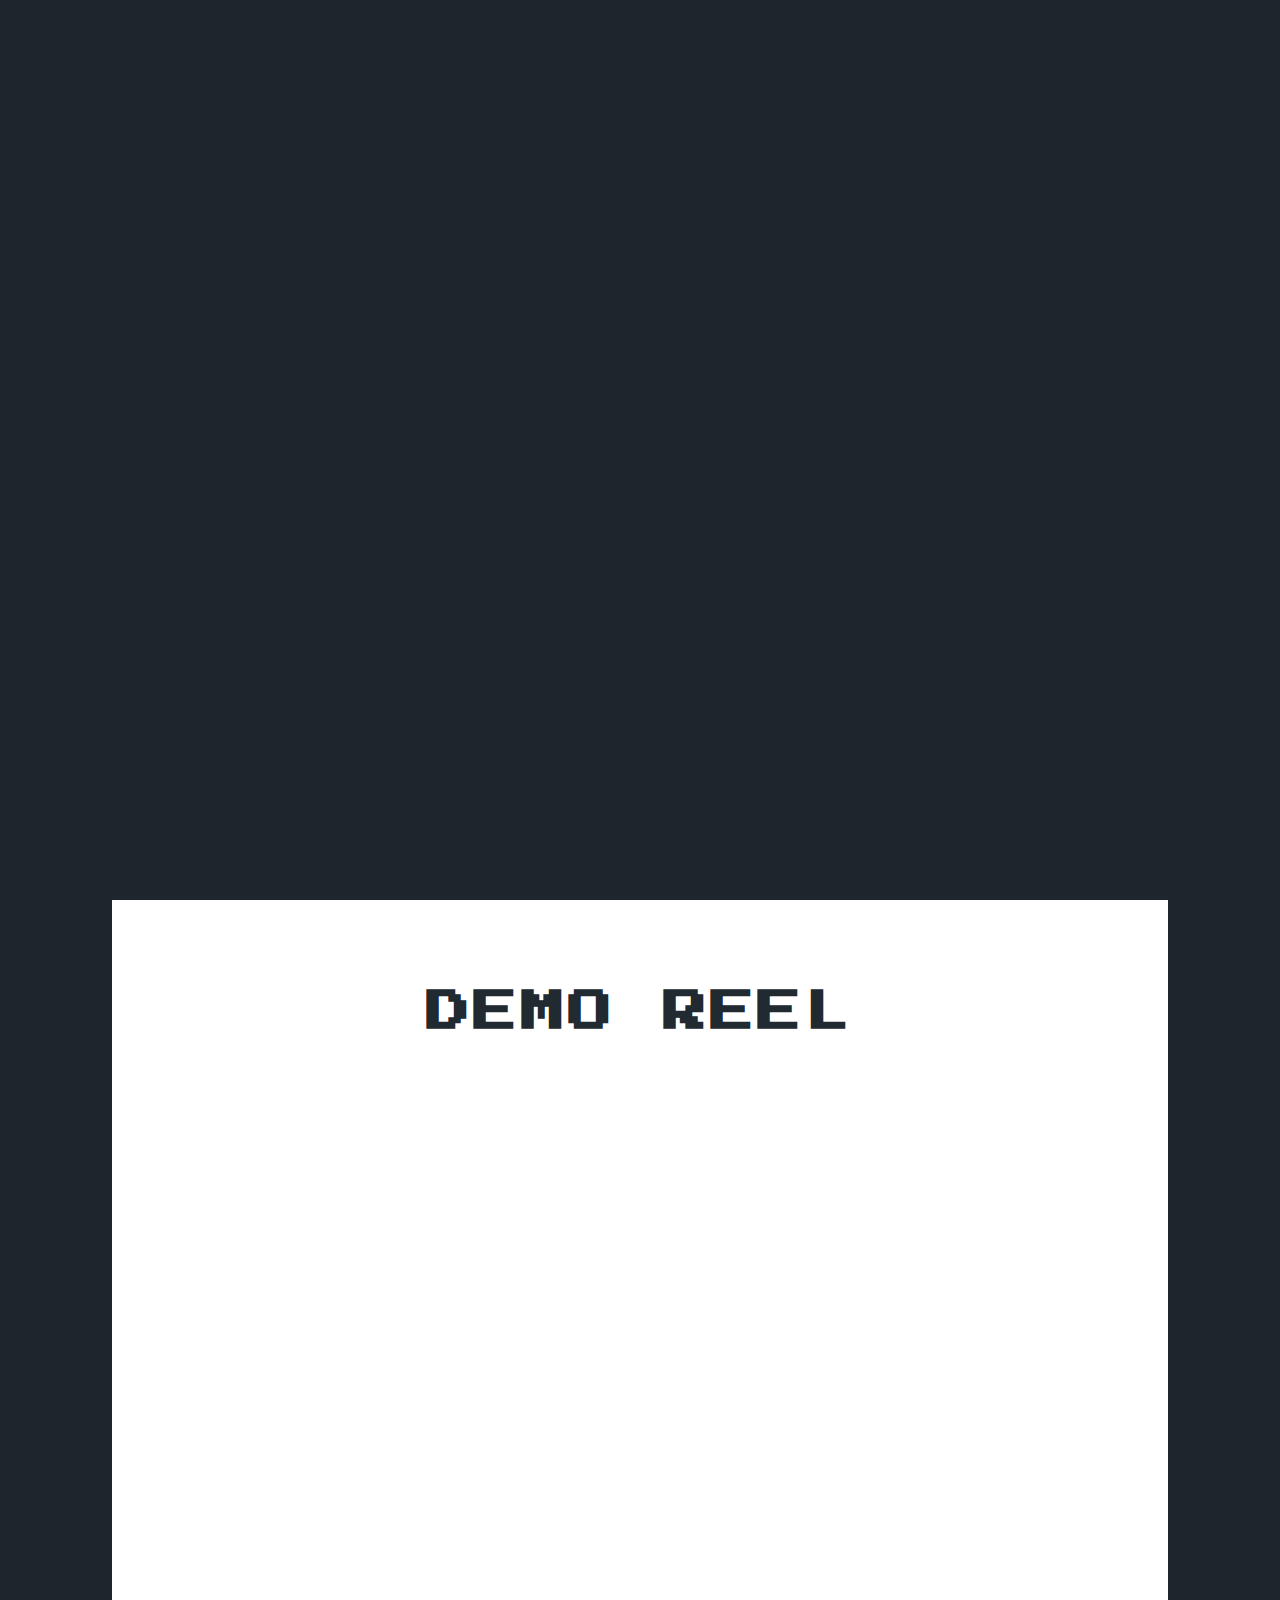
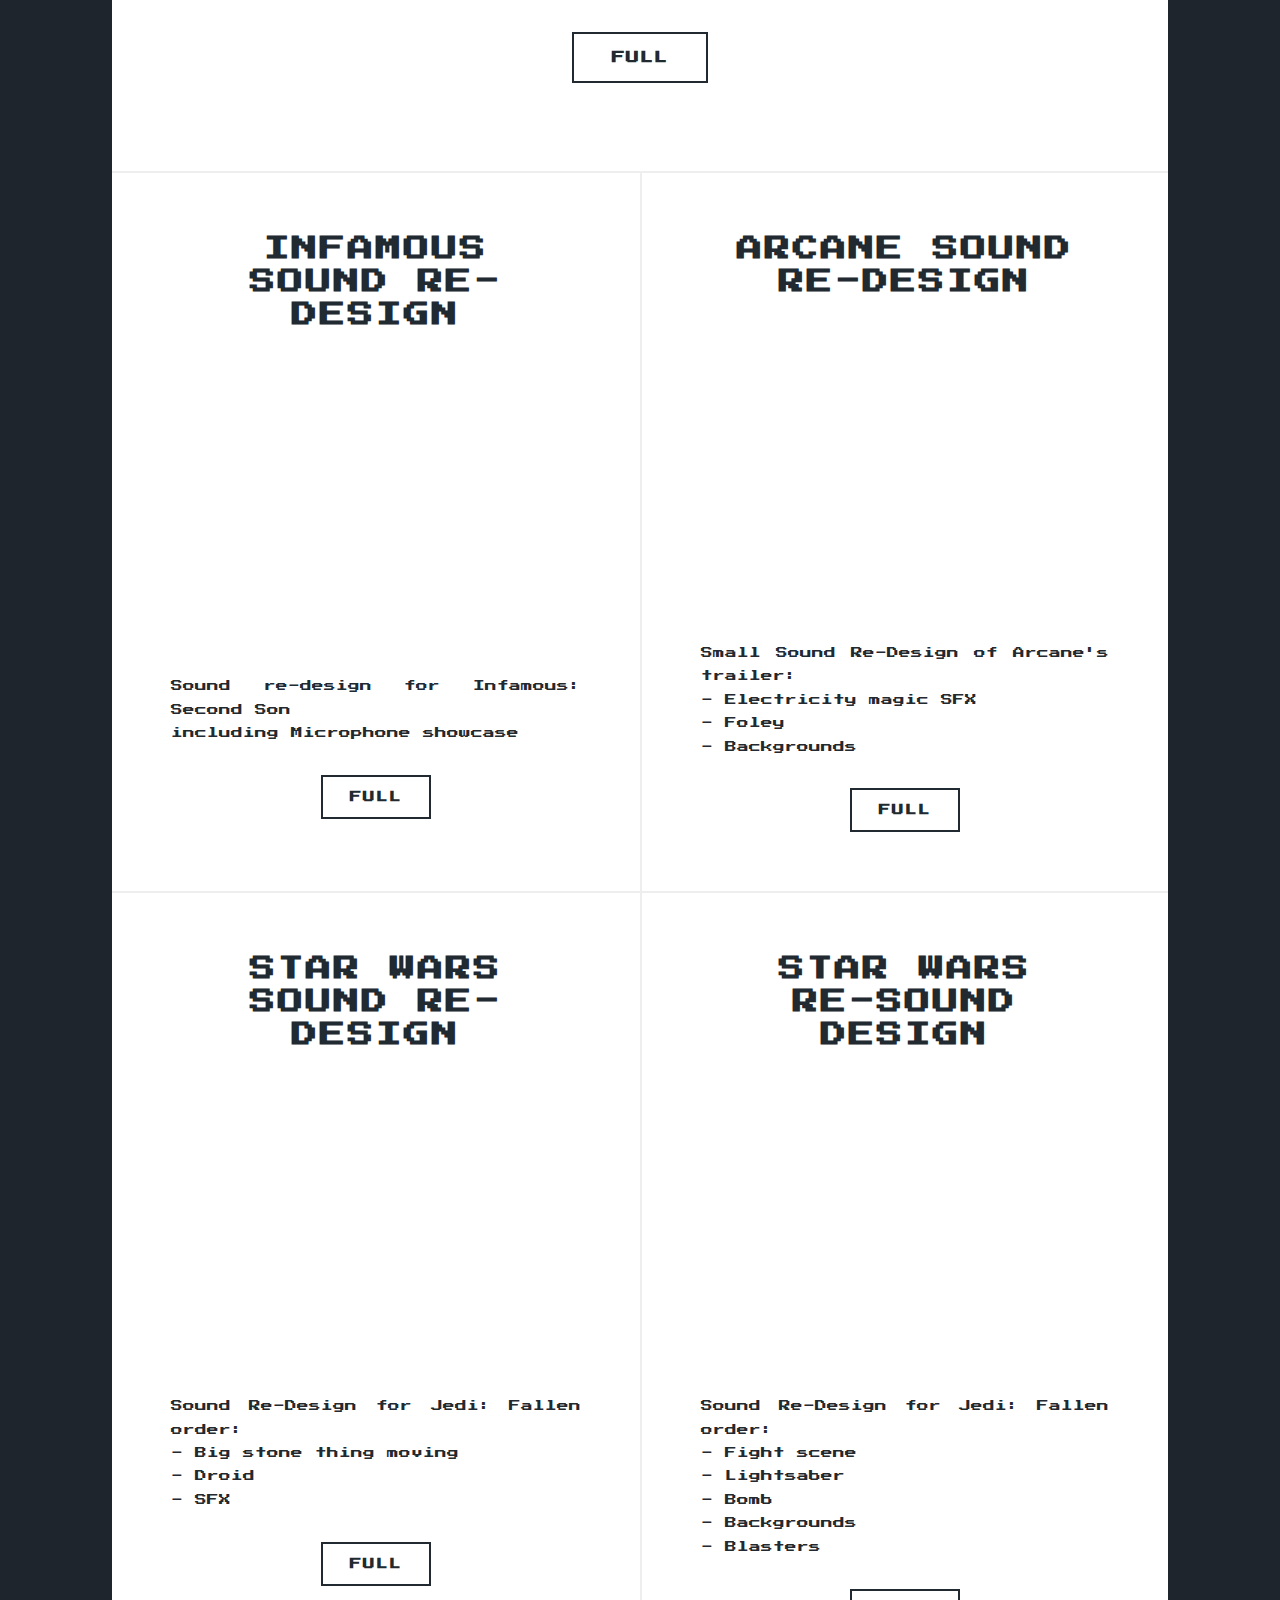
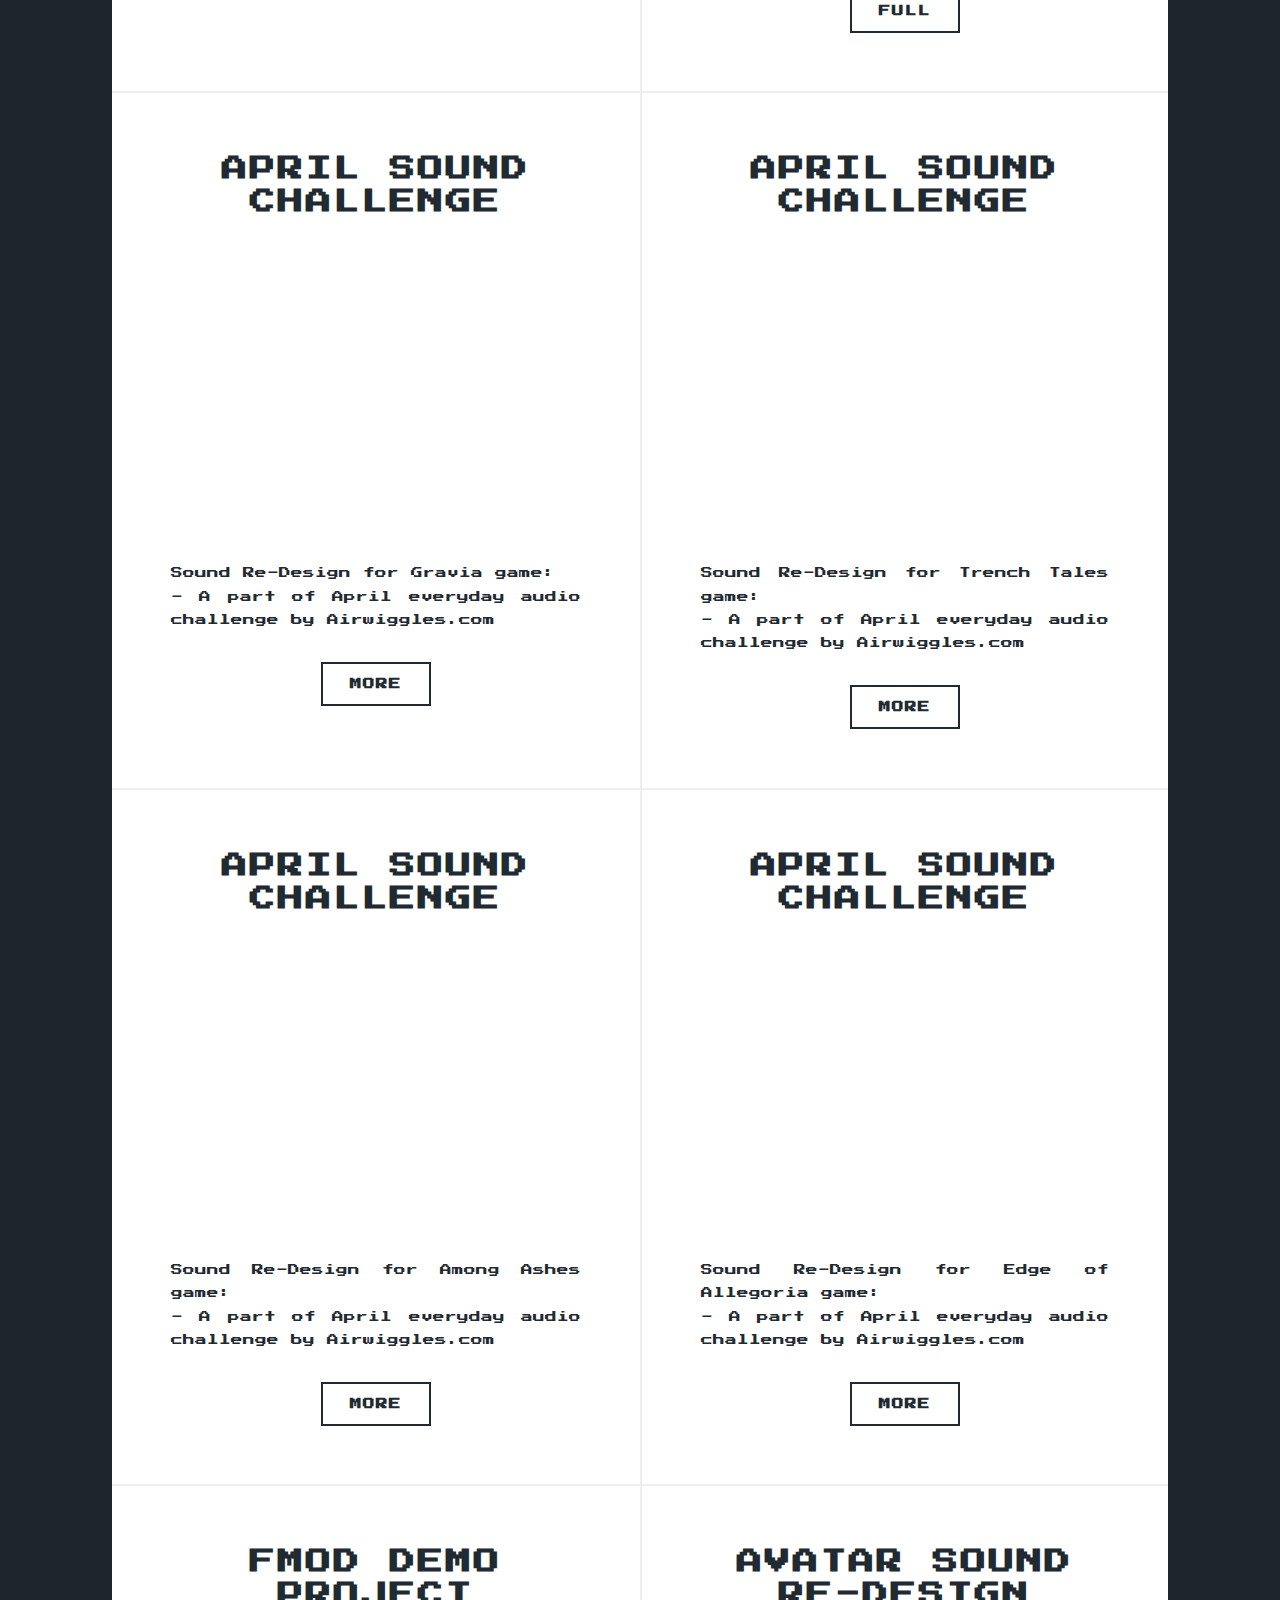
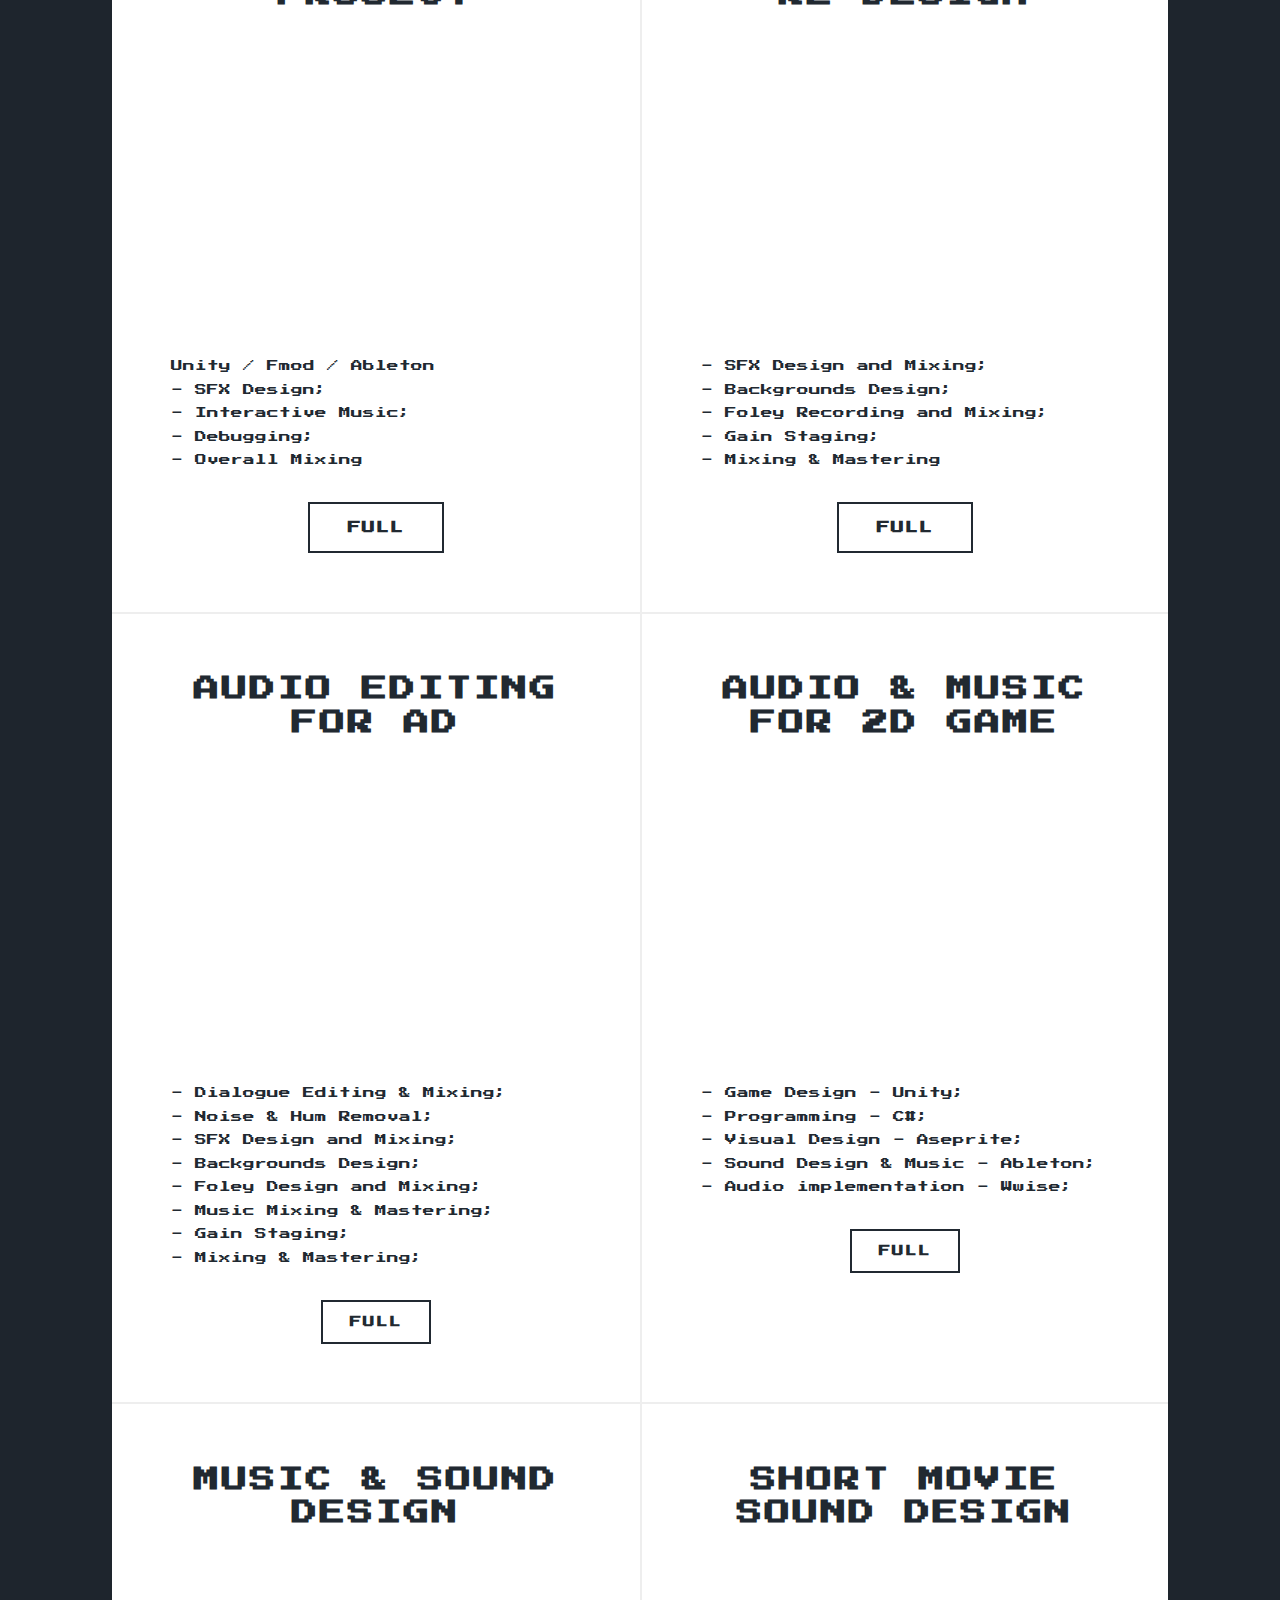
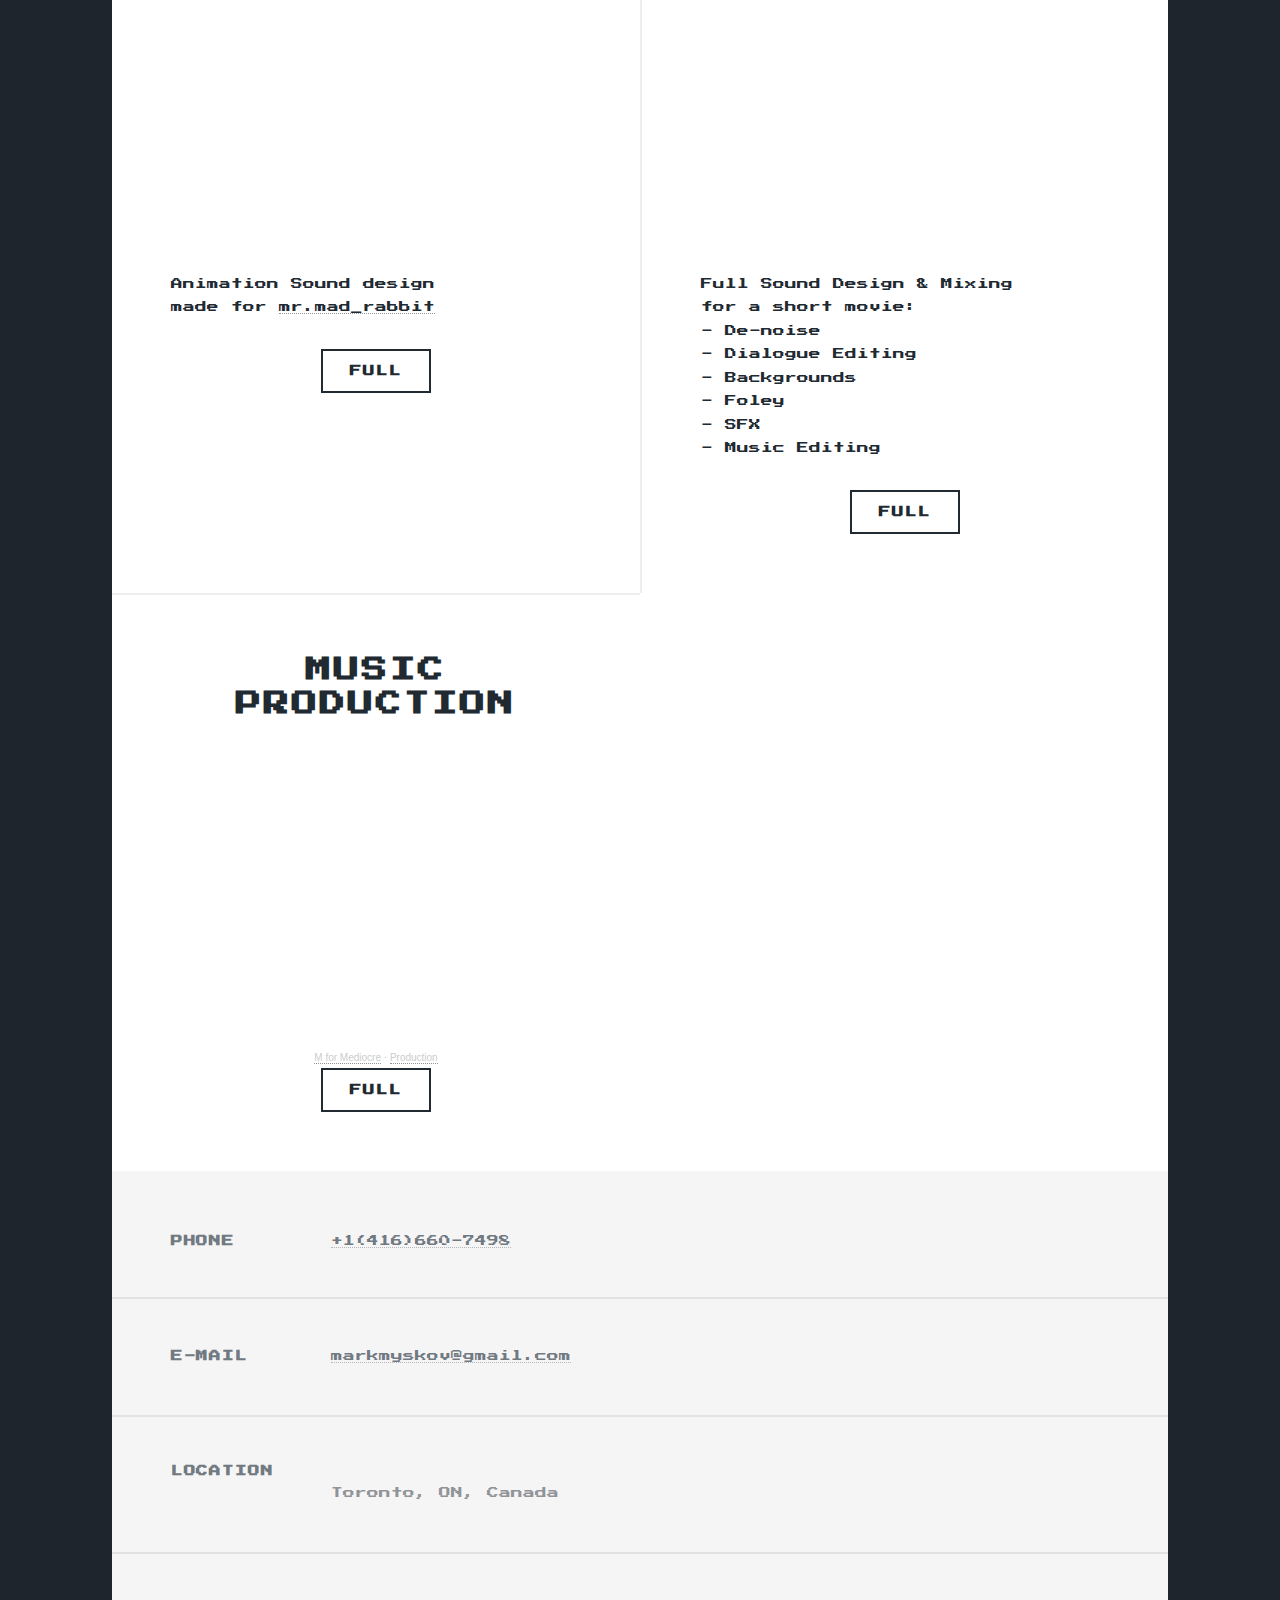
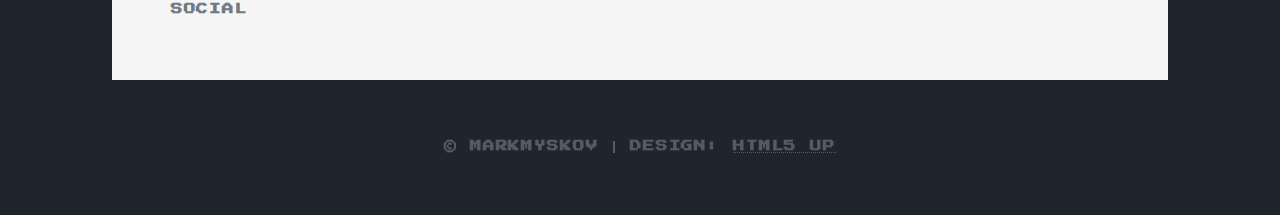
==== index.html @ c13c2633 "Update index.html" ====
<!DOCTYPE HTML>
<!--
	Massively by HTML5 UP
	html5up.net | @ajlkn
	Free for personal and commercial use under the CCA 3.0 license (html5up.net/license)
-->
<html>
	<head>
		<title>Mark Myskov - Portfolio</title>
		<meta charset="utf-8" />
		<meta name="viewport" content="width=device-width, initial-scale=1, user-scalable=no" />
		<link rel="stylesheet" href="assets/css/main.css" />
		<noscript><link rel="stylesheet" href="assets/css/noscript.css" /></noscript>

		<link rel="icon" href="images/favicon.ico">

	</head>
	
	
	<body class="is-preload">

		<div class="loader-wrapper">
	    	<span class="loader"><span class="loader-inner"></span></span>
		</div>
		
	<script> 
		$(window).on("load",function(){
     		$(".loader-wrapper").fadeOut("slow");
		});
	</script>

		<!-- Wrapper -->
			<div id="wrapper" class="fade-in">

				<!-- Intro -->
					<div id="intro">
						
						<div class="box alt">
							<div class="row gtr-50 gtr-uniform">
								<div class="col-16"><span class="image fit">
									<!--<img src="images/Ant - Logo.png" alt="" /> -->
									<img src="images/WS - Logo.gif"></span></div>

							</div>
						</div>

						<!--<h1>Mark Myskov Portfolio</h1> -->
						<p> <br /><br />- Sound Designer, <br />
						- Audio Editor, <br />
						- Music Composer <br />
						for Games, Movies, Commercials etc. <br /><br />
						<p>Social medias: <a href="https://www.youtube.com/@m_for_mediocre">@LinkedIn</a>, <a href="https://www.instagram.com/mediocre_for_m">@Instagram</a><br />
						</p>

						<br />

					</div>

				<!-- Header -->
					<header id="header">
						<a href="index.html" class="logo">Mark Myskov</a>
					</header>

				<!-- Nav -->
					<nav id="nav">
						<ul class="links">
							<li class="active"><a href="index.html">Main Page</a></li>
							<li><a href="generic.html">About</a></li>
							<!-- <li><a href="elements.html">Portfolio</a></li> -->
						</ul>
						<ul class="icons">
							<li><a href="https://www.linkedin.com/in/m-for-marker/" target="_blank" class="icon brands alt fa-linkedin"><span class="label">LinkedIn</span></a></li>
							<li><a href="https://www.instagram.com/mediocre_for_m" target="_blank" class="icon brands alt fa-instagram"><span class="label">Instagram</span></a></li>
							<li><a href="https://soundcloud.com/mformediocre" target="_blank" class="icon brands fa-soundcloud"><span class="label">Soundcloud</span></a></li>
							<li><a href="https://www.youtube.com/@m_for_mediocre" target="_blank" class="icon brands fa-youtube"><span class="label">YouTube</span></a></li>
						</ul>
					</nav>

				<!-- Main -->
					<div id="main">

						<!-- Featured Post -->
							<article class="post featured">
								<header class="major">
									<h2><a href="https://youtu.be/Gf3z07dYaqI" target="_blank"> DEMO REEL
									</a></h2>
									
								</header>
								<iframe width="550" height="500" src="https://www.youtube.com/embed/Gf3z07dYaqI?si=U8fes_Unmnzzo9aJ" 
									title="YouTube video player" class="image fit" frameborder="0" allow="accelerometer; autoplay; clipboard-write; encrypted-media; 
									gyroscope; picture-in-picture; web-share" allowfullscreen></iframe>
								<ul class="actions special">
									<li><a href="https://youtu.be/Gf3z07dYaqI" class="button large">Full</a></li>
								</ul>
							</article>

						<!-- Posts -->
							<section class="posts">


								<article>
									<header>
										<h2><a href="https://youtu.be/3Yk06qGANCY?si=nbRmwtzm5vBft8_8" target="_blank">Infamous<br />Sound Re-Design<br /></a></h2>
									</header>
									<iframe width="540" height="270" 
										src="https://www.youtube.com/embed/3Yk06qGANCY?si=6d_b17hlmGg92qpz" 
										title="YouTube video player" class="image fit" frameborder="0" 
										allow="accelerometer; autoplay; clipboard-write; encrypted-media; gyroscope; 
										picture-in-picture; web-share" referrerpolicy="strict-origin-when-cross-origin" allowfullscreen></iframe>
									<p> Sound re-design for Infamous: Second Son <br /> 
										including Microphone showcase </p> 

									<ul class="actions special">
										<li><a href="https://youtu.be/3Yk06qGANCY?si=nbRmwtzm5vBft8_8" class="button">Full</a></li>
									</ul>

								</article>



								<article>
									<header>
										<h2><a href="https://www.youtube.com/watch?v=94mz-i6hAmQ" target="_blank">Arcane Sound Re-Design<br /></a></h2>
									</header>
									<iframe width="540" height="270" 
										src="https://www.youtube.com/embed/94mz-i6hAmQ?si=uqdMTEoDfqq6mfr0" 
										title="YouTube video player" class="image fit" frameborder="0" allow="accelerometer; autoplay; clipboard-write; 
										encrypted-media; gyroscope; picture-in-picture; web-share" allowfullscreen></iframe>
									<p> Small Sound Re-Design of Arcane's trailer: <br /> 
										- Electricity magic SFX <br />
										- Foley <br /> 
										- Backgrounds </p> 

									<ul class="actions special">
										<li><a href="https://www.youtube.com/watch?v=94mz-i6hAmQ" class="button">Full</a></li>
									</ul>

								</article>


								<article>
									<header>
										<h2><a href="https://youtu.be/UJfOR7g4fzs" target="_blank">Star Wars <br /> Sound Re-Design<br /></a></h2>
									</header>
									<iframe width="540" height="270" 
										src="https://www.youtube.com/embed/UJfOR7g4fzs?si=wPtbk8WCMcp4vnsv" 
										title="YouTube video player" class="image fit" frameborder="0" allow="accelerometer; autoplay; clipboard-write; encrypted-media; gyroscope; picture-in-picture; web-share" 
										referrerpolicy="strict-origin-when-cross-origin" allowfullscreen></iframe>
									<p> Sound Re-Design for Jedi: Fallen order: <br /> 
										- Big stone thing moving <br />
										- Droid <br /> 
										- SFX </p> 

									<ul class="actions special">
										<li><a href="https://youtu.be/UJfOR7g4fzs" class="button">Full</a></li>
									</ul>

								</article>

								<article>
									<header>
										<h2><a href="https://www.youtube.com/watch?v=5lks3eFYEZA" target="_blank">Star Wars <br /> Re-Sound Design<br /></a></h2>
									</header>
									<iframe width="540" height="270" 
										src="https://www.youtube.com/embed/5lks3eFYEZA?si=2S-1kGTycQHIDoxo" 
										title="YouTube video player" class="image fit" frameborder="0" allow="accelerometer; autoplay; clipboard-write; encrypted-media; gyroscope; picture-in-picture; web-share" 
										referrerpolicy="strict-origin-when-cross-origin" allowfullscreen></iframe>
									<p> Sound Re-Design for Jedi: Fallen order: <br /> 
										- Fight scene <br />
										- Lightsaber <br /> 
										- Bomb <br /> 
										- Backgrounds <br /> 
										- Blasters </p> 

									<ul class="actions special">
										<li><a href="https://www.youtube.com/watch?v=5lks3eFYEZA" class="button">Full</a></li>
									</ul>

								</article>

								<article>
									<header>
										<h2><a href="https://www.youtube.com/watch?v=Yeqjdy5Ejvk" target="_blank">April Sound Challenge<br /></a></h2>
									</header>
									<iframe width="540" height="270" 
										src="https://www.youtube.com/embed/Yeqjdy5Ejvk?si=fagrvzE1E0T574yW" 
										title="YouTube video player" class="image fit" frameborder="0" 
										allow="accelerometer; autoplay; clipboard-write; encrypted-media; gyroscope; 
										picture-in-picture; web-share" referrerpolicy="strict-origin-when-cross-origin" 
										allowfullscreen></iframe>
									
									<p> Sound Re-Design for Gravia game: <br /> 
										- A part of April everyday audio challenge by Airwiggles.com</p> 

									<ul class="actions special">
										<li><a href="elements.html" class="button">More</a></li>
									</ul>

								</article>

								<article>
									<header>
										<h2><a href="https://youtu.be/KRTMqo6UpNg?si=Um5Na-A4zWJ4TQmq" target="_blank">April Sound Challenge<br /></a></h2>
									</header>
									<iframe width="540" height="270" 
										src="https://www.youtube.com/embed/KRTMqo6UpNg?si=R110t56ayvsbQlNb" 
										title="YouTube video player" class="image fit" 
										frameborder="0" allow="accelerometer; autoplay; clipboard-write; 
										encrypted-media; gyroscope; picture-in-picture; web-share" 
										referrerpolicy="strict-origin-when-cross-origin" allowfullscreen></iframe>
					
									<p> Sound Re-Design for Trench Tales game: <br /> 
										- A part of April everyday audio challenge by Airwiggles.com</p>

									<ul class="actions special">
										<li><a href="elements.html" class="button">More</a></li>
									</ul>

								</article>

								<article>
									<header>
										<h2><a href="https://youtu.be/XWH0tAIz9No?si=CcJMWWS2WwvlGvyv" target="_blank">April Sound Challenge<br /></a></h2>
									</header>
									<iframe width="540" height="270" 
										src="https://www.youtube.com/embed/XWH0tAIz9No?si=CcJMWWS2WwvlGvyv" 
										title="YouTube video player" class="image fit" frameborder="0" 
										allow="accelerometer; autoplay; clipboard-write; encrypted-media; gyroscope; picture-in-picture; web-share" referrerpolicy="strict-origin-when-cross-origin" allowfullscreen></iframe>
									<p> Sound Re-Design for Among Ashes game: <br /> 
										- A part of April everyday audio challenge by Airwiggles.com</p>

									<ul class="actions special">
										<li><a href="elements.html" class="button">More</a></li>
									</ul>

								</article>

								<article>
									<header>
										<h2><a href="https://www.youtube.com/watch?v=1_CtXa8rZtw" target="_blank">April Sound Challenge<br /></a></h2>
									</header>
									<iframe width="540" height="270" 
										src="https://www.youtube.com/embed/1_CtXa8rZtw?si=MDbhwyNx1BVtyqDA" 
										title="YouTube video player" class="image fit" 
										frameborder="0" allow="accelerometer; autoplay; clipboard-write; 
										encrypted-media; gyroscope; picture-in-picture; web-share" referrerpolicy="strict-origin-when-cross-origin" allowfullscreen></iframe>
									
									<p> Sound Re-Design for Edge of Allegoria game: <br /> 
										- A part of April everyday audio challenge by Airwiggles.com</p>

									<ul class="actions special">
										<li><a href="elements.html" class="button">More</a></li>
									</ul>

								</article>




							<article>
									<header>
										<h2><a href="https://youtu.be/fPdwKwg0I5A" target="_blank"> FMOD Demo Project</a></h2>
									</header>
								<iframe width="540" height="270" src="https://www.youtube.com/embed/fPdwKwg0I5A?si=wc7KH7UZB1mLA1ck" 
									title="YouTube video player" class="image fit" frameborder="0" allow="accelerometer; autoplay; 
									clipboard-write; encrypted-media; gyroscope; picture-in-picture; web-share" allowfullscreen></iframe>
								<p> Unity / Fmod / Ableton <br />
									- SFX Design; <br />
									- Interactive Music; <br />
									- Debugging; <br />
									- Overall Mixing </p>
								<ul class="actions special">
									<li><a href="https://youtu.be/fPdwKwg0I5A" class="button large">Full</a></li>
								</ul>
							</article>

								<article>
									<header>
										<h2><a href="https://www.youtube.com/watch?v=Qeri-d8htPk" target="_blank"> Avatar Sound re-Design</a></h2>
									</header>
								<iframe width="540" height="270" 
								src="https://www.youtube.com/embed/Qeri-d8htPk?si=_JJajwvX5MRz1ANp" title="YouTube video player" class="image fit" frameborder="0" 
								allow="accelerometer; autoplay; clipboard-write; encrypted-media; gyroscope; picture-in-picture; web-share" allowfullscreen></iframe>
								<p> - SFX Design and Mixing;<br />
									- Backgrounds Design;<br />
									- Foley Recording and Mixing;<br />
									- Gain Staging;<br />
									- Mixing & Mastering</p>
								<ul class="actions special">
									<li><a href="https://www.youtube.com/watch?v=Qeri-d8htPk" class="button large">Full</a></li>
								</ul>
							</article>
								
								<article>
									<header>
										<h2><a href="https://www.youtube.com/watch?v=aAzw39KhE2o" target="_blank">Audio Editing<br />
										for Ad</a></h2>
									</header>
									<iframe width="540" height="270" 
									src="https://www.youtube.com/embed/aAzw39KhE2o?si=97_gex2vHK7SC_pE" 
									title="YouTube video player" class="image fit" frameborder="0" 
									allow="accelerometer; autoplay; clipboard-write; encrypted-media; gyroscope; picture-in-picture; web-share" allowfullscreen>

									</iframe>
									<!--<a href="https://www.youtube.com/watch?v=aAzw39KhE2o" class="image fit"><img src="images/pic06.jpg" alt="" /></a>-->
									<p> - Dialogue Editing & Mixing;<br />
										- Noise & Hum Removal;<br />
										- SFX Design and Mixing;<br />
										- Backgrounds Design;<br />
										- Foley Design and Mixing;<br />
										- Music Mixing & Mastering;<br />
										- Gain Staging;<br />
										- Mixing & Mastering;</p>
									<ul class="actions special">
										<li><a href="https://www.youtube.com/watch?v=aAzw39KhE2o"  target="_blank"class="button">Full</a></li>
									</ul>
								</article>

								

								<article>
									<header>
										<h2><a href="https://youtu.be/jq-F1LZaBwI" target="_blank">Audio & Music<br />
										 For 2D Game</a></h2>
									</header>
									<iframe width="540" height="270" 
									src="https://www.youtube.com/embed/jq-F1LZaBwI?si=8vllPFaZeam-f4Mw" 
									title="YouTube video player" class="image fit" frameborder="0" 
									allow="accelerometer; autoplay; clipboard-write; encrypted-media; gyroscope; picture-in-picture; web-share" allowfullscreen>
									</iframe>
									<!--<a href="https://youtu.be/jq-F1LZaBwI" class="image fit"><img src="images/Pong Cover.jpg" alt="" /></a> -->
									<p> - Game Design - Unity;<br />
										- Programming - C#;<br />
										- Visual Design - Aseprite;<br />
										- Sound Design & Music - Ableton;<br />
										- Audio implementation - Wwise;</p>
									<ul class="actions special">
										<li><a href="https://youtu.be/jq-F1LZaBwI"  target="_blank"class="button">Full</a></li>
									</ul>
								</article>

								

								<article>
									<header>
										<h2><a href="https://youtu.be/DW571a-dSkw" target="_blank">Music & Sound Design</a></h2>
									</header>
									<iframe width="540" height="270" 
										src="https://www.youtube.com/embed/DW571a-dSkw?si=7NE7k8UT_LYe7d0r" title="YouTube video player" class="image fit"
										frameborder="0" allow="accelerometer; autoplay; clipboard-write; encrypted-media; gyroscope; 
										picture-in-picture; web-share" allowfullscreen></iframe>
									<!--<a href="https://www.youtube.com/watch?v=aAzw39KhE2o" class="image fit"><img src="images/pic06.jpg" alt="" /></a>-->
									<p> 
										Animation Sound design <br /> 
										made for <a https://www.instagram.com/mr.mad_rabbit/?hl=en" target="_blank">mr.mad_rabbit </a><br />
									</p>
									<ul class="actions special">
										<li><a href="https://youtu.be/DW571a-dSkw"  target="_blank"class="button">Full</a></li>
									</ul>
								</article>

								<article>
									<header>
										<h2><a href="https://youtu.be/BUNSN1qW990?si=sknQ72afEhShILvK">Short Movie<br /> Sound Design</a></h2>
									</header>
									<iframe width="540" height="270" 
										src="https://www.youtube.com/embed/BUNSN1qW990?si=ScBpgIgjzUwa-SDA" title="YouTube video player" 
										class="image fit"
									frameborder="0" allow="accelerometer; autoplay; 
									clipboard-write; encrypted-media; gyroscope; picture-in-picture; web-share" allowfullscreen></iframe>
									<p> Full Sound Design & Mixing <br />
										for a short movie: <br /> 
										- De-noise <br />
										- Dialogue Editing <br />
										- Backgrounds <br />
										- Foley <br /> 
										- SFX <br />
										- Music Editing </p> 

									<ul class="actions special">
										<li><a href="https://youtu.be/BUNSN1qW990?si=sknQ72afEhShILvK" class="button">Full</a></li>
									</ul>

								</article>

								<article>
									<header>
										<h2><a href="https://on.soundcloud.com/4dh9h" target="_blank">Music Production<br />
										 </a></h2>
									</header>
									<iframe width="100%" height="300" scrolling="no" frameborder="no" allow="autoplay" src="https://w.soundcloud.com/player/?url=https%3A//api.soundcloud.com/playlists/1574930332&color=%23ff5500&auto_play=false&hide_related=false&show_comments=true&show_user=true&show_reposts=false&show_teaser=true&visual=true"></iframe><div style="font-size: 10px; color: #cccccc;line-break: anywhere;word-break: normal;overflow: hidden;white-space: nowrap;text-overflow: ellipsis; font-family: Interstate,Lucida Grande,Lucida Sans Unicode,Lucida Sans,Garuda,Verdana,Tahoma,sans-serif;font-weight: 100;">
										<a href="https://soundcloud.com/mformediocre" title="M for Mediocre" target="_blank" style="color: #cccccc; text-decoration: none;">M for Mediocre</a> · <a href="https://soundcloud.com/mformediocre/sets/production" title="Production" target="_blank" style="color: #cccccc; text-decoration: none;">Production</a></div>
									<ul class="actions special">
										<li><a href="https://youtu.be/jq-F1LZaBwI" class="button">Full</a></li>
									</ul>
								</article>
								
							</section>


					</div>

				<!-- Footer -->
					<footer id="footer">

						<section class="split contact">

							<section>
								<h3>Phone</h3>
								<p>&#160; &#160; &#160; <a href="#">+1(416)660-7498</a></p>
							</section>
							<section>
								<h3>E-mail</h3>
								<p>&#160; &#160; &#160; <a href="#">markmyskov@gmail.com</a></p>
							</section>
							<section class="alt">
								<h3>Location</h3>
								<p><br />
									&#160; &#160; &#160; Toronto, ON, Canada</p>
							</section>
							<section>
								<h3>Social</h3>
								&#160; &#160; &#160; 
								<ul class="icons alt">
									<li><a href="https://www.linkedin.com/in/m-for-marker/" target="_blank" class="icon brands alt fa-linkedin"><span class="label">LinkedIn</span></a></li>
									<li><a href="https://www.instagram.com/m_for_marker/" target="_blank" class="icon brands alt fa-instagram"><span class="label">Instagram</span></a></li>
									<li><a href="https://soundcloud.com/mformediocre" target="_blank" class="icon brands fa-soundcloud"><span class="label">Soundcloud</span></a></li>
									<li><a href="https://www.youtube.com/@m_for_marker" target="_blank" class="icon brands fa-youtube"><span class="label">YouTube</span></a></li>
								</ul>
							</section>
						</section>
					</footer>

				<!-- Copyright -->
					<div id="copyright">
						<ul><li>&copy; Markmyskov</li><li>Design: <a href="https://html5up.net">HTML5 UP</a></li></ul>
					</div>

			</div>

		<!-- Scripts -->
			<script src="assets/js/jquery.min.js"></script>
			<script src="assets/js/jquery.scrollex.min.js"></script>
			<script src="assets/js/jquery.scrolly.min.js"></script>
			<script src="assets/js/browser.min.js"></script>
			<script src="assets/js/breakpoints.min.js"></script>
			<script src="assets/js/util.js"></script>
			<script src="assets/js/main.js"></script>

	</body>
</html>
---- assets/css/main.css ----
@import url(fontawesome-all.min.css);
@import url("https://fonts.googleapis.com/css?family=Merriweather:300,700,300italic,700italic|Source+Sans+Pro:900");
@import url("https://fonts.googleapis.com/css?family=Press Start 2P");

/*
	Massively by HTML5 UP
	html5up.net | @ajlkn
	Free for personal and commercial use under the CCA 3.0 license (html5up.net/license)
*/

/* 
	#ffa1f2
*/

html, body, div, span, applet, object,
iframe, h1, h2, h3, h4, h5, h6, p, blockquote,
pre, a, abbr, acronym, address, big, cite,
code, del, dfn, em, img, ins, kbd, q, s, samp,
small, strike, strong, sub, sup, tt, var, b,
u, i, center, dl, dt, dd, ol, ul, li, fieldset,
form, label, legend, table, caption, tbody,
tfoot, thead, tr, th, td, article, aside,
canvas, details, embed, figure, figcaption,
footer, header, hgroup, menu, nav, output, ruby,
section, summary, time, mark, audio, video {
	margin: 0;
	padding: 0;
	border: 0;
	font-size: 100%;
	font: inherit;
	vertical-align: baseline;}

article, aside, details, figcaption, figure,
footer, header, hgroup, menu, nav, section {
	display: block;}

/* HTML: <div class="loader"></div> */

.loader-wrapper {
  width: 100%;
  height: 100%;
  position: absolute;
  top: 0;
  left: 0;
  background-color: #242f3f;
  display:flex;
  justify-content: center;
  align-items: center;
}

.loader {
  display: inline-block;
  width: 30px;
  height: 30px;
  position: relative;
  border: 4px solid #Fff;
  animation: loader 2s infinite ease;
}

body {
	line-height: 1;
}

ol, ul {
	list-style: none;
}

blockquote, q {
	quotes: none;
}

	blockquote:before, blockquote:after, q:before, q:after {
		content: '';
		content: none;
	}

table {
	border-collapse: collapse;
	border-spacing: 0;
}

body {
	-webkit-text-size-adjust: none;
}

mark {
	background-color: transparent;
	color: inherit;
}

input::-moz-focus-inner {
	border: 0;
	padding: 0;
}

input, select, textarea {
	-moz-appearance: none;
	-webkit-appearance: none;
	-ms-appearance: none;
	appearance: none;
}

/* Basic */

	@-ms-viewport {
		width: device-width;
	}

	body {
		-ms-overflow-style: scrollbar;
	}

	@media screen and (max-width: 480px) {

		html, body {
			min-width: 320px;
		}

	}

	html {
		box-sizing: border-box;
	}

	*, *:before, *:after {
		box-sizing: inherit;
	}

	body {
		background-color: #1e252d;
	}

		body.is-preload *, body.is-preload *:before, body.is-preload *:after {
			-moz-animation: none !important;
			-webkit-animation: none !important;
			-ms-animation: none !important;
			animation: none !important;
			-moz-transition: none !important;
			-webkit-transition: none !important;
			-ms-transition: none !important;
			transition: none !important;
		}

/* Type */

	html {
		font-size: 16pt;
	}

		@media screen and (max-width: 1680px) {

			html {
				font-size: 12pt; /* 12 - Size of whole page*/
			}

		}

		@media screen and (max-width: 1280px) {

			html {
				font-size: 11pt; /* 11 - arrow size ???*/
			}

		}

		@media screen and (max-width: 360px) {

			html {
				font-size: 10pt; /* 10 */
			}

		}

	body {
		color: #212931;
	}


	/* MAIN TEXT */
	
	body, input, select, textarea {
		font-family: "Press Start 2P";
		font-weight: 300;
		font-size: 0.8rem;/* 1rem */
		line-height: 2;
	}

	a {
		-moz-transition: color 0.2s ease-in-out, background-color 0.2s ease-in-out, border-color 0.2s ease-in-out, box-shadow 0.2s ease-in-out;
		-webkit-transition: color 0.2s ease-in-out, background-color 0.2s ease-in-out, border-color 0.2s ease-in-out, box-shadow 0.2s ease-in-out;
		-ms-transition: color 0.2s ease-in-out, background-color 0.2s ease-in-out, border-color 0.2s ease-in-out, box-shadow 0.2s ease-in-out;
		transition: color 0.2s ease-in-out, background-color 0.2s ease-in-out, border-color 0.2s ease-in-out, box-shadow 0.2s ease-in-out;
		border-bottom: dotted 1px;
		text-decoration: none;
	}

		a:hover {
			border-bottom-color: transparent;
		}

	strong, b {
		font-weight: 600;
	}

	em, i {
		font-style: italic;
	}

	p {
		text-align: justify;
		margin: 0 0 2rem 0;
	}

	h1, h2, h3, h4, h5, h6 {
		
		/* - Bottom of the page - */

		font-family: "Press Start 2P";
		font-weight: 900;
		line-height: 1.5;
		letter-spacing: 0.075em;
		text-transform: uppercase;
		margin: 0 0 1rem 0;
	}

		h1 a, h2 a, h3 a, h4 a, h5 a, h6 a {
			border-bottom: 0;
			color: inherit;
			text-decoration: none;
		}

	h1 {
		font-size: 4rem;
		line-height: 1.1;
		margin: 0 0 2rem 0;
	}

	h2 {
		font-size: 1.75rem;
		line-height: 1.3;
		margin: 0 0 1.5rem 0;
	}

	h3 {
		font-size: 1.25rem;
		margin: 0 0 1.5rem 0;
	}

	h4 {
		font-size: 1rem;
	}

	h5 {
		font-size: 0.9rem;
	}

	h6 {
		font-size: 0.8rem;
	}

	sub {
		font-size: 0.8rem;
		position: relative;
		top: 0.5rem;
	}

	sup {
		font-size: 0.8rem;
		position: relative;
		top: -0.5rem;
	}

	blockquote {
		border-left: solid 4px;
		font-style: italic;
		margin: 0 0 2rem 0;
		padding: 0.5rem 0 0.5rem 2rem;
	}

	code {
		border: solid 2px;
		font-family: "Press Start 2P", monospace;
		font-size: 0.9rem;
		margin: 0 0.25rem;
		padding: 0.25rem 0.65rem;
	}

	pre {
		-webkit-overflow-scrolling: touch;
		font-family: "Press Start 2P", monospace;
		font-size: 0.9rem;
		margin: 0 0 2rem 0;
	}

		pre code {
			display: block;
			line-height: 1.75;
			padding: 1rem 1.5rem;
			overflow-x: auto;
		}

	hr {
		border: 0;
		border-bottom: solid 2px;
		margin: 3rem 0;
	}

		hr.major {
			margin: 5rem 0;
		}

	.align-left {
		text-align: left;
	}

	.align-center {
		text-align: center;
	}

	.align-right {
		text-align: right;
	}

	input, select, textarea {
		color: #212931;
	}

	a {
		color: #212931;
		border-bottom-color: rgba(33, 41, 49, 0.5);
	}

		a:hover {
			border-bottom-color: transparent;
			color: #ffa1f2 !important;
		}

	strong, b {
		color: #212931;
	}

	h1, h2, h3, h4, h5, h6 {
		color: #212931;
	}

	blockquote {
		border-left-color: #eeeeee;
	}

	code {
		background: rgba(220, 220, 220, 0.25);
		border-color: #eeeeee;
	}

	hr {
		border-bottom-color: #eeeeee;
	}

/* Row */

	.row {
		display: flex;
		flex-wrap: wrap;
		box-sizing: border-box;
		align-items: stretch;
	}

		.row > * {
			box-sizing: border-box;
		}

		.row.gtr-uniform > * > :last-child {
			margin-bottom: 0;
		}

		.row.aln-left {
			justify-content: flex-start;
		}

		.row.aln-center {
			justify-content: center;
		}

		.row.aln-right {
			justify-content: flex-end;
		}

		.row.aln-top {
			align-items: flex-start;
		}

		.row.aln-middle {
			align-items: center;
		}

		.row.aln-bottom {
			align-items: flex-end;
		}

		.row > .imp {
			order: -1;
		}

		.row > .col-1 {
			width: 8.33333%;
		}

		.row > .off-1 {
			margin-left: 8.33333%;
		}

		.row > .col-2 {
			width: 16.66667%;
		}

		.row > .off-2 {
			margin-left: 16.66667%;
		}

		.row > .col-3 {
			width: 25%;
		}

		.row > .off-3 {
			margin-left: 25%;
		}

		.row > .col-4 {
			width: 33.33333%;
		}

		.row > .off-4 {
			margin-left: 33.33333%;
		}

		.row > .col-5 {
			width: 41.66667%;
		}

		.row > .off-5 {
			margin-left: 41.66667%;
		}

		.row > .col-6 {
			width: 50%;
		}

		.row > .off-6 {
			margin-left: 50%;
		}

		.row > .col-7 {
			width: 58.33333%;
		}

		.row > .off-7 {
			margin-left: 58.33333%;
		}

		.row > .col-8 {
			width: 66.66667%;
		}

		.row > .off-8 {
			margin-left: 66.66667%;
		}

		.row > .col-9 {
			width: 75%;
		}

		.row > .off-9 {
			margin-left: 75%;
		}

		.row > .col-10 {
			width: 83.33333%;
		}

		.row > .off-10 {
			margin-left: 83.33333%;
		}

		.row > .col-11 {
			width: 91.66667%;
		}

		.row > .off-11 {
			margin-left: 91.66667%;
		}

		.row > .col-12 {
			width: 100%;
		}

		.row > .off-12 {
			margin-left: 100%;
		}

		.row.gtr-0 {
			margin-top: 0;
			margin-left: 0rem;
		}

			.row.gtr-0 > * {
				padding: 0 0 0 0rem;
			}

			.row.gtr-0.gtr-uniform {
				margin-top: 0rem;
			}

				.row.gtr-0.gtr-uniform > * {
					padding-top: 0rem;
				}

		.row.gtr-25 {
			margin-top: 0;
			margin-left: -0.375rem;
		}

			.row.gtr-25 > * {
				padding: 0 0 0 0.375rem;
			}

			.row.gtr-25.gtr-uniform {
				margin-top: -0.375rem;
			}

				.row.gtr-25.gtr-uniform > * {
					padding-top: 0.375rem;
				}

		.row.gtr-50 {
			margin-top: 0;
			margin-left: -0.75rem;
		}

			.row.gtr-50 > * {
				padding: 0 0 0 0.75rem;
			}

			.row.gtr-50.gtr-uniform {
				margin-top: -0.75rem;
			}

				.row.gtr-50.gtr-uniform > * {
					padding-top: 0.75rem;
				}

		.row {
			margin-top: 0;
			margin-left: -1.5rem;
		}

			.row > * {
				padding: 0 0 0 1.5rem;
			}

			.row.gtr-uniform {
				margin-top: -1.5rem;
			}

				.row.gtr-uniform > * {
					padding-top: 1.5rem;
				}

		.row.gtr-150 {
			margin-top: 0;
			margin-left: -2.25rem;
		}

			.row.gtr-150 > * {
				padding: 0 0 0 2.25rem;
			}

			.row.gtr-150.gtr-uniform {
				margin-top: -2.25rem;
			}

				.row.gtr-150.gtr-uniform > * {
					padding-top: 2.25rem;
				}

		.row.gtr-200 {
			margin-top: 0;
			margin-left: -3rem;
		}

			.row.gtr-200 > * {
				padding: 0 0 0 3rem;
			}

			.row.gtr-200.gtr-uniform {
				margin-top: -3rem;
			}

				.row.gtr-200.gtr-uniform > * {
					padding-top: 3rem;
				}

		@media screen and (max-width: 1680px) {

			.row {
				display: flex;
				flex-wrap: wrap;
				box-sizing: border-box;
				align-items: stretch;
			}

				.row > * {
					box-sizing: border-box;
				}

				.row.gtr-uniform > * > :last-child {
					margin-bottom: 0;
				}

				.row.aln-left {
					justify-content: flex-start;
				}

				.row.aln-center {
					justify-content: center;
				}

				.row.aln-right {
					justify-content: flex-end;
				}

				.row.aln-top {
					align-items: flex-start;
				}

				.row.aln-middle {
					align-items: center;
				}

				.row.aln-bottom {
					align-items: flex-end;
				}

				.row > .imp-xlarge {
					order: -1;
				}

				.row > .col-1-xlarge {
					width: 8.33333%;
				}

				.row > .off-1-xlarge {
					margin-left: 8.33333%;
				}

				.row > .col-2-xlarge {
					width: 16.66667%;
				}

				.row > .off-2-xlarge {
					margin-left: 16.66667%;
				}

				.row > .col-3-xlarge {
					width: 25%;
				}

				.row > .off-3-xlarge {
					margin-left: 25%;
				}

				.row > .col-4-xlarge {
					width: 33.33333%;
				}

				.row > .off-4-xlarge {
					margin-left: 33.33333%;
				}

				.row > .col-5-xlarge {
					width: 41.66667%;
				}

				.row > .off-5-xlarge {
					margin-left: 41.66667%;
				}

				.row > .col-6-xlarge {
					width: 50%;
				}

				.row > .off-6-xlarge {
					margin-left: 50%;
				}

				.row > .col-7-xlarge {
					width: 58.33333%;
				}

				.row > .off-7-xlarge {
					margin-left: 58.33333%;
				}

				.row > .col-8-xlarge {
					width: 66.66667%;
				}

				.row > .off-8-xlarge {
					margin-left: 66.66667%;
				}

				.row > .col-9-xlarge {
					width: 75%;
				}

				.row > .off-9-xlarge {
					margin-left: 75%;
				}

				.row > .col-10-xlarge {
					width: 83.33333%;
				}

				.row > .off-10-xlarge {
					margin-left: 83.33333%;
				}

				.row > .col-11-xlarge {
					width: 91.66667%;
				}

				.row > .off-11-xlarge {
					margin-left: 91.66667%;
				}

				.row > .col-12-xlarge {
					width: 100%;
				}

				.row > .off-12-xlarge {
					margin-left: 100%;
				}

				.row.gtr-0 {
					margin-top: 0;
					margin-left: 0rem;
				}

					.row.gtr-0 > * {
						padding: 0 0 0 0rem;
					}

					.row.gtr-0.gtr-uniform {
						margin-top: 0rem;
					}

						.row.gtr-0.gtr-uniform > * {
							padding-top: 0rem;
						}

				.row.gtr-25 {
					margin-top: 0;
					margin-left: -0.375rem;
				}

					.row.gtr-25 > * {
						padding: 0 0 0 0.375rem;
					}

					.row.gtr-25.gtr-uniform {
						margin-top: -0.375rem;
					}

						.row.gtr-25.gtr-uniform > * {
							padding-top: 0.375rem;
						}

				.row.gtr-50 {
					margin-top: 0;
					margin-left: -0.75rem;
				}

					.row.gtr-50 > * {
						padding: 0 0 0 0.75rem;
					}

					.row.gtr-50.gtr-uniform {
						margin-top: -0.75rem;
					}

						.row.gtr-50.gtr-uniform > * {
							padding-top: 0.75rem;
						}

				.row {
					margin-top: 0;
					margin-left: -1.5rem;
				}

					.row > * {
						padding: 0 0 0 1.5rem;
					}

					.row.gtr-uniform {
						margin-top: -1.5rem;
					}

						.row.gtr-uniform > * {
							padding-top: 1.5rem;
						}

				.row.gtr-150 {
					margin-top: 0;
					margin-left: -2.25rem;
				}

					.row.gtr-150 > * {
						padding: 0 0 0 2.25rem;
					}

					.row.gtr-150.gtr-uniform {
						margin-top: -2.25rem;
					}

						.row.gtr-150.gtr-uniform > * {
							padding-top: 2.25rem;
						}

				.row.gtr-200 {
					margin-top: 0;
					margin-left: -3rem;
				}

					.row.gtr-200 > * {
						padding: 0 0 0 3rem;
					}

					.row.gtr-200.gtr-uniform {
						margin-top: -3rem;
					}

						.row.gtr-200.gtr-uniform > * {
							padding-top: 3rem;
						}

		}

		@media screen and (max-width: 1280px) {

			.row {
				display: flex;
				flex-wrap: wrap;
				box-sizing: border-box;
				align-items: stretch;
			}

				.row > * {
					box-sizing: border-box;
				}

				.row.gtr-uniform > * > :last-child {
					margin-bottom: 0;
				}

				.row.aln-left {
					justify-content: flex-start;
				}

				.row.aln-center {
					justify-content: center;
				}

				.row.aln-right {
					justify-content: flex-end;
				}

				.row.aln-top {
					align-items: flex-start;
				}

				.row.aln-middle {
					align-items: center;
				}

				.row.aln-bottom {
					align-items: flex-end;
				}

				.row > .imp-large {
					order: -1;
				}

				.row > .col-1-large {
					width: 8.33333%;
				}

				.row > .off-1-large {
					margin-left: 8.33333%;
				}

				.row > .col-2-large {
					width: 16.66667%;
				}

				.row > .off-2-large {
					margin-left: 16.66667%;
				}

				.row > .col-3-large {
					width: 25%;
				}

				.row > .off-3-large {
					margin-left: 25%;
				}

				.row > .col-4-large {
					width: 33.33333%;
				}

				.row > .off-4-large {
					margin-left: 33.33333%;
				}

				.row > .col-5-large {
					width: 41.66667%;
				}

				.row > .off-5-large {
					margin-left: 41.66667%;
				}

				.row > .col-6-large {
					width: 50%;
				}

				.row > .off-6-large {
					margin-left: 50%;
				}

				.row > .col-7-large {
					width: 58.33333%;
				}

				.row > .off-7-large {
					margin-left: 58.33333%;
				}

				.row > .col-8-large {
					width: 66.66667%;
				}

				.row > .off-8-large {
					margin-left: 66.66667%;
				}

				.row > .col-9-large {
					width: 75%;
				}

				.row > .off-9-large {
					margin-left: 75%;
				}

				.row > .col-10-large {
					width: 83.33333%;
				}

				.row > .off-10-large {
					margin-left: 83.33333%;
				}

				.row > .col-11-large {
					width: 91.66667%;
				}

				.row > .off-11-large {
					margin-left: 91.66667%;
				}

				.row > .col-12-large {
					width: 100%;
				}

				.row > .off-12-large {
					margin-left: 100%;
				}

				.row.gtr-0 {
					margin-top: 0;
					margin-left: 0rem;
				}

					.row.gtr-0 > * {
						padding: 0 0 0 0rem;
					}

					.row.gtr-0.gtr-uniform {
						margin-top: 0rem;
					}

						.row.gtr-0.gtr-uniform > * {
							padding-top: 0rem;
						}

				.row.gtr-25 {
					margin-top: 0;
					margin-left: -0.375rem;
				}

					.row.gtr-25 > * {
						padding: 0 0 0 0.375rem;
					}

					.row.gtr-25.gtr-uniform {
						margin-top: -0.375rem;
					}

						.row.gtr-25.gtr-uniform > * {
							padding-top: 0.375rem;
						}

				.row.gtr-50 {
					margin-top: 0;
					margin-left: -0.75rem;
				}

					.row.gtr-50 > * {
						padding: 0 0 0 0.75rem;
					}

					.row.gtr-50.gtr-uniform {
						margin-top: -0.75rem;
					}

						.row.gtr-50.gtr-uniform > * {
							padding-top: 0.75rem;
						}

				.row {
					margin-top: 0;
					margin-left: -1.5rem;
				}

					.row > * {
						padding: 0 0 0 1.5rem;
					}

					.row.gtr-uniform {
						margin-top: -1.5rem;
					}

						.row.gtr-uniform > * {
							padding-top: 1.5rem;
						}

				.row.gtr-150 {
					margin-top: 0;
					margin-left: -2.25rem;
				}

					.row.gtr-150 > * {
						padding: 0 0 0 2.25rem;
					}

					.row.gtr-150.gtr-uniform {
						margin-top: -2.25rem;
					}

						.row.gtr-150.gtr-uniform > * {
							padding-top: 2.25rem;
						}

				.row.gtr-200 {
					margin-top: 0;
					margin-left: -3rem;
				}

					.row.gtr-200 > * {
						padding: 0 0 0 3rem;
					}

					.row.gtr-200.gtr-uniform {
						margin-top: -3rem;
					}

						.row.gtr-200.gtr-uniform > * {
							padding-top: 3rem;
						}

		}

		@media screen and (max-width: 980px) {

			.row {
				display: flex;
				flex-wrap: wrap;
				box-sizing: border-box;
				align-items: stretch;
			}

				.row > * {
					box-sizing: border-box;
				}

				.row.gtr-uniform > * > :last-child {
					margin-bottom: 0;
				}

				.row.aln-left {
					justify-content: flex-start;
				}

				.row.aln-center {
					justify-content: center;
				}

				.row.aln-right {
					justify-content: flex-end;
				}

				.row.aln-top {
					align-items: flex-start;
				}

				.row.aln-middle {
					align-items: center;
				}

				.row.aln-bottom {
					align-items: flex-end;
				}

				.row > .imp-medium {
					order: -1;
				}

				.row > .col-1-medium {
					width: 8.33333%;
				}

				.row > .off-1-medium {
					margin-left: 8.33333%;
				}

				.row > .col-2-medium {
					width: 16.66667%;
				}

				.row > .off-2-medium {
					margin-left: 16.66667%;
				}

				.row > .col-3-medium {
					width: 25%;
				}

				.row > .off-3-medium {
					margin-left: 25%;
				}

				.row > .col-4-medium {
					width: 33.33333%;
				}

				.row > .off-4-medium {
					margin-left: 33.33333%;
				}

				.row > .col-5-medium {
					width: 41.66667%;
				}

				.row > .off-5-medium {
					margin-left: 41.66667%;
				}

				.row > .col-6-medium {
					width: 50%;
				}

				.row > .off-6-medium {
					margin-left: 50%;
				}

				.row > .col-7-medium {
					width: 58.33333%;
				}

				.row > .off-7-medium {
					margin-left: 58.33333%;
				}

				.row > .col-8-medium {
					width: 66.66667%;
				}

				.row > .off-8-medium {
					margin-left: 66.66667%;
				}

				.row > .col-9-medium {
					width: 75%;
				}

				.row > .off-9-medium {
					margin-left: 75%;
				}

				.row > .col-10-medium {
					width: 83.33333%;
				}

				.row > .off-10-medium {
					margin-left: 83.33333%;
				}

				.row > .col-11-medium {
					width: 91.66667%;
				}

				.row > .off-11-medium {
					margin-left: 91.66667%;
				}

				.row > .col-12-medium {
					width: 100%;
				}

				.row > .off-12-medium {
					margin-left: 100%;
				}

				.row.gtr-0 {
					margin-top: 0;
					margin-left: 0rem;
				}

					.row.gtr-0 > * {
						padding: 0 0 0 0rem;
					}

					.row.gtr-0.gtr-uniform {
						margin-top: 0rem;
					}

						.row.gtr-0.gtr-uniform > * {
							padding-top: 0rem;
						}

				.row.gtr-25 {
					margin-top: 0;
					margin-left: -0.375rem;
				}

					.row.gtr-25 > * {
						padding: 0 0 0 0.375rem;
					}

					.row.gtr-25.gtr-uniform {
						margin-top: -0.375rem;
					}

						.row.gtr-25.gtr-uniform > * {
							padding-top: 0.375rem;
						}

				.row.gtr-50 {
					margin-top: 0;
					margin-left: -0.75rem;
				}

					.row.gtr-50 > * {
						padding: 0 0 0 0.75rem;
					}

					.row.gtr-50.gtr-uniform {
						margin-top: -0.75rem;
					}

						.row.gtr-50.gtr-uniform > * {
							padding-top: 0.75rem;
						}

				.row {
					margin-top: 0;
					margin-left: -1.5rem;
				}

					.row > * {
						padding: 0 0 0 1.5rem;
					}

					.row.gtr-uniform {
						margin-top: -1.5rem;
					}

						.row.gtr-uniform > * {
							padding-top: 1.5rem;
						}

				.row.gtr-150 {
					margin-top: 0;
					margin-left: -2.25rem;
				}

					.row.gtr-150 > * {
						padding: 0 0 0 2.25rem;
					}

					.row.gtr-150.gtr-uniform {
						margin-top: -2.25rem;
					}

						.row.gtr-150.gtr-uniform > * {
							padding-top: 2.25rem;
						}

				.row.gtr-200 {
					margin-top: 0;
					margin-left: -3rem;
				}

					.row.gtr-200 > * {
						padding: 0 0 0 3rem;
					}

					.row.gtr-200.gtr-uniform {
						margin-top: -3rem;
					}

						.row.gtr-200.gtr-uniform > * {
							padding-top: 3rem;
						}

		}

		@media screen and (max-width: 736px) {

			.row {
				display: flex;
				flex-wrap: wrap;
				box-sizing: border-box;
				align-items: stretch;
			}

				.row > * {
					box-sizing: border-box;
				}

				.row.gtr-uniform > * > :last-child {
					margin-bottom: 0;
				}

				.row.aln-left {
					justify-content: flex-start;
				}

				.row.aln-center {
					justify-content: center;
				}

				.row.aln-right {
					justify-content: flex-end;
				}

				.row.aln-top {
					align-items: flex-start;
				}

				.row.aln-middle {
					align-items: center;
				}

				.row.aln-bottom {
					align-items: flex-end;
				}

				.row > .imp-small {
					order: -1;
				}

				.row > .col-1-small {
					width: 8.33333%;
				}

				.row > .off-1-small {
					margin-left: 8.33333%;
				}

				.row > .col-2-small {
					width: 16.66667%;
				}

				.row > .off-2-small {
					margin-left: 16.66667%;
				}

				.row > .col-3-small {
					width: 25%;
				}

				.row > .off-3-small {
					margin-left: 25%;
				}

				.row > .col-4-small {
					width: 33.33333%;
				}

				.row > .off-4-small {
					margin-left: 33.33333%;
				}

				.row > .col-5-small {
					width: 41.66667%;
				}

				.row > .off-5-small {
					margin-left: 41.66667%;
				}

				.row > .col-6-small {
					width: 50%;
				}

				.row > .off-6-small {
					margin-left: 50%;
				}

				.row > .col-7-small {
					width: 58.33333%;
				}

				.row > .off-7-small {
					margin-left: 58.33333%;
				}

				.row > .col-8-small {
					width: 66.66667%;
				}

				.row > .off-8-small {
					margin-left: 66.66667%;
				}

				.row > .col-9-small {
					width: 75%;
				}

				.row > .off-9-small {
					margin-left: 75%;
				}

				.row > .col-10-small {
					width: 83.33333%;
				}

				.row > .off-10-small {
					margin-left: 83.33333%;
				}

				.row > .col-11-small {
					width: 91.66667%;
				}

				.row > .off-11-small {
					margin-left: 91.66667%;
				}

				.row > .col-12-small {
					width: 100%;
				}

				.row > .off-12-small {
					margin-left: 100%;
				}

				.row.gtr-0 {
					margin-top: 0;
					margin-left: 0rem;
				}

					.row.gtr-0 > * {
						padding: 0 0 0 0rem;
					}

					.row.gtr-0.gtr-uniform {
						margin-top: 0rem;
					}

						.row.gtr-0.gtr-uniform > * {
							padding-top: 0rem;
						}

				.row.gtr-25 {
					margin-top: 0;
					margin-left: -0.375rem;
				}

					.row.gtr-25 > * {
						padding: 0 0 0 0.375rem;
					}

					.row.gtr-25.gtr-uniform {
						margin-top: -0.375rem;
					}

						.row.gtr-25.gtr-uniform > * {
							padding-top: 0.375rem;
						}

				.row.gtr-50 {
					margin-top: 0;
					margin-left: -0.75rem;
				}

					.row.gtr-50 > * {
						padding: 0 0 0 0.75rem;
					}

					.row.gtr-50.gtr-uniform {
						margin-top: -0.75rem;
					}

						.row.gtr-50.gtr-uniform > * {
							padding-top: 0.75rem;
						}

				.row {
					margin-top: 0;
					margin-left: -1.5rem;
				}

					.row > * {
						padding: 0 0 0 1.5rem;
					}

					.row.gtr-uniform {
						margin-top: -1.5rem;
					}

						.row.gtr-uniform > * {
							padding-top: 1.5rem;
						}

				.row.gtr-150 {
					margin-top: 0;
					margin-left: -2.25rem;
				}

					.row.gtr-150 > * {
						padding: 0 0 0 2.25rem;
					}

					.row.gtr-150.gtr-uniform {
						margin-top: -2.25rem;
					}

						.row.gtr-150.gtr-uniform > * {
							padding-top: 2.25rem;
						}

				.row.gtr-200 {
					margin-top: 0;
					margin-left: -3rem;
				}

					.row.gtr-200 > * {
						padding: 0 0 0 3rem;
					}

					.row.gtr-200.gtr-uniform {
						margin-top: -3rem;
					}

						.row.gtr-200.gtr-uniform > * {
							padding-top: 3rem;
						}

		}

		@media screen and (max-width: 480px) {

			.row {
				display: flex;
				flex-wrap: wrap;
				box-sizing: border-box;
				align-items: stretch;
			}

				.row > * {
					box-sizing: border-box;
				}

				.row.gtr-uniform > * > :last-child {
					margin-bottom: 0;
				}

				.row.aln-left {
					justify-content: flex-start;
				}

				.row.aln-center {
					justify-content: center;
				}

				.row.aln-right {
					justify-content: flex-end;
				}

				.row.aln-top {
					align-items: flex-start;
				}

				.row.aln-middle {
					align-items: center;
				}

				.row.aln-bottom {
					align-items: flex-end;
				}

				.row > .imp-xsmall {
					order: -1;
				}

				.row > .col-1-xsmall {
					width: 8.33333%;
				}

				.row > .off-1-xsmall {
					margin-left: 8.33333%;
				}

				.row > .col-2-xsmall {
					width: 16.66667%;
				}

				.row > .off-2-xsmall {
					margin-left: 16.66667%;
				}

				.row > .col-3-xsmall {
					width: 25%;
				}

				.row > .off-3-xsmall {
					margin-left: 25%;
				}

				.row > .col-4-xsmall {
					width: 33.33333%;
				}

				.row > .off-4-xsmall {
					margin-left: 33.33333%;
				}

				.row > .col-5-xsmall {
					width: 41.66667%;
				}

				.row > .off-5-xsmall {
					margin-left: 41.66667%;
				}

				.row > .col-6-xsmall {
					width: 50%;
				}

				.row > .off-6-xsmall {
					margin-left: 50%;
				}

				.row > .col-7-xsmall {
					width: 58.33333%;
				}

				.row > .off-7-xsmall {
					margin-left: 58.33333%;
				}

				.row > .col-8-xsmall {
					width: 66.66667%;
				}

				.row > .off-8-xsmall {
					margin-left: 66.66667%;
				}

				.row > .col-9-xsmall {
					width: 75%;
				}

				.row > .off-9-xsmall {
					margin-left: 75%;
				}

				.row > .col-10-xsmall {
					width: 83.33333%;
				}

				.row > .off-10-xsmall {
					margin-left: 83.33333%;
				}

				.row > .col-11-xsmall {
					width: 91.66667%;
				}

				.row > .off-11-xsmall {
					margin-left: 91.66667%;
				}

				.row > .col-12-xsmall {
					width: 100%;
				}

				.row > .off-12-xsmall {
					margin-left: 100%;
				}

				.row.gtr-0 {
					margin-top: 0;
					margin-left: 0rem;
				}

					.row.gtr-0 > * {
						padding: 0 0 0 0rem;
					}

					.row.gtr-0.gtr-uniform {
						margin-top: 0rem;
					}

						.row.gtr-0.gtr-uniform > * {
							padding-top: 0rem;
						}

				.row.gtr-25 {
					margin-top: 0;
					margin-left: -0.375rem;
				}

					.row.gtr-25 > * {
						padding: 0 0 0 0.375rem;
					}

					.row.gtr-25.gtr-uniform {
						margin-top: -0.375rem;
					}

						.row.gtr-25.gtr-uniform > * {
							padding-top: 0.375rem;
						}

				.row.gtr-50 {
					margin-top: 0;
					margin-left: -0.75rem;
				}

					.row.gtr-50 > * {
						padding: 0 0 0 0.75rem;
					}

					.row.gtr-50.gtr-uniform {
						margin-top: -0.75rem;
					}

						.row.gtr-50.gtr-uniform > * {
							padding-top: 0.75rem;
						}

				.row {
					margin-top: 0;
					margin-left: -1.5rem;
				}

					.row > * {
						padding: 0 0 0 1.5rem;
					}

					.row.gtr-uniform {
						margin-top: -1.5rem;
					}

						.row.gtr-uniform > * {
							padding-top: 1.5rem;
						}

				.row.gtr-150 {
					margin-top: 0;
					margin-left: -2.25rem;
				}

					.row.gtr-150 > * {
						padding: 0 0 0 2.25rem;
					}

					.row.gtr-150.gtr-uniform {
						margin-top: -2.25rem;
					}

						.row.gtr-150.gtr-uniform > * {
							padding-top: 2.25rem;
						}

				.row.gtr-200 {
					margin-top: 0;
					margin-left: -3rem;
				}

					.row.gtr-200 > * {
						padding: 0 0 0 3rem;
					}

					.row.gtr-200.gtr-uniform {
						margin-top: -3rem;
					}

						.row.gtr-200.gtr-uniform > * {
							padding-top: 3rem;
						}

		}

		@media screen and (max-width: 360px) {

			.row {
				display: flex;
				flex-wrap: wrap;
				box-sizing: border-box;
				align-items: stretch;
			}

				.row > * {
					box-sizing: border-box;
				}

				.row.gtr-uniform > * > :last-child {
					margin-bottom: 0;
				}

				.row.aln-left {
					justify-content: flex-start;
				}

				.row.aln-center {
					justify-content: center;
				}

				.row.aln-right {
					justify-content: flex-end;
				}

				.row.aln-top {
					align-items: flex-start;
				}

				.row.aln-middle {
					align-items: center;
				}

				.row.aln-bottom {
					align-items: flex-end;
				}

				.row > .imp-xxsmall {
					order: -1;
				}

				.row > .col-1-xxsmall {
					width: 8.33333%;
				}

				.row > .off-1-xxsmall {
					margin-left: 8.33333%;
				}

				.row > .col-2-xxsmall {
					width: 16.66667%;
				}

				.row > .off-2-xxsmall {
					margin-left: 16.66667%;
				}

				.row > .col-3-xxsmall {
					width: 25%;
				}

				.row > .off-3-xxsmall {
					margin-left: 25%;
				}

				.row > .col-4-xxsmall {
					width: 33.33333%;
				}

				.row > .off-4-xxsmall {
					margin-left: 33.33333%;
				}

				.row > .col-5-xxsmall {
					width: 41.66667%;
				}

				.row > .off-5-xxsmall {
					margin-left: 41.66667%;
				}

				.row > .col-6-xxsmall {
					width: 50%;
				}

				.row > .off-6-xxsmall {
					margin-left: 50%;
				}

				.row > .col-7-xxsmall {
					width: 58.33333%;
				}

				.row > .off-7-xxsmall {
					margin-left: 58.33333%;
				}

				.row > .col-8-xxsmall {
					width: 66.66667%;
				}

				.row > .off-8-xxsmall {
					margin-left: 66.66667%;
				}

				.row > .col-9-xxsmall {
					width: 75%;
				}

				.row > .off-9-xxsmall {
					margin-left: 75%;
				}

				.row > .col-10-xxsmall {
					width: 83.33333%;
				}

				.row > .off-10-xxsmall {
					margin-left: 83.33333%;
				}

				.row > .col-11-xxsmall {
					width: 91.66667%;
				}

				.row > .off-11-xxsmall {
					margin-left: 91.66667%;
				}

				.row > .col-12-xxsmall {
					width: 100%;
				}

				.row > .off-12-xxsmall {
					margin-left: 100%;
				}

				.row.gtr-0 {
					margin-top: 0;
					margin-left: 0rem;
				}

					.row.gtr-0 > * {
						padding: 0 0 0 0rem;
					}

					.row.gtr-0.gtr-uniform {
						margin-top: 0rem;
					}

						.row.gtr-0.gtr-uniform > * {
							padding-top: 0rem;
						}

				.row.gtr-25 {
					margin-top: 0;
					margin-left: -0.375rem;
				}

					.row.gtr-25 > * {
						padding: 0 0 0 0.375rem;
					}

					.row.gtr-25.gtr-uniform {
						margin-top: -0.375rem;
					}

						.row.gtr-25.gtr-uniform > * {
							padding-top: 0.375rem;
						}

				.row.gtr-50 {
					margin-top: 0;
					margin-left: -0.75rem;
				}

					.row.gtr-50 > * {
						padding: 0 0 0 0.75rem;
					}

					.row.gtr-50.gtr-uniform {
						margin-top: -0.75rem;
					}

						.row.gtr-50.gtr-uniform > * {
							padding-top: 0.75rem;
						}

				.row {
					margin-top: 0;
					margin-left: -1.5rem;
				}

					.row > * {
						padding: 0 0 0 1.5rem;
					}

					.row.gtr-uniform {
						margin-top: -1.5rem;
					}

						.row.gtr-uniform > * {
							padding-top: 1.5rem;
						}

				.row.gtr-150 {
					margin-top: 0;
					margin-left: -2.25rem;
				}

					.row.gtr-150 > * {
						padding: 0 0 0 2.25rem;
					}

					.row.gtr-150.gtr-uniform {
						margin-top: -2.25rem;
					}

						.row.gtr-150.gtr-uniform > * {
							padding-top: 2.25rem;
						}

				.row.gtr-200 {
					margin-top: 0;
					margin-left: -3rem;
				}

					.row.gtr-200 > * {
						padding: 0 0 0 3rem;
					}

					.row.gtr-200.gtr-uniform {
						margin-top: -3rem;
					}

						.row.gtr-200.gtr-uniform > * {
							padding-top: 3rem;
						}

		}

/* Box */

	.box {
		border: solid 2px;
		margin-bottom: 2rem;
		padding: 1.5rem;
	}

		.box > :last-child,
		.box > :last-child > :last-child,
		.box > :last-child > :last-child > :last-child {
			margin-bottom: 0;
		}

		.box.alt {
			border: 0;
			border-radius: 0;
			padding: 0;
		}

	.box {
		border-color: #eeeeee;
	}

/* Button */

	input[type="submit"],
	input[type="reset"],
	input[type="button"],
	button,
	.button {
		-moz-appearance: none;
		-webkit-appearance: none;
		-ms-appearance: none;
		appearance: none;
		-moz-transition: background-color 0.2s ease-in-out, box-shadow 0.2s ease-in-out, color 0.2s ease-in-out;
		-webkit-transition: background-color 0.2s ease-in-out, box-shadow 0.2s ease-in-out, color 0.2s ease-in-out;
		-ms-transition: background-color 0.2s ease-in-out, box-shadow 0.2s ease-in-out, color 0.2s ease-in-out;
		transition: background-color 0.2s ease-in-out, box-shadow 0.2s ease-in-out, color 0.2s ease-in-out;
		border: 0;
		border-radius: 0;
		cursor: pointer;
		display: inline-block;
		font-family: "Press Start 2P";
		font-size: 0.8rem;
		font-weight: 900;
		letter-spacing: 0.075em;
		height: 3rem;
		line-height: 3rem;
		padding: 0 2rem;
		text-align: center;
		text-decoration: none;
		text-transform: uppercase;
		white-space: nowrap;
	}

		input[type="submit"].icon:before,
		input[type="reset"].icon:before,
		input[type="button"].icon:before,
		button.icon:before,
		.button.icon:before {
			margin-right: 0.5rem;
		}

		input[type="submit"].icon.solo,
		input[type="reset"].icon.solo,
		input[type="button"].icon.solo,
		button.icon.solo,
		.button.icon.solo {
			position: relative;
			width: 4rem;
			height: 4rem;
			line-height: 4rem;
			border-radius: 4rem;
			text-indent: 4rem;
			overflow: hidden;
			padding: 0;
			white-space: nowrap;
		}

			input[type="submit"].icon.solo:before,
			input[type="reset"].icon.solo:before,
			input[type="button"].icon.solo:before,
			button.icon.solo:before,
			.button.icon.solo:before {
				position: absolute;
				display: block;
				top: 0;
				left: 0;
				width: inherit;
				height: inherit;
				line-height: inherit;
				font-size: 1.25rem;
				margin-right: 0;
				text-align: center;
				text-indent: 0;
			}

		input[type="submit"].fit,
		input[type="reset"].fit,
		input[type="button"].fit,
		button.fit,
		.button.fit {
			width: 100%;
		}

		input[type="submit"].small,
		input[type="reset"].small,
		input[type="button"].small,
		button.small,
		.button.small {
			font-size: 0.7rem;
			height: 2.5rem;
			line-height: 2.5rem;
			padding: 0 1.5rem;
		}

		input[type="submit"].large,
		input[type="reset"].large,
		input[type="button"].large,
		button.large,
		.button.large {
			font-size: 0.9rem;
			height: 3.5rem;
			line-height: 3.5rem;
			padding: 0 2.75rem;
		}

		@media screen and (max-width: 980px) {

			input[type="submit"],
			input[type="reset"],
			input[type="button"],
			button,
			.button {
				font-size: 0.9rem;
				height: 3.25rem;
				line-height: 3.25rem;
			}

				input[type="submit"].large,
				input[type="reset"].large,
				input[type="button"].large,
				button.large,
				/* Mark Myskov Button*/
				.button.large {
					font-size: 0.75rem;
					height: 3.75rem;
					line-height: 3.75rem;
				}

		}

		input[type="submit"].disabled, input[type="submit"]:disabled,
		input[type="reset"].disabled,
		input[type="reset"]:disabled,
		input[type="button"].disabled,
		input[type="button"]:disabled,
		button.disabled,
		button:disabled,
		.button.disabled,
		.button:disabled {
			pointer-events: none;
			opacity: 0.25;
		}

	input[type="submit"],
	input[type="reset"],
	input[type="button"],
	button,
	.button {
		background-color: transparent;
		box-shadow: inset 0 0 0 2px #212931;
		color: #212931 !important;
	}

		input[type="submit"]:hover,
		input[type="reset"]:hover,
		input[type="button"]:hover,
		button:hover,
		.button:hover {
			box-shadow: inset 0 0 0 2px #ffa1f2;
			color: #ffa1f2 !important;
		}

		input[type="submit"].primary,
		input[type="reset"].primary,
		input[type="button"].primary,
		button.primary,
		.button.primary {
			background-color: #212931;
			box-shadow: none;
			color: #ffffff !important;
		}

			input[type="submit"].primary:hover,
			input[type="reset"].primary:hover,
			input[type="button"].primary:hover,
			button.primary:hover,
			.button.primary:hover {
				background-color: #ffa1f2;
			}

/* Form */

	form {
		margin: 0 0 2rem 0;
	}

		form > :last-child {
			margin-bottom: 0;
		}

		form > .fields {
			display: -moz-flex;
			display: -webkit-flex;
			display: -ms-flex;
			display: flex;
			-moz-flex-wrap: wrap;
			-webkit-flex-wrap: wrap;
			-ms-flex-wrap: wrap;
			flex-wrap: wrap;
			width: calc(100% + 3rem);
			margin: -1.5rem 0 2rem -1.5rem;
		}

			form > .fields > .field {
				-moz-flex-grow: 0;
				-webkit-flex-grow: 0;
				-ms-flex-grow: 0;
				flex-grow: 0;
				-moz-flex-shrink: 0;
				-webkit-flex-shrink: 0;
				-ms-flex-shrink: 0;
				flex-shrink: 0;
				padding: 1.5rem 0 0 1.5rem;
				width: calc(100% - 1.5rem);
			}

				form > .fields > .field.half {
					width: calc(50% - 0.75rem);
				}

				form > .fields > .field.third {
					width: calc(100%/3 - 0.5rem);
				}

				form > .fields > .field.quarter {
					width: calc(25% - 0.375rem);
				}

		@media screen and (max-width: 480px) {

			form > .fields {
				width: calc(100% + 3rem);
				margin: -1.5rem 0 2rem -1.5rem;
			}

				form > .fields > .field {
					padding: 1.5rem 0 0 1.5rem;
					width: calc(100% - 1.5rem);
				}

					form > .fields > .field.half {
						width: calc(100% - 1.5rem);
					}

					form > .fields > .field.third {
						width: calc(100% - 1.5rem);
					}

					form > .fields > .field.quarter {
						width: calc(100% - 1.5rem);
					}

		}

	label {
		display: block;
		font-family: "Press Start 2P";
		font-weight: 900;
		line-height: 1.5;
		letter-spacing: 0.075em;
		font-size: 0.8rem;
		text-transform: uppercase;
		margin: 0 0 0.75rem 0;
	}

		@media screen and (max-width: 980px) {

			label {
				font-size: 0.9rem;
			}

		}

	input[type="text"],
	input[type="password"],
	input[type="email"],
	select,
	textarea {
		-moz-appearance: none;
		-webkit-appearance: none;
		-ms-appearance: none;
		appearance: none;
		background: transparent;
		border-radius: 0;
		border: solid 2px;
		color: inherit;
		display: block;
		outline: 0;
		padding: 0 1rem;
		text-decoration: none;
		width: 100%;
	}

		input[type="text"]:invalid,
		input[type="password"]:invalid,
		input[type="email"]:invalid,
		select:invalid,
		textarea:invalid {
			box-shadow: none;
		}

	select {
		background-size: 1.25rem;
		background-repeat: no-repeat;
		background-position: calc(100% - 1rem) center;
		height: 3rem;
		padding-right: 3rem;
		text-overflow: ellipsis;
	}

		select:focus::-ms-value {
			background-color: transparent;
		}

		select::-ms-expand {
			display: none;
		}

	input[type="text"],
	input[type="password"],
	input[type="email"],
	select {
		height: 3rem;
	}

	textarea {
		padding: 0.75rem 1rem;
	}

	input[type="checkbox"],
	input[type="radio"] {
		-moz-appearance: none;
		-webkit-appearance: none;
		-ms-appearance: none;
		appearance: none;
		display: block;
		float: left;
		margin-right: -2rem;
		opacity: 0;
		width: 1rem;
		z-index: -1;
	}

		input[type="checkbox"] + label,
		input[type="radio"] + label {
			text-decoration: none;
			cursor: pointer;
			display: inline-block;
			font-size: 1rem;
			letter-spacing: 0;
			font-family: "Press Start 2P";
			text-transform: none;
			font-weight: 300;
			padding-left: 2.8rem;
			padding-right: 1rem;
			position: relative;
		}

			input[type="checkbox"] + label:before,
			input[type="radio"] + label:before {
				-moz-osx-font-smoothing: grayscale;
				-webkit-font-smoothing: antialiased;
				display: inline-block;
				font-style: normal;
				font-variant: normal;
				text-rendering: auto;
				line-height: 1;
				text-transform: none !important;
				font-family: "Press Start 2P";
				font-weight: 900;
			}

			input[type="checkbox"] + label:before,
			input[type="radio"] + label:before {
				border-radius: 0;
				border: solid 2px;
				content: '';
				display: inline-block;
				font-size: 0.8rem;
				height: 1.8rem;
				left: 0;
				line-height: 1.65rem;
				position: absolute;
				text-align: center;
				top: -0.125rem;
				width: 1.8rem;
			}

		input[type="checkbox"]:checked + label:before,
		input[type="radio"]:checked + label:before {
			content: '\f00c';
		}

	input[type="checkbox"] + label:before {
		border-radius: 0;
	}

	input[type="radio"] + label:before {
		border-radius: 100%;
	}

	::-webkit-input-placeholder {
		opacity: 1.0;
	}

	:-moz-placeholder {
		opacity: 1.0;
	}

	::-moz-placeholder {
		opacity: 1.0;
	}

	:-ms-input-placeholder {
		opacity: 1.0;
	}

	label {
		color: #212931;
	}

	input[type="text"],
	input[type="password"],
	input[type="email"],
	select,
	textarea {
		border-color: #eeeeee;
	}

		input[type="text"]:focus,
		input[type="password"]:focus,
		input[type="email"]:focus,
		select:focus,
		textarea:focus {
			border-color: #ffa1f2;
		}

	select {
		background-image: url("data:image/svg+xml;charset=utf8,%3Csvg xmlns='http://www.w3.org/2000/svg' width='40' height='40' preserveAspectRatio='none' viewBox='0 0 40 40'%3E%3Cpath d='M9.4,12.3l10.4,10.4l10.4-10.4c0.2-0.2,0.5-0.4,0.9-0.4c0.3,0,0.6,0.1,0.9,0.4l3.3,3.3c0.2,0.2,0.4,0.5,0.4,0.9 c0,0.4-0.1,0.6-0.4,0.9L20.7,31.9c-0.2,0.2-0.5,0.4-0.9,0.4c-0.3,0-0.6-0.1-0.9-0.4L4.3,17.3c-0.2-0.2-0.4-0.5-0.4-0.9 c0-0.4,0.1-0.6,0.4-0.9l3.3-3.3c0.2-0.2,0.5-0.4,0.9-0.4S9.1,12.1,9.4,12.3z' fill='%23eeeeee' /%3E%3C/svg%3E");
	}

		select option {
			background-color: #ffffff;
			color: #212931;
		}

	.select-wrapper:before {
		color: #eeeeee;
	}

	input[type="checkbox"] + label,
	input[type="radio"] + label {
		color: #212931;
	}

		input[type="checkbox"] + label:before,
		input[type="radio"] + label:before {
			border-color: #eeeeee;
		}

	input[type="checkbox"]:checked + label:before,
	input[type="radio"]:checked + label:before {
		background-color: #212931;
		border-color: #212931;
		color: #ffffff;
	}

	input[type="checkbox"]:focus + label:before,
	input[type="radio"]:focus + label:before {
		border-color: #ffa1f2;
	}

	::-webkit-input-placeholder {
		color: #909498 !important;
	}

	:-moz-placeholder {
		color: #909498 !important;
	}

	::-moz-placeholder {
		color: #909498 !important;
	}

	:-ms-input-placeholder {
		color: #909498 !important;
	}

	.formerize-placeholder {
		color: #909498 !important;
	}

/* Icon */

	.icon {
		text-decoration: none;
		border-bottom: none;
		position: relative;
	}

		.icon:before {
			-moz-osx-font-smoothing: grayscale;
			-webkit-font-smoothing: antialiased;
			display: inline-block;
			font-style: normal;
			font-variant: normal;
			text-rendering: auto;
			line-height: 1;
			text-transform: none !important;
			font-family: 'Font Awesome 5 Free' /*  fucking arrow */;
			font-weight: 400;
		}

		.icon > .label {
			display: none;
		}

		.icon:before {
			line-height: inherit;
		}

		.icon.solid:before {
			font-weight: 900;
		}

		.icon.brands:before {
			font-family: 'Font Awesome 5 Brands';
		}

/* Image */

	.image {
		border: 0;
		display: inline-block;
		position: relative;
	}

		.image img {
			display: block;
		}

		.image.left, .image.right {
			max-width: 40%;
		}

			.image.left img, .image.right img {
				width: 100%;
			}

		.image.left {
			float: left;
			margin: 0 2rem 2rem 0;
			top: 0.75rem;
		}

		.image.right {
			float: right;
			margin: 0 0 2rem 2rem;
			top: 0.75rem;
		}

		.image.fit {
			display: block;
			margin: 2.5rem 0;
			width: 100%;
		}

			.image.fit:first-child {
				margin-top: 0;
			}

			.image.fit img {
				width: 100%;
			}

		.image.main {
			display: block;
			margin: 4rem 0;
			width: 100%;
		}

			.image.main:first-child {
				margin-top: 0;
			}

			.image.main img {
				width: 100%;
			}

		@media screen and (max-width: 736px) {

			.image.fit {
				margin: 2rem 0;
			}

			.image.main {
				margin: 2rem 0;
			}

		}

	a.image {
		overflow: hidden;
	}

		a.image img {
			-moz-transition: -moz-transform 0.2s ease-out;
			-webkit-transition: -webkit-transform 0.2s ease-out;
			-ms-transition: -ms-transform 0.2s ease-out;
			transition: transform 0.2s ease-out;
		}

		a.image:hover img {
			-moz-transform: scale(1.05);
			-webkit-transform: scale(1.05);
			-ms-transform: scale(1.05);
			transform: scale(1.05);
		}

/* Actions */

	ul.actions {
		display: -moz-flex;
		display: -webkit-flex;
		display: -ms-flex;
		display: flex;
		cursor: default;
		list-style: none;
		margin-left: -1rem;
		padding-left: 0;
	}

		ul.actions li {
			padding: 0 0 0 1rem;
			vertical-align: middle;
		}

		ul.actions.special {
			-moz-justify-content: center;
			-webkit-justify-content: center;
			-ms-justify-content: center;
			justify-content: center;
			width: 100%;
			margin-left: 0;
		}

			ul.actions.special li:first-child {
				padding-left: 0;
			}

		ul.actions.stacked {
			-moz-flex-direction: column;
			-webkit-flex-direction: column;
			-ms-flex-direction: column;
			flex-direction: column;
			margin-left: 0;
		}

			ul.actions.stacked li {
				padding: 1.3rem 0 0 0;
			}

				ul.actions.stacked li:first-child {
					padding-top: 0;
				}

		ul.actions.fit {
			width: calc(100% + 1rem);
		}

			ul.actions.fit li {
				-moz-flex-grow: 1;
				-webkit-flex-grow: 1;
				-ms-flex-grow: 1;
				flex-grow: 1;
				-moz-flex-shrink: 1;
				-webkit-flex-shrink: 1;
				-ms-flex-shrink: 1;
				flex-shrink: 1;
				width: 100%;
			}

				ul.actions.fit li > * {
					width: 100%;
				}

			ul.actions.fit.stacked {
				width: 100%;
			}

		@media screen and (max-width: 480px) {

			ul.actions:not(.fixed) {
				-moz-flex-direction: column;
				-webkit-flex-direction: column;
				-ms-flex-direction: column;
				flex-direction: column;
				margin-left: 0;
				width: 100% !important;
			}

				ul.actions:not(.fixed) li {
					-moz-flex-grow: 1;
					-webkit-flex-grow: 1;
					-ms-flex-grow: 1;
					flex-grow: 1;
					-moz-flex-shrink: 1;
					-webkit-flex-shrink: 1;
					-ms-flex-shrink: 1;
					flex-shrink: 1;
					padding: 1rem 0 0 0;
					text-align: center;
					width: 100%;
				}

					ul.actions:not(.fixed) li > * {
						width: 100%;
					}

					ul.actions:not(.fixed) li:first-child {
						padding-top: 0;
					}

					ul.actions:not(.fixed) li input[type="submit"],
					ul.actions:not(.fixed) li input[type="reset"],
					ul.actions:not(.fixed) li input[type="button"],
					ul.actions:not(.fixed) li button,
					ul.actions:not(.fixed) li .button {
						width: 100%;
					}

						ul.actions:not(.fixed) li input[type="submit"].icon:before,
						ul.actions:not(.fixed) li input[type="reset"].icon:before,
						ul.actions:not(.fixed) li input[type="button"].icon:before,
						ul.actions:not(.fixed) li button.icon:before,
						ul.actions:not(.fixed) li .button.icon:before {
							margin-left: -0.5rem;
						}

		}

/* Icons */

	ul.icons {
		cursor: default;
		list-style: none;
		padding-left: 0;
	}

		ul.icons li {
			display: inline-block;
			padding: 0 0.5rem 0 0;
			vertical-align: middle;
		}

			ul.icons li:last-child {
				padding-right: 0;
			}

			ul.icons li .icon:before {
				width: 2.25rem;
				height: 2.25rem;
				line-height: 2.25rem;
				display: inline-block;
				text-align: center;
				border-radius: 100%;
				font-size: 1.25rem;
			}

		ul.icons.alt li .icon:before {
			-moz-transition: color 0.2s ease-in-out, background-color 0.2s ease-in-out, border-color 0.2s ease-in-out, box-shadow 0.2s ease-in-out;
			-webkit-transition: color 0.2s ease-in-out, background-color 0.2s ease-in-out, border-color 0.2s ease-in-out, box-shadow 0.2s ease-in-out;
			-ms-transition: color 0.2s ease-in-out, background-color 0.2s ease-in-out, border-color 0.2s ease-in-out, box-shadow 0.2s ease-in-out;
			transition: color 0.2s ease-in-out, background-color 0.2s ease-in-out, border-color 0.2s ease-in-out, box-shadow 0.2s ease-in-out;
			font-size: 1rem;
		}

/* List */

	ol {
		list-style: decimal;
		margin: 0 0 2rem 0;
		padding-left: 1.25rem;
	}

		ol li {
			padding-left: 0.25rem;
		}

	ul {
		list-style: disc;
		margin: 0 0 2rem 0;
		padding-left: 1rem;
	}

		ul li {
			padding-left: 0.5rem;
		}

		ul.divided {
			list-style: none;
			padding-left: 0;
		}

			ul.divided li {
				border-top: solid 1px;
				padding: 0.5rem 0;
			}

				ul.divided li:first-child {
					border-top: 0;
					padding-top: 0;
				}

	dl {
		margin: 0 0 2rem 0;
	}

		dl dt {
			display: block;
			font-weight: 600;
			margin: 0 0 1rem 0;
		}

		dl dd {
			margin-left: 2rem;
		}

	ul.divided li {
		border-top-color: #eeeeee;
	}

	ul.icons li a.icon:hover:before {
		color: #ffa1f2;
	}

	ul.icons.alt li .icon:before {
		box-shadow: inset 0 0 0 2px #eeeeee;
	}

	ul.icons.alt li a.icon:hover:before {
		box-shadow: inset 0 0 0 2px #ffa1f2;
	}

/* Section/Article */

	section.special, article.special {
		text-align: center;
	}

	header {
		cursor: default;
	}

		header > .date {
			display: block;
			font-size: 0.8rem;
			height: 1;
			margin: 0 0 1rem 0;
			position: relative;
		}

		header > p {
			font-style: bold;
		}

		header > h1 + p {
			font-size: 1.1rem;
			margin-top: -0.5rem;
			line-height: 2;
		}

		header > h2 + p {
			font-size: 1rem;
			margin-top: -0.75rem;
		}

		header > h3 + p {
			font-size: 0.9rem;
			margin-top: -0.75rem;
		}

		header > h4 + p {
			font-size: 0.8rem;
			margin-top: -0.75rem;
		}

		header.major {
			margin: 0 0 4rem 0;
			text-align: center;
		}

			header.major > :last-child {
				margin-bottom: 0;
			}

			header.major > p {
				margin-top: 0;
				text-align: center;
			}

			header.major > .date {
				font-size: 1rem;
				margin: 0 0 4rem 0;
			}

				header.major > .date:before, header.major > .date:after {
					content: '';
					display: block;
					position: absolute;
					top: 50%;
					width: calc(50% - 6rem);
					border-top: solid 2px;
				}

				header.major > .date:before {
					left: 0;
				}

				header.major > .date:after {
					right: 0;
				}

		@media screen and (max-width: 980px) {

			header br {
				display: none;
			}

		}

		@media screen and (max-width: 736px) {

			header.major {
				margin: 0 0 2rem 0;
			}

		}

	header.major .date:before, header.major .date:after {
		border-top-color: #eeeeee;
	}

/* Table */

	.table-wrapper {
		-webkit-overflow-scrolling: touch;
		overflow-x: auto;
	}

	table {
		margin: 0 0 2rem 0;
		width: 100%;
	}

		table tbody tr {
			border: solid 1px;
			border-left: 0;
			border-right: 0;
			text-align: center;
		}

		table td {
			padding: 0.75rem 0.75rem;
		}

		table th {
			font-family: "Press Start 2P";
			font-size: 0.8rem;
			font-weight: 900;
			letter-spacing: 0.075em;
			line-height: 1.5;
			padding: 0 0.75rem 0.75rem 0.75rem;
			text-align: left;
			text-transform: uppercase;
		}

			@media screen and (max-width: 980px) {

				table th {
					font-size: 0.9rem;
				}

			}

		table thead {
			border-bottom: solid 2px;
		}

		table tfoot {
			border-top: solid 2px;
		}

		table.alt {
			border-collapse: separate;
		}

			table.alt tbody tr td {
				border: solid 1px;
				border-left-width: 0;
				border-top-width: 0;
			}

				table.alt tbody tr td:first-child {
					border-left-width: 1px;
				}

			table.alt tbody tr:first-child td {
				border-top-width: 1px;
			}

			table.alt thead {
				border-bottom: 0;
			}

			table.alt tfoot {
				border-top: 0;
			}

	table tbody tr {
		border-color: #eeeeee;
	}

		table tbody tr:nth-child(2n + 1) {
			background-color: rgba(220, 220, 220, 0.25);
		}

	table th {
		color: #212931;
	}

	table thead {
		border-bottom-color: #eeeeee;
	}

	table tfoot {
		border-top-color: #eeeeee;
	}

	table.alt tbody tr td {
		border-color: #eeeeee;
	}

/* Pagination */

	.pagination {
		display: -moz-inline-flex;
		display: -webkit-inline-flex;
		display: -ms-inline-flex;
		display: inline-flex;
		-moz-user-select: none;
		-webkit-user-select: none;
		-ms-user-select: none;
		user-select: none;
		cursor: default;
		list-style: none;
		margin: 0 0 2rem 2px;
		padding: 0;
	}

		.pagination a, .pagination span {
			-moz-transition: background-color 0.2s ease-in-out, border-color 0.2s ease-in-out, box-shadow 0.2s ease-in-out, color 0.2s ease-in-out;
			-webkit-transition: background-color 0.2s ease-in-out, border-color 0.2s ease-in-out, box-shadow 0.2s ease-in-out, color 0.2s ease-in-out;
			-ms-transition: background-color 0.2s ease-in-out, border-color 0.2s ease-in-out, box-shadow 0.2s ease-in-out, color 0.2s ease-in-out;
			transition: background-color 0.2s ease-in-out, border-color 0.2s ease-in-out, box-shadow 0.2s ease-in-out, color 0.2s ease-in-out;
			border: solid 2px;
			display: inline-block;
			font-family: "Press Start 2P";
			font-size: 0.8rem;
			font-weight: 900;
			height: 3rem;
			letter-spacing: 0.075em;
			line-height: calc(3rem - 4px);
			margin-left: -2px;
			min-width: 3rem;
			position: relative;
			text-align: center;
			text-decoration: none;
			text-transform: uppercase;
		}

		.pagination .next, .pagination .previous {
			text-decoration: none;
			padding: 0 1.75rem;
		}

			.pagination .next:before, .pagination .previous:before {
				-moz-osx-font-smoothing: grayscale;
				-webkit-font-smoothing: antialiased;
				display: inline-block;
				font-style: normal;
				font-variant: normal;
				text-rendering: auto;
				line-height: 1;
				text-transform: none !important;
				font-family: "Press Start 2P";
				font-weight: 900;
			}

			.pagination .next:before, .pagination .previous:before {
				display: inline-block;
				color: inherit !important;
				line-height: inherit;
			}

		.pagination .previous:before {
			content: '\f104';
			margin-right: 0.9375em;
		}

		.pagination .next:before {
			content: '\f105';
			float: right;
			margin-left: 0.9375em;
		}

		@media screen and (max-width: 980px) {

			.pagination a, .pagination span {
				font-size: 0.9rem;
			}

		}

		@media screen and (max-width: 480px) {

			.pagination .page, .pagination .extra {
				display: none;
			}

		}

	.pagination a, .pagination span {
		border-color: #eeeeee;
	}

	.pagination a {
		color: #212931 !important;
	}

		.pagination a:hover {
			color: #ffa1f2 !important;
			border-color: #ffa1f2;
			z-index: 1;
		}

			.pagination a:hover + a,
			.pagination a:hover + span {
				border-left-color: #ffa1f2;
			}

		.pagination a.active {
			background-color: #eeeeee;
		}

	.pagination span {
		color: #eeeeee;
	}

/* Wrapper */

	#wrapper {
		-moz-transition: opacity 0.5s ease;
		-webkit-transition: opacity 0.5s ease;
		-ms-transition: opacity 0.5s ease;
		transition: opacity 0.5s ease;
		position: relative;
		z-index: 1;
		overflow: hidden;
	}

		#wrapper > .bg {
			position: absolute;
			top: 0;
			left: 0;
			width: 100%;
			height: 100%;
			background-color: #212931;
			background-image: url("../../images/overlay.png"), linear-gradient(0deg, rgba(0, 0, 0, 0.1), rgba(0, 0, 0, 0.1)), url("../../images/Website BG.jpg");
			background-size: auto,								auto,														100% auto;
			background-position: center,								center,														top center;
			background-repeat: repeat,								no-repeat,													no-repeat;
			background-attachment: scroll,								scroll,														scroll;
			z-index: -1;
		}

			#wrapper > .bg.fixed {
				position: fixed;
				width: 100vw;
				height: 100vh;
			}

		#wrapper.fade-in:before {
			pointer-events: none;
			-moz-transition: opacity 1s ease-in-out;
			-webkit-transition: opacity 1s ease-in-out;
			-ms-transition: opacity 1s ease-in-out;
			transition: opacity 1s ease-in-out;
			-moz-transition-delay: 0.75s;
			-webkit-transition-delay: 0.75s;
			-ms-transition-delay: 0.75s;
			transition-delay: 0.75s;
			background: #1e252d;
			content: '';
			display: block;
			height: 100%;
			left: 0;
			opacity: 0;
			position: fixed;
			top: 0;
			width: 100%;
		}

		body.is-preload #wrapper.fade-in:before {
			opacity: 1;
		}

		@media screen and (orientation: portrait) {

			#wrapper > .bg {
				background-size: auto,								auto,														auto 175%;
			}

		}

/* Intro */

	#intro {
		color: #ffffff;
		padding: 8rem 4rem 6rem 4rem ;
		-moz-align-items: center;
		-webkit-align-items: center;
		-ms-align-items: center;
		align-items: center;
		display: -moz-flex;
		display: -webkit-flex;
		display: -ms-flex;
		display: flex;
		-moz-flex-direction: column;
		-webkit-flex-direction: column;
		-ms-flex-direction: column;
		flex-direction: column;
		-moz-justify-content: -moz-flex-end;
		-webkit-justify-content: -webkit-flex-end;
		-ms-justify-content: -ms-flex-end;
		justify-content: flex-end;
		-moz-transition: opacity 1s ease, -moz-transform 1s ease;
		-webkit-transition: opacity 1s ease, -webkit-transform 1s ease;
		-ms-transition: opacity 1s ease, -ms-transform 1s ease;
		transition: opacity 1s ease, transform 1s ease;
		position: relative;
		cursor: default;
		text-align: center;
		z-index: 1;
		min-height: 100vh;
	}

		#intro input, #intro select, #intro textarea {
			color: #ffffff;
		}

		#intro a {
			color: #ffffff;
			border-bottom-color: rgba(255, 255, 255, 0.5);
		}

			#intro a:hover {
				border-bottom-color: transparent;
				color: #ffa1f2 !important;
			}

		#intro strong, #intro b {
			color: #ffffff;
		}

		#intro h1, #intro h2, #intro h3, #intro h4, #intro h5, #intro h6 {
			color: #ffffff;
		}

		#intro blockquote {
			border-left-color: #ffffff;
		}

		#intro code {
			background: rgba(255, 255, 255, 0.075);
			border-color: #ffffff;
		}

		#intro hr {
			border-bottom-color: #ffffff;
		}

		#intro input[type="submit"],
		#intro input[type="reset"],
		#intro input[type="button"],
		#intro button,
		#intro .button {
			background-color: transparent;
			box-shadow: inset 0 0 0 2px #ffffff;
			color: #ffffff !important;
		}

			#intro input[type="submit"]:hover,
			#intro input[type="reset"]:hover,
			#intro input[type="button"]:hover,
			#intro button:hover,
			#intro .button:hover {
				box-shadow: inset 0 0 0 2px #ffa1f2;
				color: #ffa1f2 !important;
			}

			#intro input[type="submit"].primary,
			#intro input[type="reset"].primary,
			#intro input[type="button"].primary,
			#intro button.primary,
			#intro .button.primary {
				background-color: #ffffff;
				box-shadow: none;
				color: #1e252d !important;
			}

				#intro input[type="submit"].primary:hover,
				#intro input[type="reset"].primary:hover,
				#intro input[type="button"].primary:hover,
				#intro button.primary:hover,
				#intro .button.primary:hover {
					background-color: #ffa1f2;
				}

		#intro h1 {
			font-size: 5rem;
			line-height: 1;
		}

		#intro p { 
			/* - Intro under title - */
			font-size: 1.25rem;
			/* font-style: italic; */
			margin-top: -0.25rem;
			text-align: center;
		}

		#intro + #header {
			margin-top: -20rem;
		}

			#intro + #header .logo {
				-moz-transform: translateY(2rem);
				-webkit-transform: translateY(2rem);
				-ms-transform: translateY(2rem);
				transform: translateY(2rem);
				opacity: 0;
				visibility: hidden;
			}

		#intro.hidden {
			pointer-events: none;
			-moz-transform: translateY(2rem);
			-webkit-transform: translateY(2rem);
			-ms-transform: translateY(2rem);
			transform: translateY(2rem);
			-moz-transition: opacity 0.5s ease, -moz-transform 0.5s ease, visibility 0.5s;
			-webkit-transition: opacity 0.5s ease, -webkit-transform 0.5s ease, visibility 0.5s;
			-ms-transition: opacity 0.5s ease, -ms-transform 0.5s ease, visibility 0.5s;
			transition: opacity 0.5s ease, transform 0.5s ease, visibility 0.5s;
			opacity: 0;
			visibility: hidden;
		}

			#intro.hidden + #header .logo {
				-moz-transform: translateY(0);
				-webkit-transform: translateY(0);
				-ms-transform: translateY(0);
				transform: translateY(0);
				opacity: 1;
				visibility: visible;
			}

		body.is-preload #intro {
			-moz-transform: translateY(2rem);
			-webkit-transform: translateY(2rem);
			-ms-transform: translateY(2rem);
			transform: translateY(2rem);
			opacity: 0;
		}

			body.is-preload #intro:not(.hidden) + #header + #nav {
				-moz-transform: translateY(4rem);
				-webkit-transform: translateY(4rem);
				-ms-transform: translateY(4rem);
				transform: translateY(4rem);
				opacity: 0;
			}

		@media screen and (max-width: 980px) {

			#intro {
				padding: 4rem 4rem 2rem 4rem ;
				min-height: 90vh;
			}

				#intro p br {
					display: none;
				}

				#intro + #header {
					margin-top: -14rem;
				}

		}

		@media screen and (max-width: 736px) {

			#intro {
				padding: 3rem 2rem 1rem 2rem ;
				min-height: 80vh;
			}

				#intro h1 {
					font-size: 3.25rem;
					line-height: 1.1;
					margin-bottom: 1rem;
				}

				#intro p {
					font-size: 1rem;
					margin-top: 0rem;
				}

				#intro .actions {
					display: none;
				}

		}

/* Header */

	#header {
		color: #ffffff;
		-moz-align-items: center;
		-webkit-align-items: center;
		-ms-align-items: center;
		align-items: center;
		display: -moz-flex;
		display: -webkit-flex;
		display: -ms-flex;
		display: flex;
		-moz-flex-direction: column;
		-webkit-flex-direction: column;
		-ms-flex-direction: column;
		flex-direction: column;
		-moz-justify-content: -moz-flex-end;
		-webkit-justify-content: -webkit-flex-end;
		-ms-justify-content: -ms-flex-end;
		justify-content: flex-end;
		pointer-events: none;
		-moz-user-select: none;
		-webkit-user-select: none;
		-ms-user-select: none;
		user-select: none;
		height: 20rem;
		padding-bottom: 8rem;
		position: relative;
		text-align: center;
		z-index: 2;
	}

		#header input, #header select, #header textarea {
			color: #ffffff;
		}

		#header a {
			color: #ffffff;
			border-bottom-color: rgba(255, 255, 255, 0.5);
		}

			#header a:hover {
				border-bottom-color: transparent;
				color: #ffa1f2 !important;
			}

		#header strong, #header b {
			color: #ffffff;
		}

		#header h1, #header h2, #header h3, #header h4, #header h5, #header h6 {
			color: #ffffff;
		}

		#header blockquote {
			border-left-color: #ffffff;
		}

		#header code {
			background: rgba(255, 255, 255, 0.075);
			border-color: #ffffff;
		}

		#header hr {
			border-bottom-color: #ffffff;
		}

		#header .logo {
			-moz-transition: border-color 0.2s ease-in-out, color 0.2s ease-in-out, opacity 0.5s ease, -moz-transform 0.5s ease, visibility 0.5s;
			-webkit-transition: border-color 0.2s ease-in-out, color 0.2s ease-in-out, opacity 0.5s ease, -webkit-transform 0.5s ease, visibility 0.5s;
			-ms-transition: border-color 0.2s ease-in-out, color 0.2s ease-in-out, opacity 0.5s ease, -ms-transform 0.5s ease, visibility 0.5s;
			transition: border-color 0.2s ease-in-out, color 0.2s ease-in-out, opacity 0.5s ease, transform 0.5s ease, visibility 0.5s;
			pointer-events: auto;
			border-style: solid;
			border-color: #ffffff;
			border-width: 5px !important;
			font-family: "Press Start 2P";
			font-size: 2rem;
			font-weight: 900;
			letter-spacing: 0.075em;
			line-height: 1;
			padding: 1rem 1.75rem;
			text-transform: uppercase;
			visibility: visible;
		}

			#header .logo:hover {
				border-color: #ffa1f2 !important;
				color: #ffa1f2 !important;
			}

		@media screen and (max-width: 980px) {

			#header {
				height: 20rem; /* 14 */
				padding-bottom: 4rem;
			}

		}

		@media screen and (max-width: 736px) {

			#header {
				padding-bottom: 3rem;
			}

				#header .logo {
					font-size: 1.75rem;
					border-width: 3px !important;
				}

		}

/* Nav */

	#nav {
		color: #ffffff;
		display: -moz-flex;
		display: -webkit-flex;
		display: -ms-flex;
		display: flex;
		-moz-transition: -moz-transform 1s ease, opacity 1s ease;
		-webkit-transition: -webkit-transform 1s ease, opacity 1s ease;
		-ms-transition: -ms-transform 1s ease, opacity 1s ease;
		transition: transform 1s ease, opacity 1s ease;
		background: rgba(255, 255, 255, 0.175);
		height: 4rem;
		line-height: 4rem;
		margin: -4rem auto 0 auto;
		overflow: hidden;
		padding: 0 2rem 0 0;
		position: relative;
		width: calc(100% - 4rem);
		max-width: 72rem;
		z-index: 2;
	}

		#nav ul.divided li {
			border-top-color: #ffffff;
		}

		#nav ul.icons li a.icon:hover:before {
			color: #ffa1f2;
		}

		#nav ul.icons.alt li .icon:before {
			box-shadow: inset 0 0 0 2px #ffffff;
		}

		#nav ul.icons.alt li a.icon:hover:before {
			box-shadow: inset 0 0 0 2px #ffa1f2;
		}

		#nav input, #nav select, #nav textarea {
			color: #ffffff;
		}

		#nav a {
			color: #ffffff;
			border-bottom-color: rgba(255, 255, 255, 0.5);
		}

			#nav a:hover {
				border-bottom-color: transparent;
				color: #ffa1f2 !important;
			}

		#nav strong, #nav b {
			color: #ffffff;
		}

		#nav h1, #nav h2, #nav h3, #nav h4, #nav h5, #nav h6 {
			color: #ffffff;
		}

		#nav blockquote {
			border-left-color: #ffffff;
		}

		#nav code {
			background: rgba(255, 255, 255, 0.075);
			border-color: #ffffff;
		}

		#nav hr {
			border-bottom-color: #ffffff;
		}

		#nav ul.links {
			/* - Navigation - */
			display: -moz-flex;
			display: -webkit-flex;
			display: -ms-flex;
			display: flex;
			-moz-flex-grow: 1;
			-webkit-flex-grow: 1;
			-ms-flex-grow: 1;
			flex-grow: 1;
			-moz-flex-shrink: 1;
			-webkit-flex-shrink: 1;
			-ms-flex-shrink: 1;
			flex-shrink: 1;
			font-family: "Press Start 2P";
			font-weight: 900;
			letter-spacing: 0.075em;
			list-style: none;
			margin-bottom: 0;
			padding-left: 0;
			text-transform: uppercase;
		}

			#nav ul.links li {
				display: block;
				padding-left: 0;
			}

				#nav ul.links li a {
					-moz-transition: background-color 0.2s ease-in-out, color 0.2s ease-in-out;
					-webkit-transition: background-color 0.2s ease-in-out, color 0.2s ease-in-out;
					-ms-transition: background-color 0.2s ease-in-out, color 0.2s ease-in-out;
					transition: background-color 0.2s ease-in-out, color 0.2s ease-in-out;
					display: block;
					font-size: 0.8rem;
					outline: none;
					padding: 0 2rem;
				}

					#nav ul.links li a:hover {
						color: inherit !important;
						background-color: rgba(255, 255, 255, 0.1);
					}

				#nav ul.links li.active {
					background-color: #ffffff;
				}

					#nav ul.links li.active a {
						color: #1e252d;
					}

						#nav ul.links li.active a:hover {
							color: #ffa1f2 !important;
						}

		#nav ul.icons {
			-moz-flex-grow: 0;
			-webkit-flex-grow: 0;
			-ms-flex-grow: 0;
			flex-grow: 0;
			-moz-flex-shrink: 0;
			-webkit-flex-shrink: 0;
			-ms-flex-shrink: 0;
			flex-shrink: 0;
			margin-bottom: 0;
		}

		@media screen and (max-width: 980px) {

			#nav {
				display: none;
			}

		}

/* Main */

	#main {
		/* - Main body - */
		background-color: #ffffff;
		position: relative;
		margin: 0 auto;
		width: calc(100% - 4rem);
		max-width: 72rem;
		z-index: 2;
	}

		#main > * {
			padding: 4rem 4rem 2rem 4rem ;
			border-top: solid 2px #eeeeee;
			margin: 0;
		}

			#main > *:first-child {
				border-top: 0;
			}

		#main > footer {
			text-align: center;
		}

		#main > .post {
			padding: 6rem 8rem 3rem 8rem ;
		}

			#main > .post header.major > .date {
				margin-top: -2rem;
			}

			#main > .post header.major > h1, #main > .post header.major h2 {
				font-size: 3rem; /* That's the size of first post (3)*/
				line-height: 1.1;
				margin: 0 0 2rem 0;
			}

			#main > .post.featured {
				text-align: center;
			}

			@media screen and (max-width: 1280px) {

				#main > .post {
					padding: 6rem 4rem 4rem 4rem ;
				}

			}

			@media screen and (max-width: 736px) {

				#main > .post {
					padding: 4rem 2rem 2rem 2rem ;
				}

					#main > .post header.major > .date {
						margin-top: -1rem;
						margin-bottom: 2rem;
					}

					#main > .post header.major > h1, #main > .post header.major h2 {
						font-size: 2.5rem;
						line-height: 1.2;
						margin: 0 0 1.5rem 0;
					}

			}

		#main > .posts {
			display: -moz-flex;
			display: -webkit-flex;
			display: -ms-flex;
			display: flex;
			-moz-flex-wrap: wrap;
			-webkit-flex-wrap: wrap;
			-ms-flex-wrap: wrap;
			flex-wrap: wrap;
			-moz-align-items: -moz-stretch;
			-webkit-align-items: -webkit-stretch;
			-ms-align-items: -ms-stretch;
			align-items: stretch;
			text-align: center;
			width: 100%;
			padding: 0;
		}

			#main > .posts > * {
				-moz-flex-shrink: 1;
				-webkit-flex-shrink: 1;
				-ms-flex-shrink: 1;
				flex-shrink: 1;
				-moz-flex-grow: 0;
				-webkit-flex-grow: 0;
				-ms-flex-grow: 0;
				flex-grow: 0;
			}

			#main > .posts > * {
				width: 50%;
			}

			#main > .posts > * {
				padding: 4rem;
				width: 50%;
			}

			#main > .posts > article {
				border-color: #eeeeee;
				border-left-width: 2px;
				border-style: solid;
				border-top-width: 2px;
				text-align: center;
			}

				#main > .posts > article > :last-child {
					margin-bottom: 0;
				}

				#main > .posts > article:nth-child(2n - 1) {
					border-left-width: 0;
				}

				#main > .posts > article:nth-child(-n + 2) {
					border-top-width: 0;
				}

			@media screen and (max-width: 980px) {

				#main > .posts > * {
					width: 50%;
				}

				#main > .posts > * {
					padding: 2.5rem;
					width: 50%;
				}

			}

			@media screen and (max-width: 736px) {

				#main > .posts > * {
					width: 100%;
				}

				#main > .posts > * {
					padding: 2rem;
					width: 100%;
				}

				#main > .posts > article:nth-child(2n - 1) {
					border-left-width: 2px;
				}

				#main > .posts > article:nth-child(-n + 2) {
					border-top-width: 2px;
				}

				#main > .posts > article:nth-child(n) {
					border-left-width: 0;
				}

				#main > .posts > article:nth-child(-n + 1) {
					border-top-width: 0;
				}

				#main > .posts > article .image {
					max-width: 25rem;
					margin-left: auto;
					margin-right: auto;
				}

			}

		@media screen and (max-width: 736px) {

			#main > * {
				padding: 2rem 2rem 0.1rem 2rem ;
			}

		}

		@media screen and (max-width: 480px) {

			#main {
				width: 100%;
			}

		}

/* Footer */

	#footer {
		color: #717981;
		display: -moz-flex;
		display: -webkit-flex;
		display: -ms-flex;
		display: flex;
		background-color: #f5f5f5;
		color: #909498;
		cursor: default;
		position: relative;
		margin: 0 auto;
		width: calc(100% - 4rem);
		max-width: 72rem;
		z-index: 2;
	}

		#footer input, #footer select, #footer textarea {
			color: #717981;
		}

		#footer a {
			color: #717981;
			border-bottom-color: rgba(113, 121, 129, 0.5);
		}

			#footer a:hover {
				border-bottom-color: transparent;
				color: #ffa1f2 !important;
			}

		#footer strong, #footer b {
			color: #717981;
		}

		#footer h1, #footer h2, #footer h3, #footer h4, #footer h5, #footer h6 {
			color: #717981;
		}

		#footer blockquote {
			border-left-color: #e2e2e2;
		}

		#footer code {
			background: rgba(220, 220, 220, 0.5);
			border-color: #e2e2e2;
		}

		#footer hr {
			border-bottom-color: #e2e2e2;
		}

		#footer .box {
			border-color: #e2e2e2;
		}

		#footer input[type="submit"],
		#footer input[type="reset"],
		#footer input[type="button"],
		#footer button,
		#footer .button {
			background-color: transparent;
			box-shadow: inset 0 0 0 2px #717981;
			color: #717981 !important;
		}

			#footer input[type="submit"]:hover,
			#footer input[type="reset"]:hover,
			#footer input[type="button"]:hover,
			#footer button:hover,
			#footer .button:hover {
				box-shadow: inset 0 0 0 2px #ffa1f2;
				color: #ffa1f2 !important;
			}

			#footer input[type="submit"].primary,
			#footer input[type="reset"].primary,
			#footer input[type="button"].primary,
			#footer button.primary,
			#footer .button.primary {
				background-color: #717981;
				box-shadow: none;
				color: #f5f5f5 !important;
			}

				#footer input[type="submit"].primary:hover,
				#footer input[type="reset"].primary:hover,
				#footer input[type="button"].primary:hover,
				#footer button.primary:hover,
				#footer .button.primary:hover {
					background-color: #ffa1f2;
				}

		#footer label {
			color: #717981;
		}

		#footer input[type="text"],
		#footer input[type="password"],
		#footer input[type="email"],
		#footer select,
		#footer textarea {
			border-color: #e2e2e2;
		}

			#footer input[type="text"]:focus,
			#footer input[type="password"]:focus,
			#footer input[type="email"]:focus,
			#footer select:focus,
			#footer textarea:focus {
				border-color: #ffa1f2;
			}

		#footer select {
			background-image: url("data:image/svg+xml;charset=utf8,%3Csvg xmlns='http://www.w3.org/2000/svg' width='40' height='40' preserveAspectRatio='none' viewBox='0 0 40 40'%3E%3Cpath d='M9.4,12.3l10.4,10.4l10.4-10.4c0.2-0.2,0.5-0.4,0.9-0.4c0.3,0,0.6,0.1,0.9,0.4l3.3,3.3c0.2,0.2,0.4,0.5,0.4,0.9 c0,0.4-0.1,0.6-0.4,0.9L20.7,31.9c-0.2,0.2-0.5,0.4-0.9,0.4c-0.3,0-0.6-0.1-0.9-0.4L4.3,17.3c-0.2-0.2-0.4-0.5-0.4-0.9 c0-0.4,0.1-0.6,0.4-0.9l3.3-3.3c0.2-0.2,0.5-0.4,0.9-0.4S9.1,12.1,9.4,12.3z' fill='%23e2e2e2' /%3E%3C/svg%3E");
		}

			#footer select option {
				background-color: #f5f5f5;
				color: #717981;
			}

		#footer .select-wrapper:before {
			color: #e2e2e2;
		}

		#footer input[type="checkbox"] + label,
		#footer input[type="radio"] + label {
			color: #717981;
		}

			#footer input[type="checkbox"] + label:before,
			#footer input[type="radio"] + label:before {
				border-color: #e2e2e2;
			}

		#footer input[type="checkbox"]:checked + label:before,
		#footer input[type="radio"]:checked + label:before {
			background-color: #717981;
			border-color: #717981;
			color: #f5f5f5;
		}

		#footer input[type="checkbox"]:focus + label:before,
		#footer input[type="radio"]:focus + label:before {
			border-color: #ffa1f2;
		}

		#footer ::-webkit-input-placeholder {
			color: #b3b7bb !important;
		}

		#footer :-moz-placeholder {
			color: #b3b7bb !important;
		}

		#footer ::-moz-placeholder {
			color: #b3b7bb !important;
		}

		#footer :-ms-input-placeholder {
			color: #b3b7bb !important;
		}

		#footer .formerize-placeholder {
			color: #b3b7bb !important;
		}

		#footer ul.divided li {
			border-top-color: #e2e2e2;
		}

		#footer ul.icons li a.icon:hover:before {
			color: #ffa1f2;
		}

		#footer ul.icons.alt li .icon:before {
			box-shadow: inset 0 0 0 2px #e2e2e2;
		}

		#footer ul.icons.alt li a.icon:hover:before {
			box-shadow: inset 0 0 0 2px #ffa1f2;
		}

		#footer header.major .date:before, #footer header.major .date:after {
			border-top-color: #e2e2e2;
		}

		#footer table tbody tr {
			border-color: #e2e2e2;
		}

			#footer table tbody tr:nth-child(2n + 1) {
				background-color: rgba(220, 220, 220, 0.5);
			}

		#footer table th {
			color: #717981;
		}

		#footer table thead {
			border-bottom-color: #e2e2e2;
		}

		#footer table tfoot {
			border-top-color: #e2e2e2;
		}

		#footer table.alt tbody tr td {
			border-color: #e2e2e2;
		}

		#footer .pagination a, #footer .pagination span {
			border-color: #e2e2e2;
		}

		#footer .pagination a {
			color: #717981 !important;
		}

			#footer .pagination a:hover {
				color: #ffa1f2 !important;
				border-color: #ffa1f2;
				z-index: 1;
			}

				#footer .pagination a:hover + a,
				#footer .pagination a:hover + span {
					border-left-color: #ffa1f2;
				}

			#footer .pagination a.active {
				background-color: #e2e2e2;
			}

		#footer .pagination span {
			color: #e2e2e2;
		}

		#footer > section {
			-moz-flex-basis: 50%;
			-webkit-flex-basis: 50%;
			-ms-flex-basis: 50%;
			flex-basis: 50%;
			-moz-flex-grow: 1;
			-webkit-flex-grow: 1;
			-ms-flex-grow: 1;
			flex-grow: 1;
			-moz-flex-shrink: 1;
			-webkit-flex-shrink: 1;
			-ms-flex-shrink: 1;
			flex-shrink: 1;
			padding: 4rem 4rem 2rem 4rem ;
			border-left: solid 2px #e2e2e2;
		}

			#footer > section:first-child {
				border-left: 0;
			}

			#footer > section.split {
				display: -moz-flex;
				display: -webkit-flex;
				display: -ms-flex;
				display: flex;
				-moz-flex-direction: column;
				-webkit-flex-direction: column;
				-ms-flex-direction: column;
				flex-direction: column;
				padding: 0;
			}

				#footer > section.split > section {
					padding: 3rem 4rem 1rem 4rem ;
					border-top: solid 2px #e2e2e2;
				}

					#footer > section.split > section:first-child {
						padding: 5rem 4rem 1rem 4rem ;
						border-top: 0;
					}

					#footer > section.split > section:last-child {
						padding: 3rem 4rem 3rem 4rem ;
					}

				#footer > section.split.contact > section {
					display: -moz-flex;
					display: -webkit-flex;
					display: -ms-flex;
					display: flex;
					-moz-align-items: center;
					-webkit-align-items: center;
					-ms-align-items: center;
					align-items: center;
					padding: 3.15rem 4rem;
				}

					#footer > section.split.contact > section > * {
						margin-bottom: 0;
					}

					#footer > section.split.contact > section > :first-child {
						-moz-flex-shrink: 0;
						-webkit-flex-shrink: 0;
						-ms-flex-shrink: 0;
						flex-shrink: 0;
						-moz-flex-grow: 0;
						-webkit-flex-grow: 0;
						-ms-flex-grow: 0;
						flex-grow: 0;
						width: 6rem;
					}

					#footer > section.split.contact > section > :last-child {
						-moz-flex-shrink: 1;
						-webkit-flex-shrink: 1;
						-ms-flex-shrink: 1;
						flex-shrink: 1;
						-moz-flex-grow: 1;
						-webkit-flex-grow: 1;
						-ms-flex-grow: 1;
						flex-grow: 1;
					}

					#footer > section.split.contact > section:first-child {
						padding: 4rem 4rem 3rem 4rem;
					}

					#footer > section.split.contact > section:last-child {
						padding: 3rem 4rem 4rem 4rem;
					}

					#footer > section.split.contact > section.alt {
						-moz-align-items: -moz-flex-start;
						-webkit-align-items: -webkit-flex-start;
						-ms-align-items: -ms-flex-start;
						align-items: flex-start;
					}

						#footer > section.split.contact > section.alt > :last-child {
							margin-top: -0.325rem;
						}

		#footer form label,
		#footer h3,
		#footer p {
			font-size: 0.8rem;
		}

		@media screen and (max-width: 980px) {

			#footer {
				display: block;
			}

				#footer > section {
					border-top: solid 2px #e2e2e2;
				}

					#footer > section:first-child {
						border-top: 0;
					}

					#footer > section.split > section {
						padding: 4rem 4rem 2rem 4rem ;
					}

						#footer > section.split > section:first-child {
							padding: 4rem 4rem 2rem 4rem ;
						}

						#footer > section.split > section:last-child {
							padding: 4rem 4rem 2rem 4rem ;
						}

					#footer > section.split.contact > section {
						padding: 4rem;
					}

						#footer > section.split.contact > section:first-child {
							padding: 4rem;
						}

						#footer > section.split.contact > section:last-child {
							padding: 4rem;
						}

				#footer form label,
				#footer h3,
				#footer p {
					font-size: 0.9rem;
				}

		}

		@media screen and (max-width: 736px) {

			#footer > section {
				padding: 2rem 2rem 0.1rem 2rem ;
			}

				#footer > section.split > section {
					padding: 2rem 2rem 0.1rem 2rem ;
				}

					#footer > section.split > section:first-child {
						padding: 2rem 2rem 0.1rem 2rem ;
					}

					#footer > section.split > section:last-child {
						padding: 2rem 2rem 0.1rem 2rem ;
					}

				#footer > section.split.contact > section {
					padding: 2rem;
				}

					#footer > section.split.contact > section:first-child {
						padding: 2rem;
					}

					#footer > section.split.contact > section:last-child {
						padding: 2rem;
					}

		}

		@media screen and (max-width: 480px) {

			#footer {
				width: 100%;
			}

		}

	#copyright {
		color: #ffffff;
		position: relative;
		color: rgba(255, 255, 255, 0.25);
		cursor: default;
		font-family: "Press Start 2P";
		font-size: 0.8rem;
		font-weight: 900;
		letter-spacing: 0.075em;
		line-height: 1.5;
		text-align: center;
		text-transform: uppercase;
		margin: 4rem auto 8rem auto;
		width: calc(100% - 4rem);
		max-width: 72rem;
		z-index: 2;
	}

		#copyright input, #copyright select, #copyright textarea {
			color: #ffffff;
		}

		#copyright a {
			color: #ffffff;
			border-bottom-color: rgba(255, 255, 255, 0.5);
		}

			#copyright a:hover {
				border-bottom-color: transparent;
				color: #ffa1f2 !important;
			}

		#copyright strong, #copyright b {
			color: #ffffff;
		}

		#copyright h1, #copyright h2, #copyright h3, #copyright h4, #copyright h5, #copyright h6 {
			color: #ffffff;
		}

		#copyright blockquote {
			border-left-color: #ffffff;
		}

		#copyright code {
			background: rgba(255, 255, 255, 0.075);
			border-color: #ffffff;
		}

		#copyright hr {
			border-bottom-color: #ffffff;
		}

		#copyright a {
			color: inherit;
			border-bottom-color: inherit;
		}

		#copyright ul {
			list-style: none;
			margin: 0;
			padding-left: 0;
		}

			#copyright ul li {
				border-left: solid 2px;
				display: inline-block;
				line-height: 1;
				margin-left: 1rem;
				padding-left: 1rem;
			}

				#copyright ul li:first-child {
					border-left: 0;
					margin-left: 0;
					padding-left: 0;
				}

		@media screen and (max-width: 1280px) {

			#copyright {
				margin: 4rem auto;
			}

		}

		@media screen and (max-width: 480px) {

			#copyright ul li {
				border-left: 0;
				margin: 1rem 0 0 0;
				padding-left: 0;
				display: block;
			}

				#copyright ul li:first-child {
					margin-top: 0;
				}

		}

/* Nav Panel */

	#navPanelToggle {
		text-decoration: none;
		-moz-transition: color 0.2s ease-in-out, background-color 0.2s ease-in-out, box-shadow 0.2s ease-in-out;
		-webkit-transition: color 0.2s ease-in-out, background-color 0.2s ease-in-out, box-shadow 0.2s ease-in-out;
		-ms-transition: color 0.2s ease-in-out, background-color 0.2s ease-in-out, box-shadow 0.2s ease-in-out;
		transition: color 0.2s ease-in-out, background-color 0.2s ease-in-out, box-shadow 0.2s ease-in-out;
		display: none;
		position: fixed;
		top: 0.75rem;
		right: 0.75rem;
		border: 0;
		color: #ffffff;
		font-family: "Press Start 2P";
		font-size: 0.9rem;
		font-weight: 900;
		letter-spacing: 0.075em;
		padding: 0.375rem 1.25rem;
		text-transform: uppercase;
		z-index: 10001;
	}

		#navPanelToggle:before {
			-moz-osx-font-smoothing: grayscale;
			-webkit-font-smoothing: antialiased;
			display: inline-block;
			font-style: normal;
			font-variant: normal;
			text-rendering: auto;
			line-height: 1;
			text-transform: none !important;
			font-family: "Press Start 2P";
			font-weight: 900;
		}

		#navPanelToggle:before {
			content: '\f0c9';
			margin-right: 0.5rem;
		}

		#navPanelToggle.alt {
			background-color: rgba(255, 255, 255, 0.875);
			box-shadow: 0 0.125rem 0.75rem 0 rgba(30, 37, 45, 0.25);
			color: #212931;
		}

			#navPanelToggle.alt:hover {
				background-color: #ffffff;
			}

		@media screen and (max-width: 980px) {

			#navPanelToggle {
				display: block;
			}

		}

		@media screen and (max-width: 736px) {

			#navPanelToggle {
				font-size: 0.8rem;
				padding: 0.25rem 1rem;
			}

		}

	#navPanel {
		-moz-transform: translateX(20rem);
		-webkit-transform: translateX(20rem);
		-ms-transform: translateX(20rem);
		transform: translateX(20rem);
		-moz-transition: -moz-transform 0.5s ease, box-shadow 0.5s ease, visibility 0.5s;
		-webkit-transition: -webkit-transform 0.5s ease, box-shadow 0.5s ease, visibility 0.5s;
		-ms-transition: -ms-transform 0.5s ease, box-shadow 0.5s ease, visibility 0.5s;
		transition: transform 0.5s ease, box-shadow 0.5s ease, visibility 0.5s;
		display: none;
		-webkit-overflow-scrolling: touch;
		background: #ffffff;
		box-shadow: none;
		color: #212931;
		height: 100%;
		max-width: 80%;
		overflow-y: auto;
		padding: 3rem 2rem;
		position: fixed;
		right: 0;
		top: 0;
		visibility: hidden;
		width: 20rem;
		z-index: 10002;
	}

		#navPanel .links {
			list-style: none;
			padding-left: 0;
		}

			#navPanel .links li {
				border-top: solid 2px #eeeeee;
			}

				#navPanel .links li a {
					border-bottom: 0;
					display: block;
					font-family: "Press Start 2P";
					font-size: 0.9rem;
					font-size: 0.9rem;
					font-weight: 900;
					letter-spacing: 0.075em;
					padding: 0.75rem 0;
					text-transform: uppercase;
				}

				#navPanel .links li:first-child {
					border-top: 0;
				}

		#navPanel .close {
			text-decoration: none;
			-moz-transition: color 0.2s ease-in-out;
			-webkit-transition: color 0.2s ease-in-out;
			-ms-transition: color 0.2s ease-in-out;
			transition: color 0.2s ease-in-out;
			-webkit-tap-highlight-color: rgba(0, 0, 0, 0);
			border: 0;
			color: #909498;
			cursor: pointer;
			display: block;
			height: 3.25rem;
			line-height: 3.25rem;
			padding-right: 1.25rem;
			position: absolute;
			right: 0;
			text-align: right;
			top: 0;
			vertical-align: middle;
			width: 7rem;
		}

			#navPanel .close:before {
				-moz-osx-font-smoothing: grayscale;
				-webkit-font-smoothing: antialiased;
				display: inline-block;
				font-style: normal;
				font-variant: normal;
				text-rendering: auto;
				line-height: 1;
				text-transform: none !important;
				font-family: "Press Start 2P";
				font-weight: 900;
			}

			#navPanel .close:before {
				content: '\f00d';
				font-size: 1.25rem;
			}

			#navPanel .close:hover {
				color: #212931;
			}

			@media screen and (max-width: 736px) {

				#navPanel .close {
					height: 4rem;
					line-height: 4rem;
				}

			}

		@media screen and (max-width: 980px) {

			#navPanel {
				display: block;
			}

		}

		@media screen and (max-width: 736px) {

			#navPanel {
				padding: 2.5rem 1.75rem;
			}

		}

	@media screen and (max-width: 980px) {

		body.is-navPanel-visible #wrapper {
			opacity: 0.5;
		}

		body.is-navPanel-visible #navPanel {
			-moz-transform: translateX(0);
			-webkit-transform: translateX(0);
			-ms-transform: translateX(0);
			transform: translateX(0);
			box-shadow: 0 0 1.5rem 0 rgba(0, 0, 0, 0.2);
			visibility: visible;
		}

	}
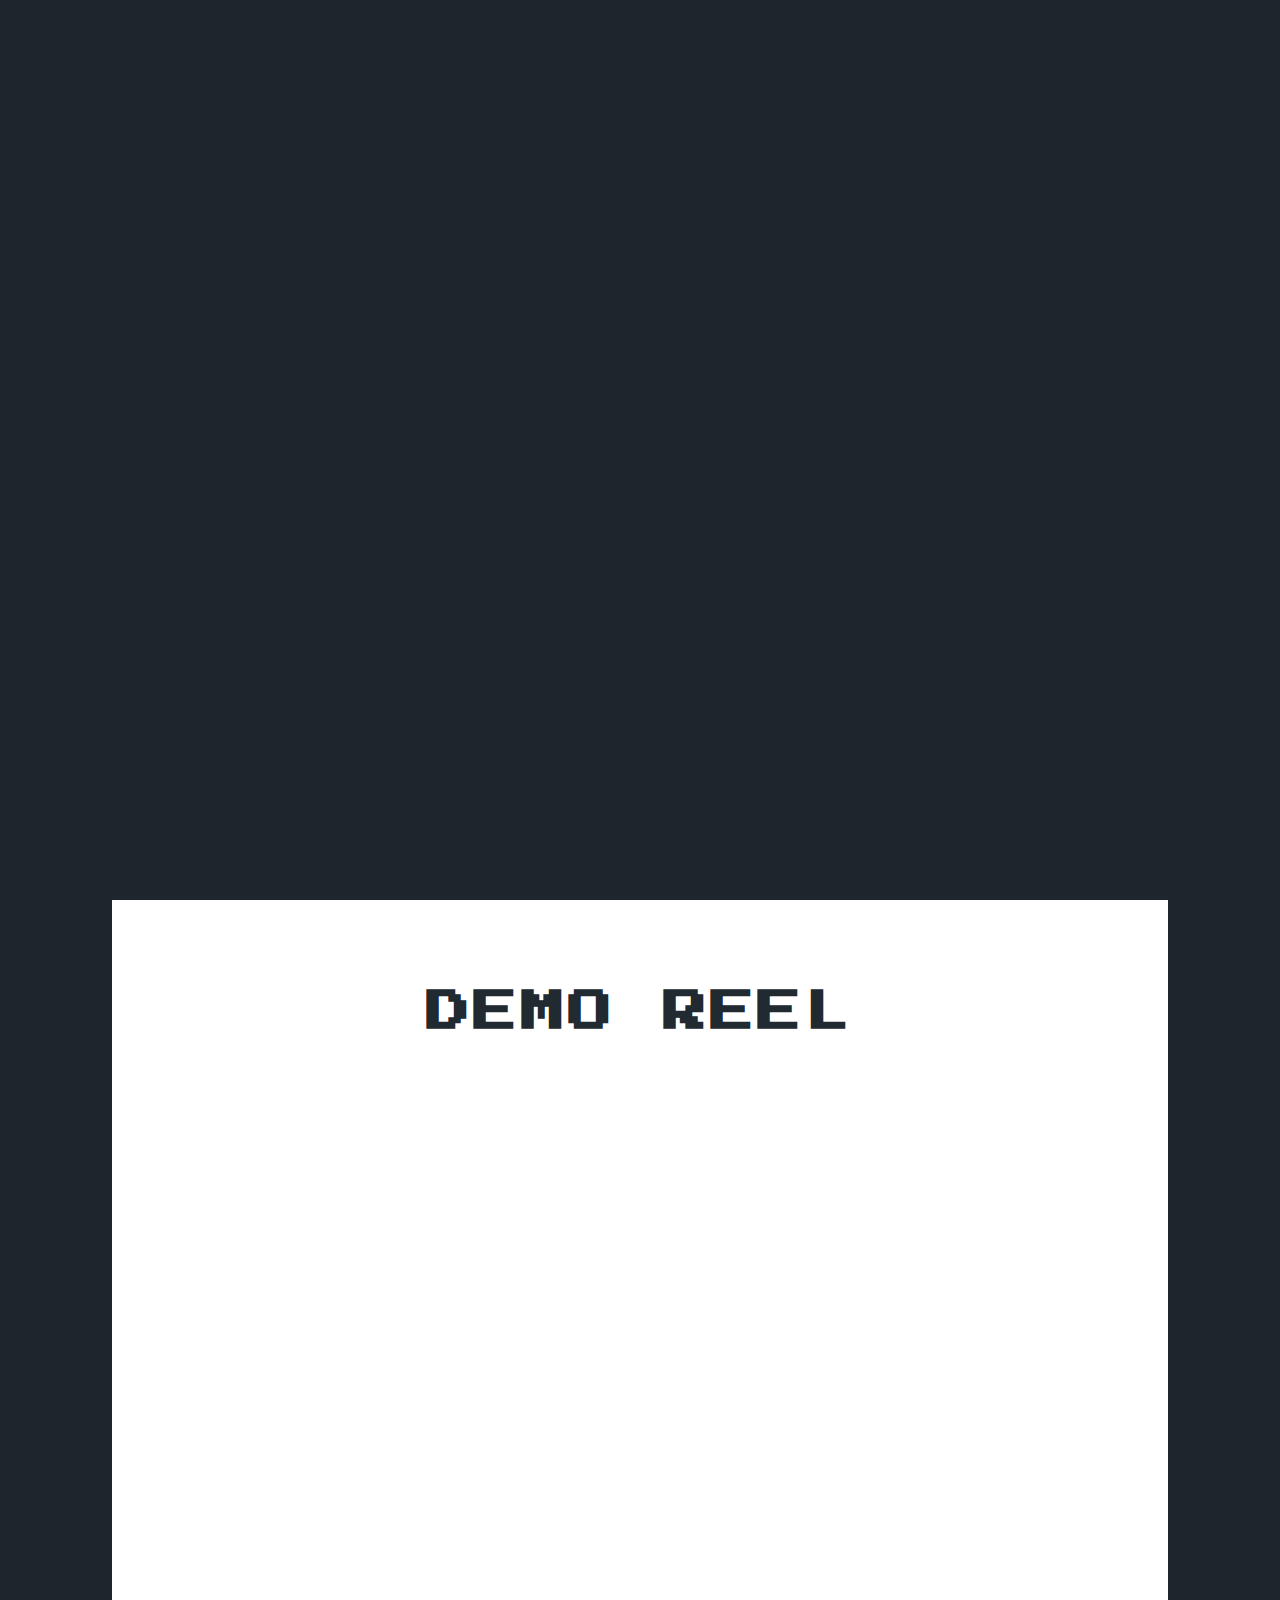
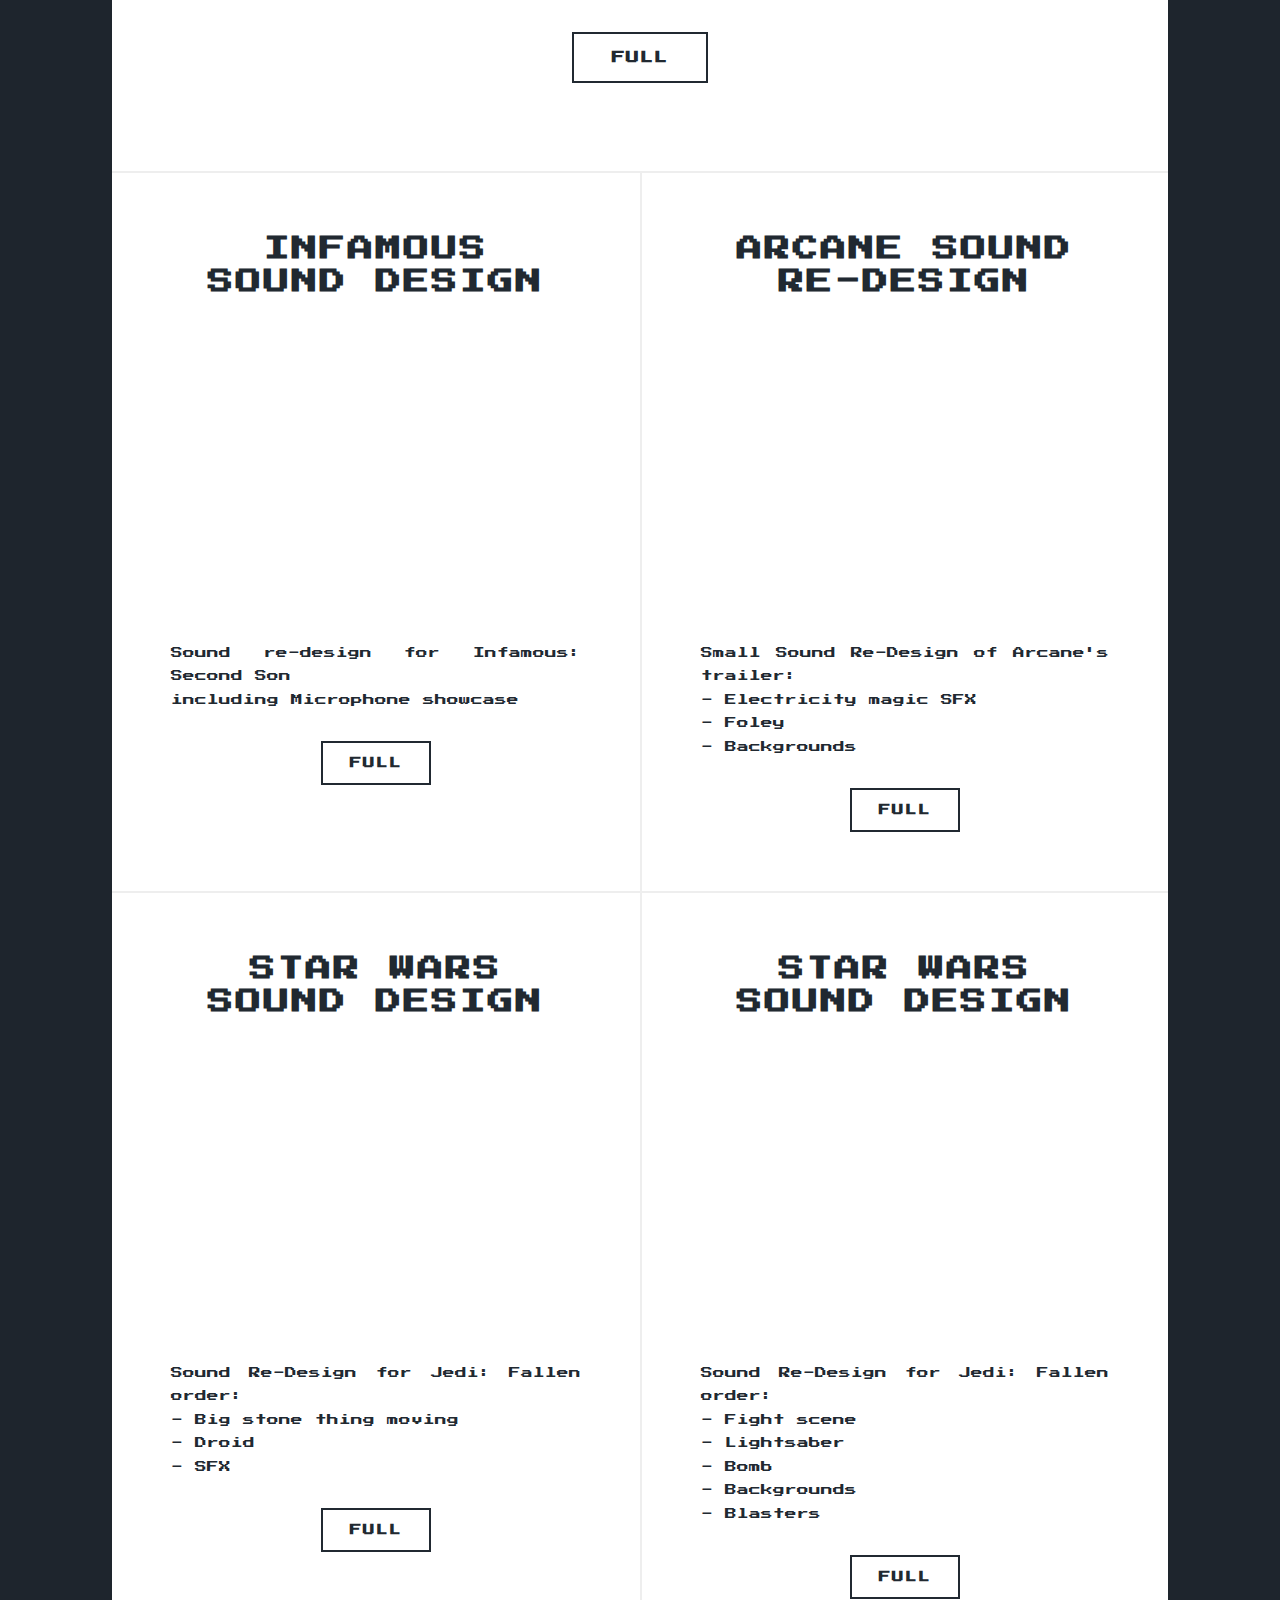
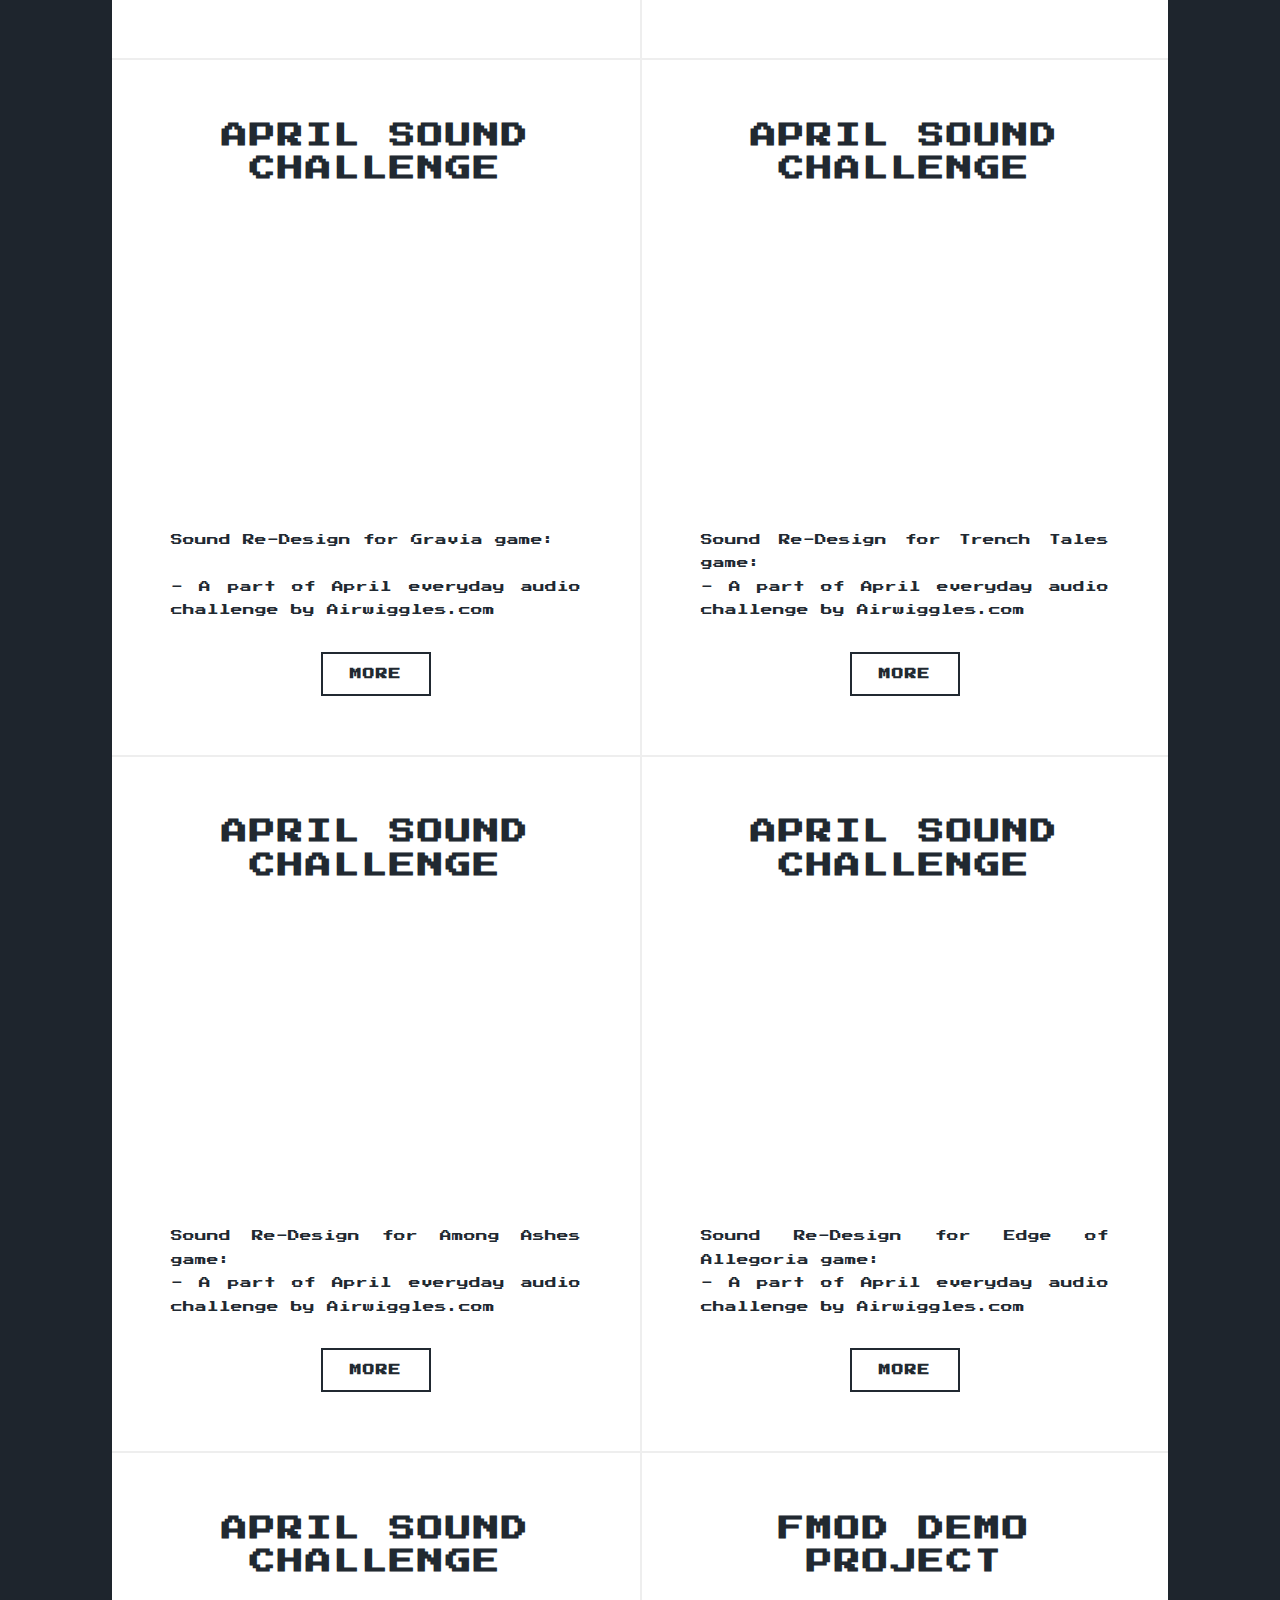
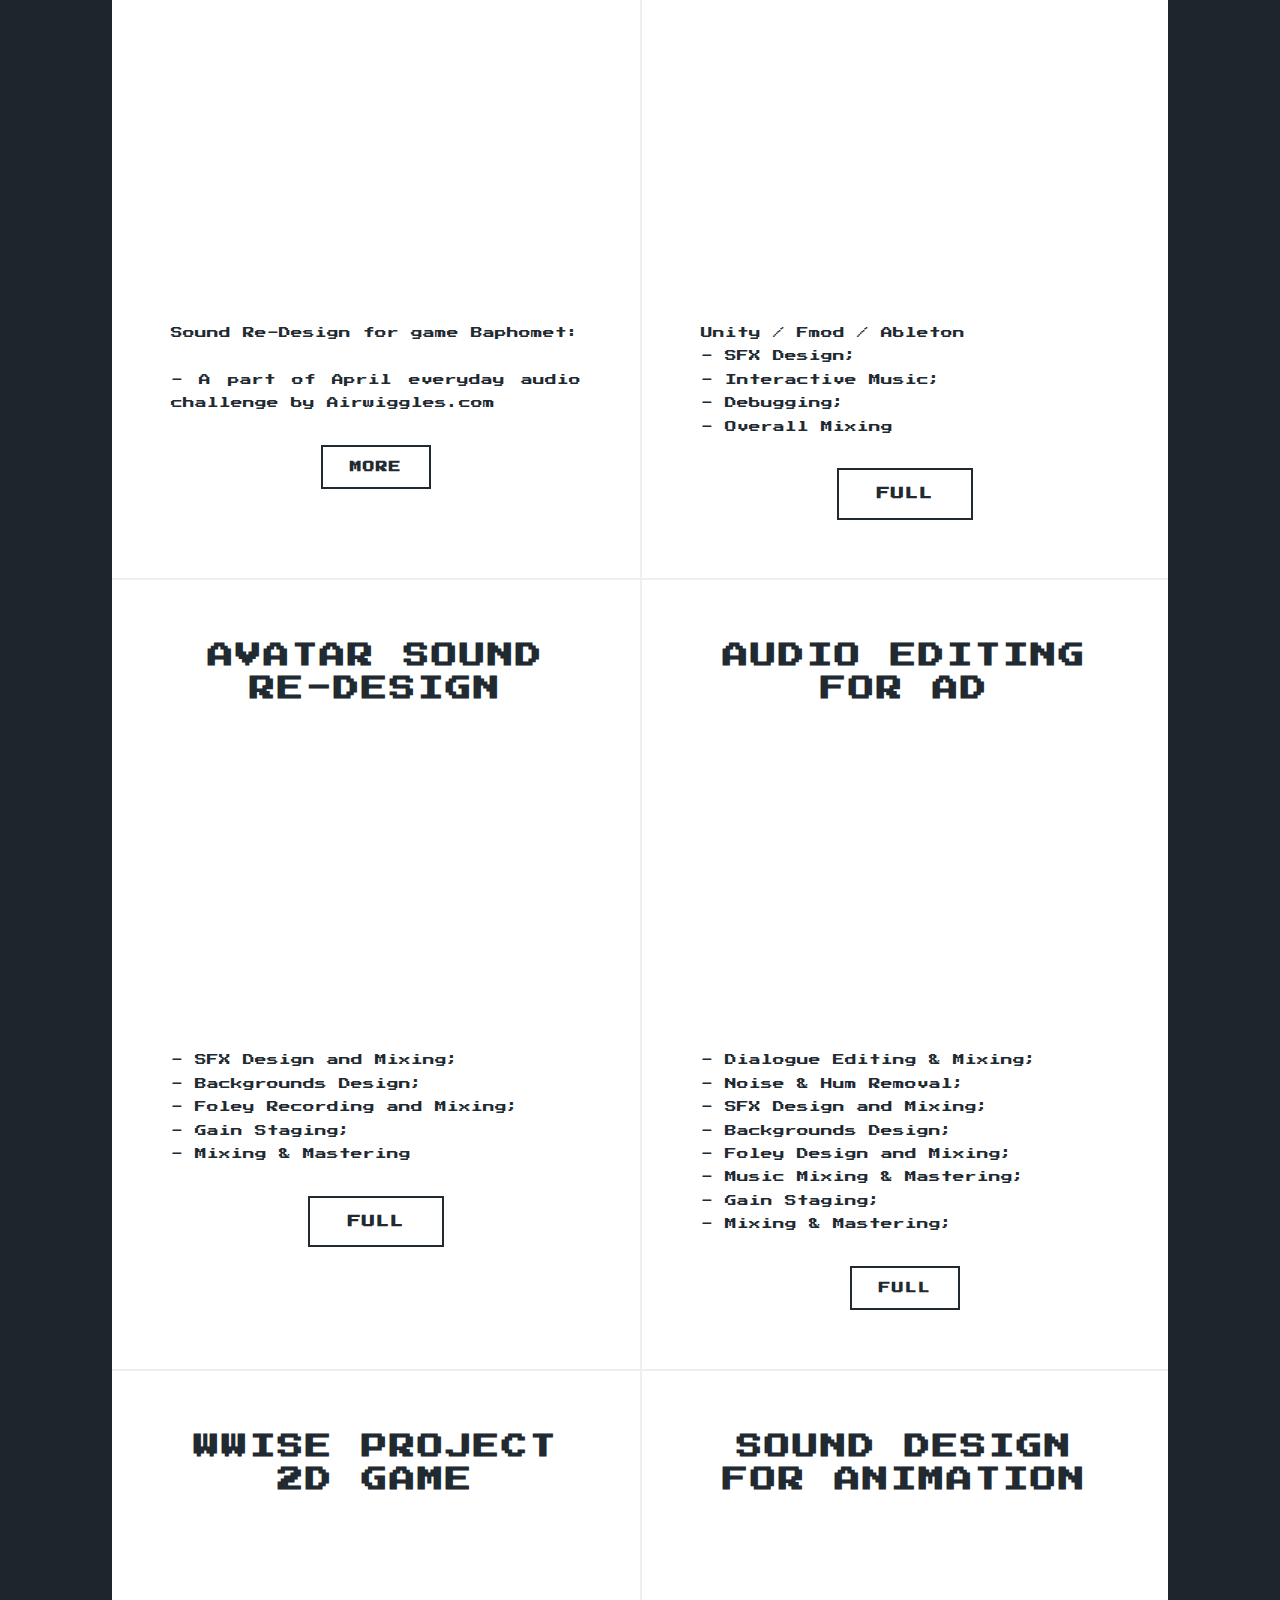
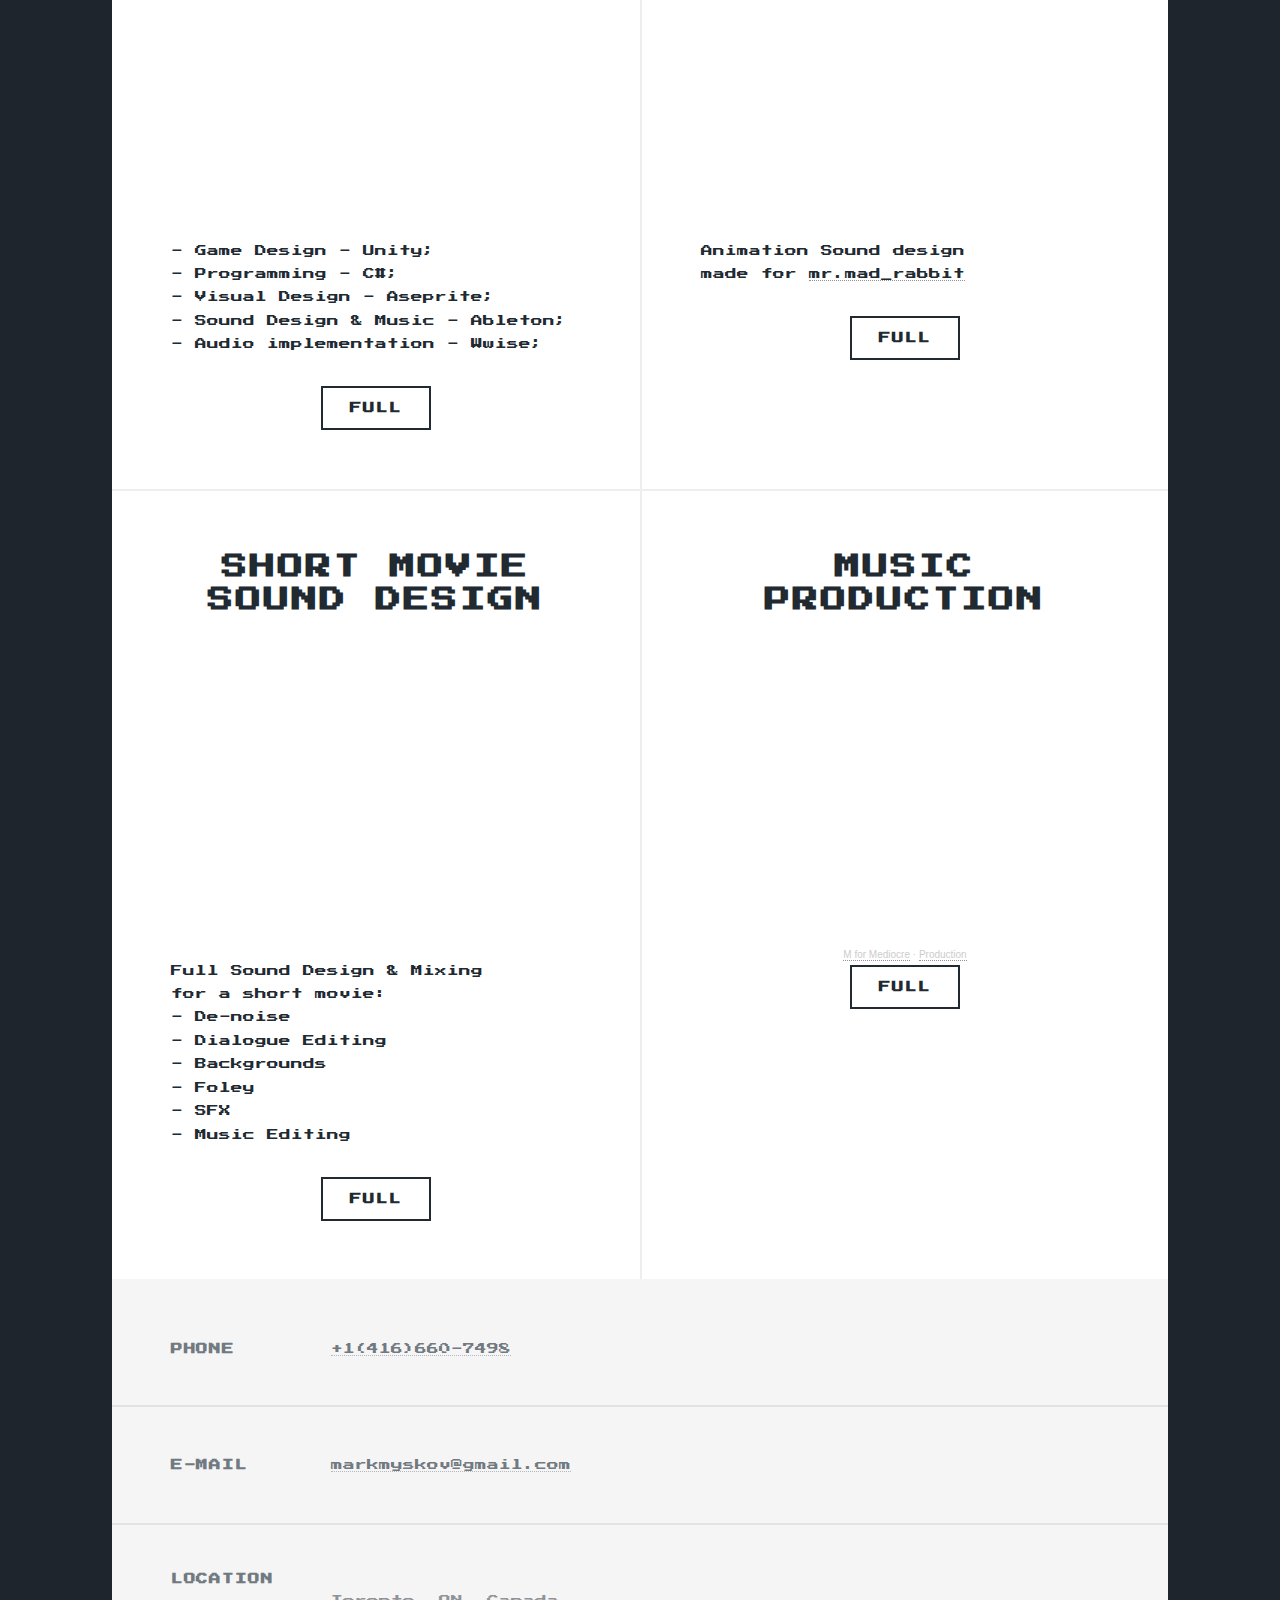
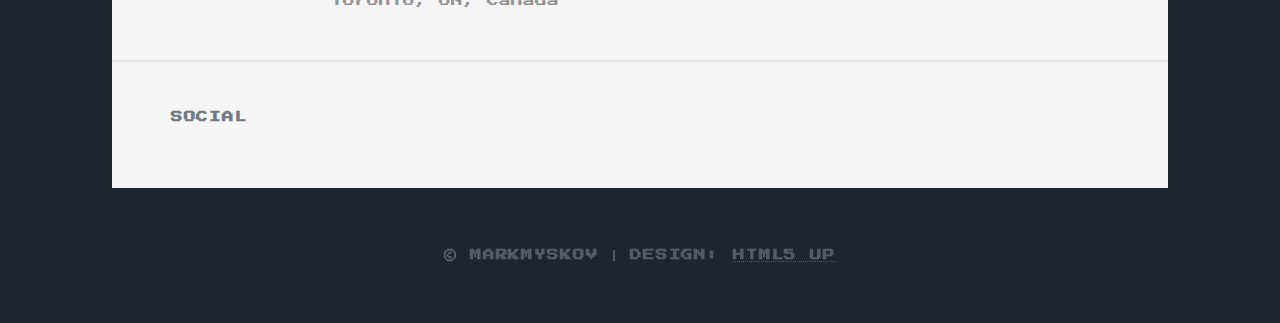
==== commit 1419b327: "kk" ====
--- a/index.html
+++ b/index.html
@@ -23,11 +23,11 @@
 	    	<span class="loader"><span class="loader-inner"></span></span>
 		</div>
 		
-	<script> 
-		$(window).on("load",function(){
-     		$(".loader-wrapper").fadeOut("slow");
-		});
-	</script>
+		<script> 
+			$(window).on("load",function(){
+				 $(".loader-wrapper").fadeOut("slow");
+			});
+		</script>
 
 		<!-- Wrapper -->
 			<div id="wrapper" class="fade-in">
@@ -90,7 +90,7 @@
 									title="YouTube video player" class="image fit" frameborder="0" allow="accelerometer; autoplay; clipboard-write; encrypted-media; 
 									gyroscope; picture-in-picture; web-share" allowfullscreen></iframe>
 								<ul class="actions special">
-									<li><a href="https://youtu.be/Gf3z07dYaqI" class="button large">Full</a></li>
+									<li><a href="https://youtu.be/Gf3z07dYaqI" class="button large" target="_blank">Full</a></li>
 								</ul>
 							</article>
 
@@ -100,7 +100,7 @@
 
 								<article>
 									<header>
-										<h2><a href="https://youtu.be/3Yk06qGANCY?si=nbRmwtzm5vBft8_8" target="_blank">Infamous<br />Sound Re-Design<br /></a></h2>
+										<h2><a href="https://youtu.be/3Yk06qGANCY?si=nbRmwtzm5vBft8_8" target="_blank">Infamous<br />Sound Design<br /></a></h2>
 									</header>
 									<iframe width="540" height="270" 
 										src="https://www.youtube.com/embed/3Yk06qGANCY?si=6d_b17hlmGg92qpz" 
@@ -111,7 +111,7 @@
 										including Microphone showcase </p> 
 
 									<ul class="actions special">
-										<li><a href="https://youtu.be/3Yk06qGANCY?si=nbRmwtzm5vBft8_8" class="button">Full</a></li>
+										<li><a href="https://youtu.be/3Yk06qGANCY?si=nbRmwtzm5vBft8_8" class="button" target="_blank">Full</a></li>
 									</ul>
 
 								</article>
@@ -132,15 +132,15 @@
 										- Backgrounds </p> 
 
 									<ul class="actions special">
-										<li><a href="https://www.youtube.com/watch?v=94mz-i6hAmQ" class="button">Full</a></li>
-									</ul>
-
-								</article>
-
-
-								<article>
-									<header>
-										<h2><a href="https://youtu.be/UJfOR7g4fzs" target="_blank">Star Wars <br /> Sound Re-Design<br /></a></h2>
+										<li><a href="https://www.youtube.com/watch?v=94mz-i6hAmQ" class="button" target="_blank">Full</a></li>
+									</ul>
+
+								</article>
+
+
+								<article>
+									<header>
+										<h2><a href="https://youtu.be/UJfOR7g4fzs" target="_blank">Star Wars <br /> Sound Design<br /></a></h2>
 									</header>
 									<iframe width="540" height="270" 
 										src="https://www.youtube.com/embed/UJfOR7g4fzs?si=wPtbk8WCMcp4vnsv" 
@@ -152,14 +152,14 @@
 										- SFX </p> 
 
 									<ul class="actions special">
-										<li><a href="https://youtu.be/UJfOR7g4fzs" class="button">Full</a></li>
-									</ul>
-
-								</article>
-
-								<article>
-									<header>
-										<h2><a href="https://www.youtube.com/watch?v=5lks3eFYEZA" target="_blank">Star Wars <br /> Re-Sound Design<br /></a></h2>
+										<li><a href="https://youtu.be/UJfOR7g4fzs" class="button" target="_blank">Full</a></li>
+									</ul>
+
+								</article>
+
+								<article>
+									<header>
+										<h2><a href="https://www.youtube.com/watch?v=5lks3eFYEZA" target="_blank">Star Wars <br /> Sound Design<br /></a></h2>
 									</header>
 									<iframe width="540" height="270" 
 										src="https://www.youtube.com/embed/5lks3eFYEZA?si=2S-1kGTycQHIDoxo" 
@@ -173,7 +173,7 @@
 										- Blasters </p> 
 
 									<ul class="actions special">
-										<li><a href="https://www.youtube.com/watch?v=5lks3eFYEZA" class="button">Full</a></li>
+										<li><a href="https://www.youtube.com/watch?v=5lks3eFYEZA" class="button" target="_blank">Full</a></li>
 									</ul>
 
 								</article>
@@ -189,11 +189,11 @@
 										picture-in-picture; web-share" referrerpolicy="strict-origin-when-cross-origin" 
 										allowfullscreen></iframe>
 									
-									<p> Sound Re-Design for Gravia game: <br /> 
+									<p> Sound Re-Design for Gravia game: <br /><br />
 										- A part of April everyday audio challenge by Airwiggles.com</p> 
 
 									<ul class="actions special">
-										<li><a href="elements.html" class="button">More</a></li>
+										<li><a href="elements.html" class="button" target="_blank">More</a></li>
 									</ul>
 
 								</article>
@@ -213,7 +213,7 @@
 										- A part of April everyday audio challenge by Airwiggles.com</p>
 
 									<ul class="actions special">
-										<li><a href="elements.html" class="button">More</a></li>
+										<li><a href="elements.html" class="button" target="_blank">More</a></li>
 									</ul>
 
 								</article>
@@ -230,7 +230,7 @@
 										- A part of April everyday audio challenge by Airwiggles.com</p>
 
 									<ul class="actions special">
-										<li><a href="elements.html" class="button">More</a></li>
+										<li><a href="elements.html" class="button" target="_blank">More</a></li>
 									</ul>
 
 								</article>
@@ -249,7 +249,27 @@
 										- A part of April everyday audio challenge by Airwiggles.com</p>
 
 									<ul class="actions special">
-										<li><a href="elements.html" class="button">More</a></li>
+										<li><a href="elements.html" class="button" target="_blank">More</a></li>
+									</ul>
+
+								</article>
+
+								<article>
+									<header>
+										<h2><a href="https://youtu.be/UFOi1o5S6E4?si=WKgv-CQ5yVoYc_ty" target="_blank">April Sound Challenge<br /></a></h2>
+									</header>
+									<iframe width="540" height="270" 
+										src="https://www.youtube.com/embed/UFOi1o5S6E4?si=kN47g7qEG5uw4Nkz" 
+										title="YouTube video player" class="image fit" frameborder="0" allow="accelerometer; autoplay; 
+										clipboard-write; encrypted-media; gyroscope; picture-in-picture; web-share" 
+										referrerpolicy="strict-origin-when-cross-origin" allowfullscreen></iframe>
+									
+									
+									<p> Sound Re-Design for game Baphomet: <br /><br />
+										- A part of April everyday audio challenge by Airwiggles.com</p>
+
+									<ul class="actions special">
+										<li><a href="elements.html" class="button"target="_blank">More</a></li>
 									</ul>
 
 								</article>
@@ -312,7 +332,7 @@
 										- Gain Staging;<br />
 										- Mixing & Mastering;</p>
 									<ul class="actions special">
-										<li><a href="https://www.youtube.com/watch?v=aAzw39KhE2o"  target="_blank"class="button">Full</a></li>
+										<li><a href="https://www.youtube.com/watch?v=aAzw39KhE2o"  target="_blank" class="button">Full</a></li>
 									</ul>
 								</article>
 
@@ -320,8 +340,8 @@
 
 								<article>
 									<header>
-										<h2><a href="https://youtu.be/jq-F1LZaBwI" target="_blank">Audio & Music<br />
-										 For 2D Game</a></h2>
+										<h2><a href="https://youtu.be/jq-F1LZaBwI" target="_blank">Wwise project<br />
+										2D Game</a></h2>
 									</header>
 									<iframe width="540" height="270" 
 									src="https://www.youtube.com/embed/jq-F1LZaBwI?si=8vllPFaZeam-f4Mw" 
@@ -335,7 +355,7 @@
 										- Sound Design & Music - Ableton;<br />
 										- Audio implementation - Wwise;</p>
 									<ul class="actions special">
-										<li><a href="https://youtu.be/jq-F1LZaBwI"  target="_blank"class="button">Full</a></li>
+										<li><a href="https://youtu.be/jq-F1LZaBwI"  target="_blank" class="button">Full</a></li>
 									</ul>
 								</article>
 
@@ -343,7 +363,8 @@
 
 								<article>
 									<header>
-										<h2><a href="https://youtu.be/DW571a-dSkw" target="_blank">Music & Sound Design</a></h2>
+										<h2><a href="https://youtu.be/DW571a-dSkw" target="_blank">Sound Design<br />
+										for animation</a></h2>
 									</header>
 									<iframe width="540" height="270" 
 										src="https://www.youtube.com/embed/DW571a-dSkw?si=7NE7k8UT_LYe7d0r" title="YouTube video player" class="image fit"
@@ -355,7 +376,7 @@
 										made for <a https://www.instagram.com/mr.mad_rabbit/?hl=en" target="_blank">mr.mad_rabbit </a><br />
 									</p>
 									<ul class="actions special">
-										<li><a href="https://youtu.be/DW571a-dSkw"  target="_blank"class="button">Full</a></li>
+										<li><a href="https://youtu.be/DW571a-dSkw"  target="_blank" class="button">Full</a></li>
 									</ul>
 								</article>
 
@@ -378,7 +399,7 @@
 										- Music Editing </p> 
 
 									<ul class="actions special">
-										<li><a href="https://youtu.be/BUNSN1qW990?si=sknQ72afEhShILvK" class="button">Full</a></li>
+										<li><a href="https://youtu.be/BUNSN1qW990?si=sknQ72afEhShILvK"  target="_blank" class="button">Full</a></li>
 									</ul>
 
 								</article>
@@ -391,7 +412,7 @@
 									<iframe width="100%" height="300" scrolling="no" frameborder="no" allow="autoplay" src="https://w.soundcloud.com/player/?url=https%3A//api.soundcloud.com/playlists/1574930332&color=%23ff5500&auto_play=false&hide_related=false&show_comments=true&show_user=true&show_reposts=false&show_teaser=true&visual=true"></iframe><div style="font-size: 10px; color: #cccccc;line-break: anywhere;word-break: normal;overflow: hidden;white-space: nowrap;text-overflow: ellipsis; font-family: Interstate,Lucida Grande,Lucida Sans Unicode,Lucida Sans,Garuda,Verdana,Tahoma,sans-serif;font-weight: 100;">
 										<a href="https://soundcloud.com/mformediocre" title="M for Mediocre" target="_blank" style="color: #cccccc; text-decoration: none;">M for Mediocre</a> · <a href="https://soundcloud.com/mformediocre/sets/production" title="Production" target="_blank" style="color: #cccccc; text-decoration: none;">Production</a></div>
 									<ul class="actions special">
-										<li><a href="https://youtu.be/jq-F1LZaBwI" class="button">Full</a></li>
+										<li><a href="https://youtu.be/jq-F1LZaBwI" class="button"  target="_blank">Full</a></li>
 									</ul>
 								</article>
 								
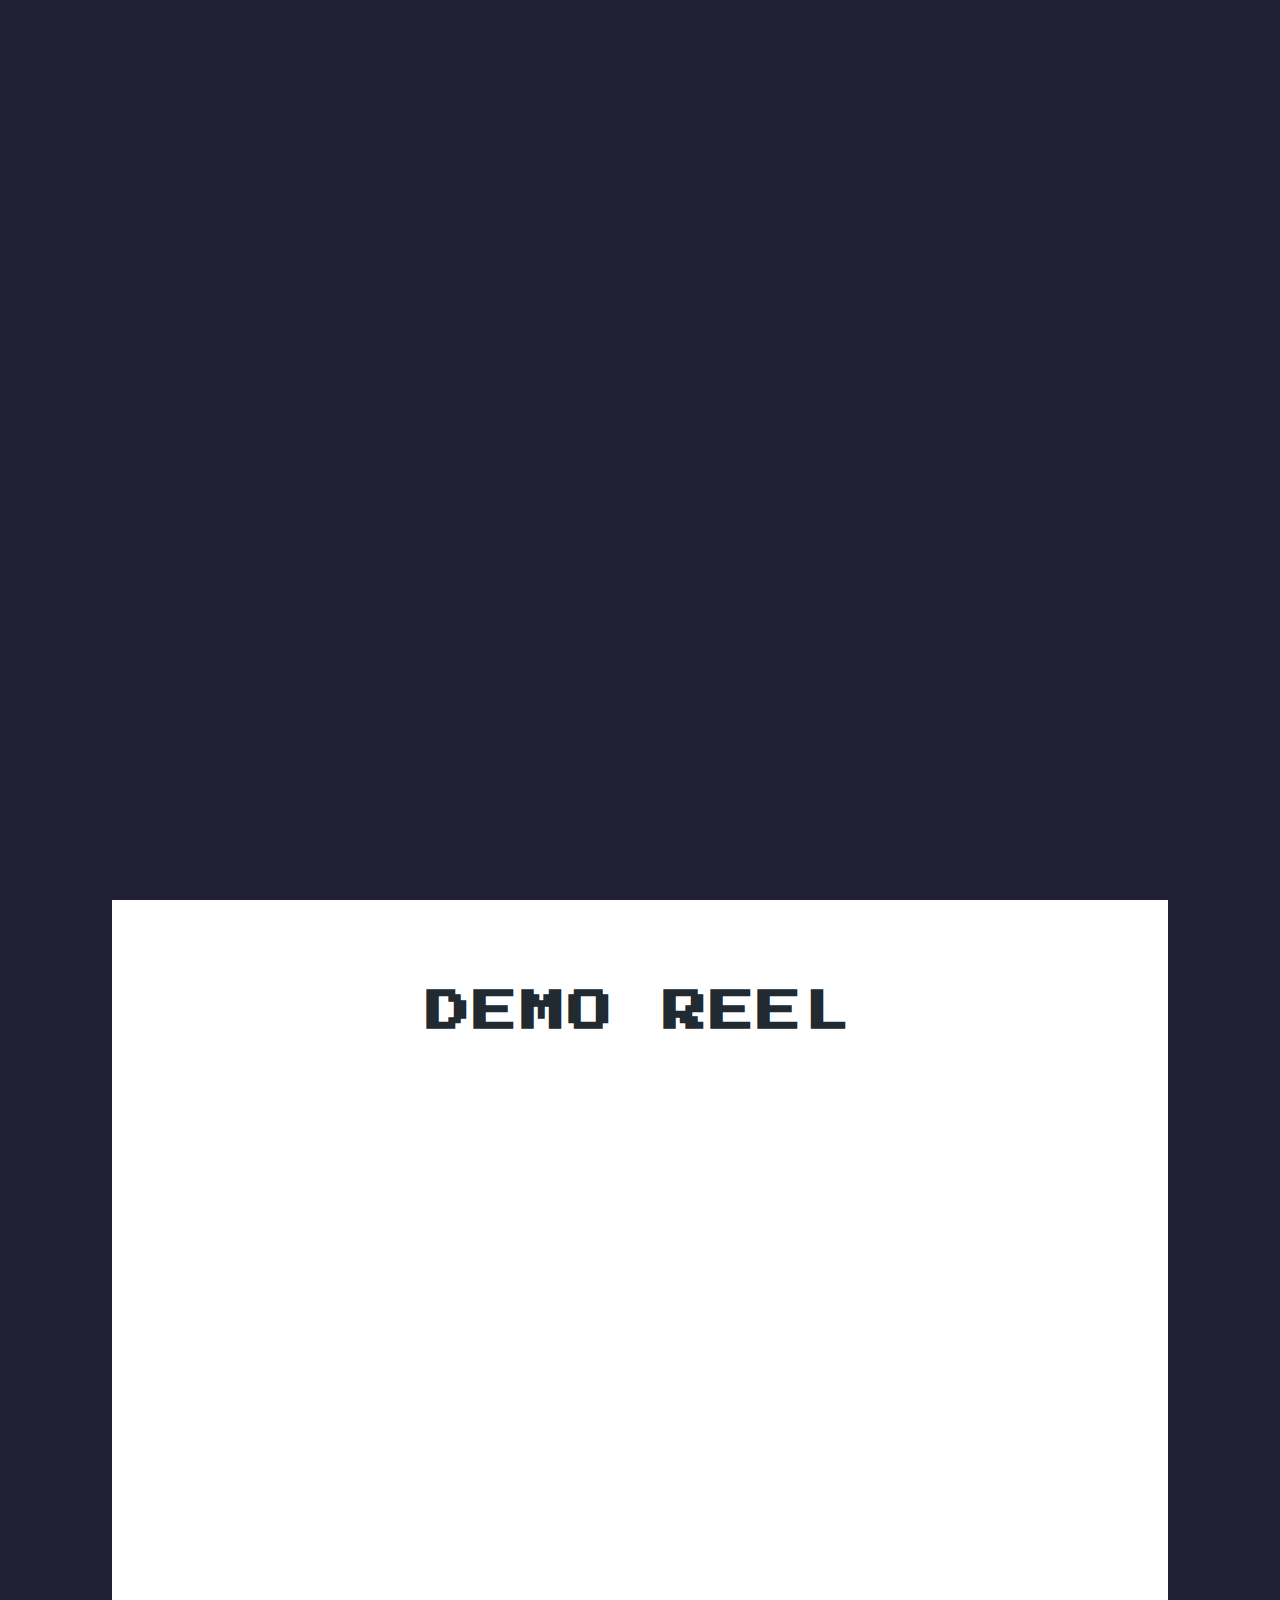
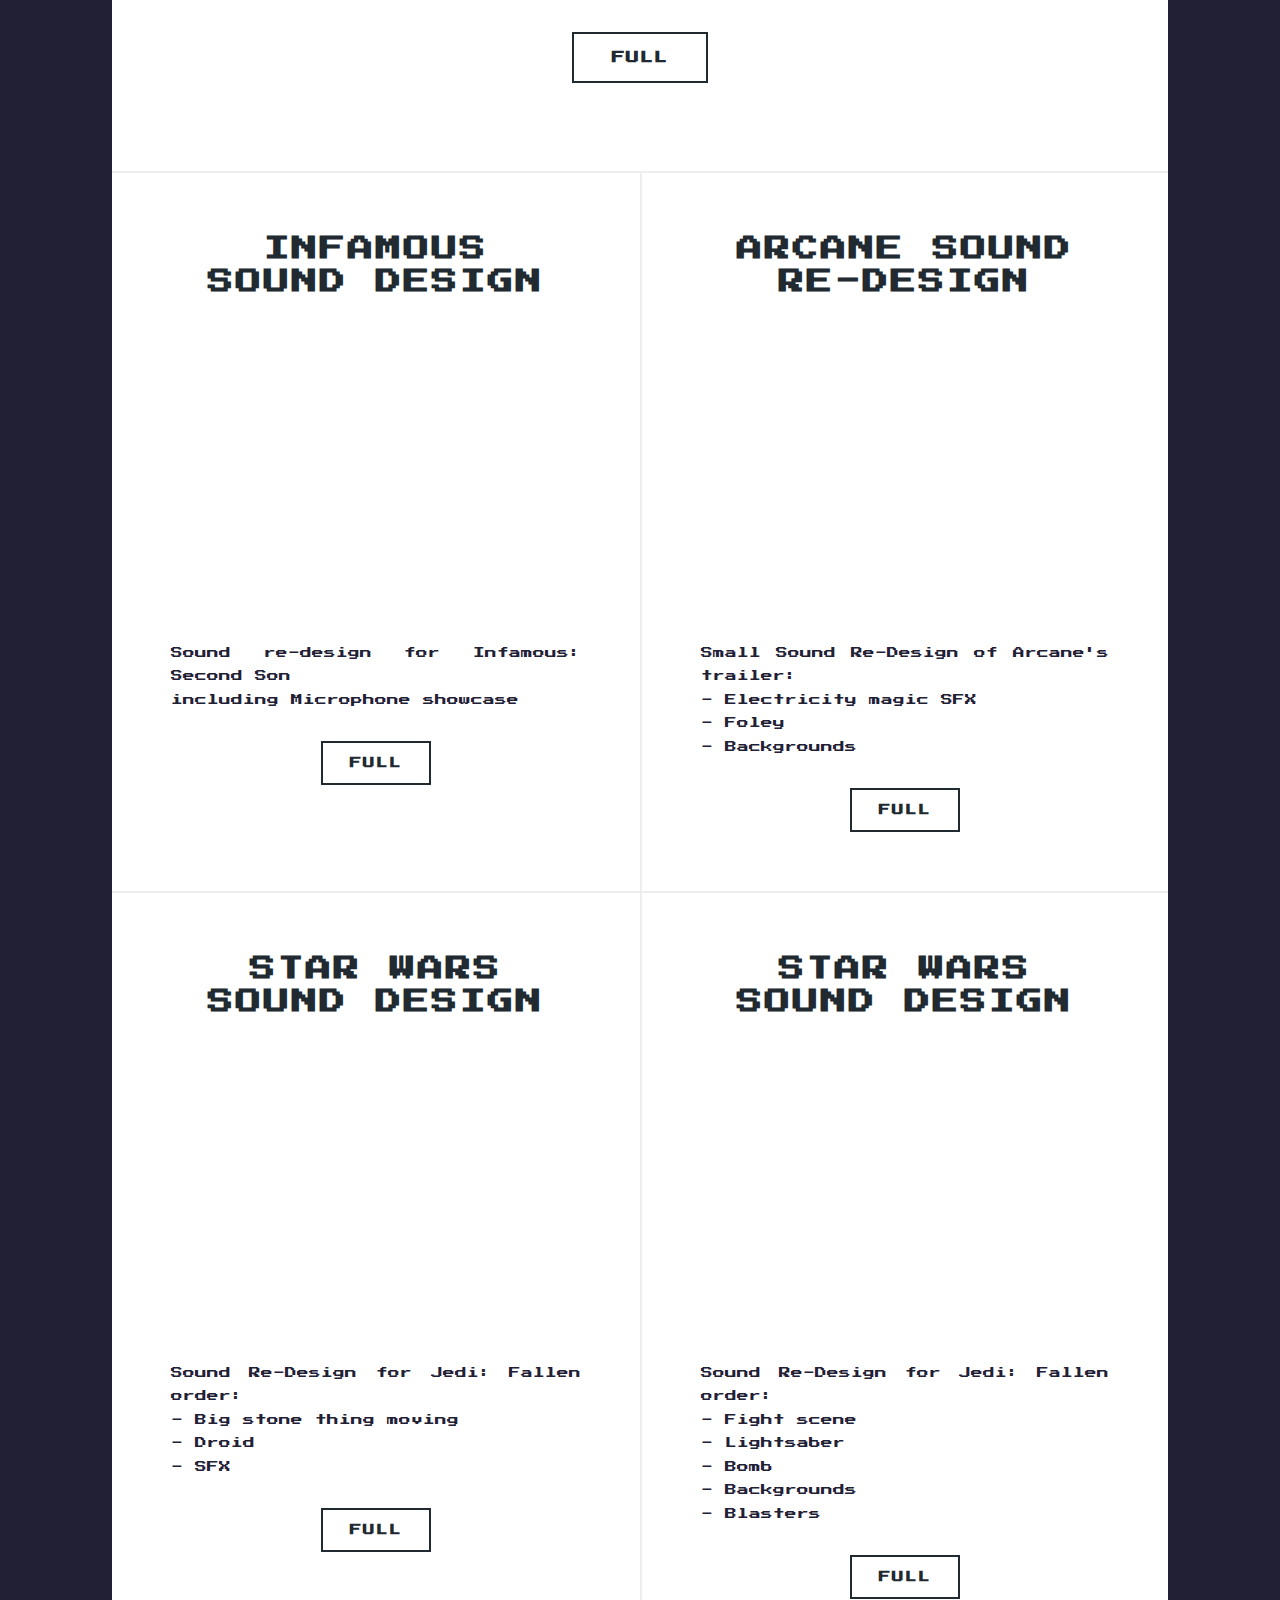
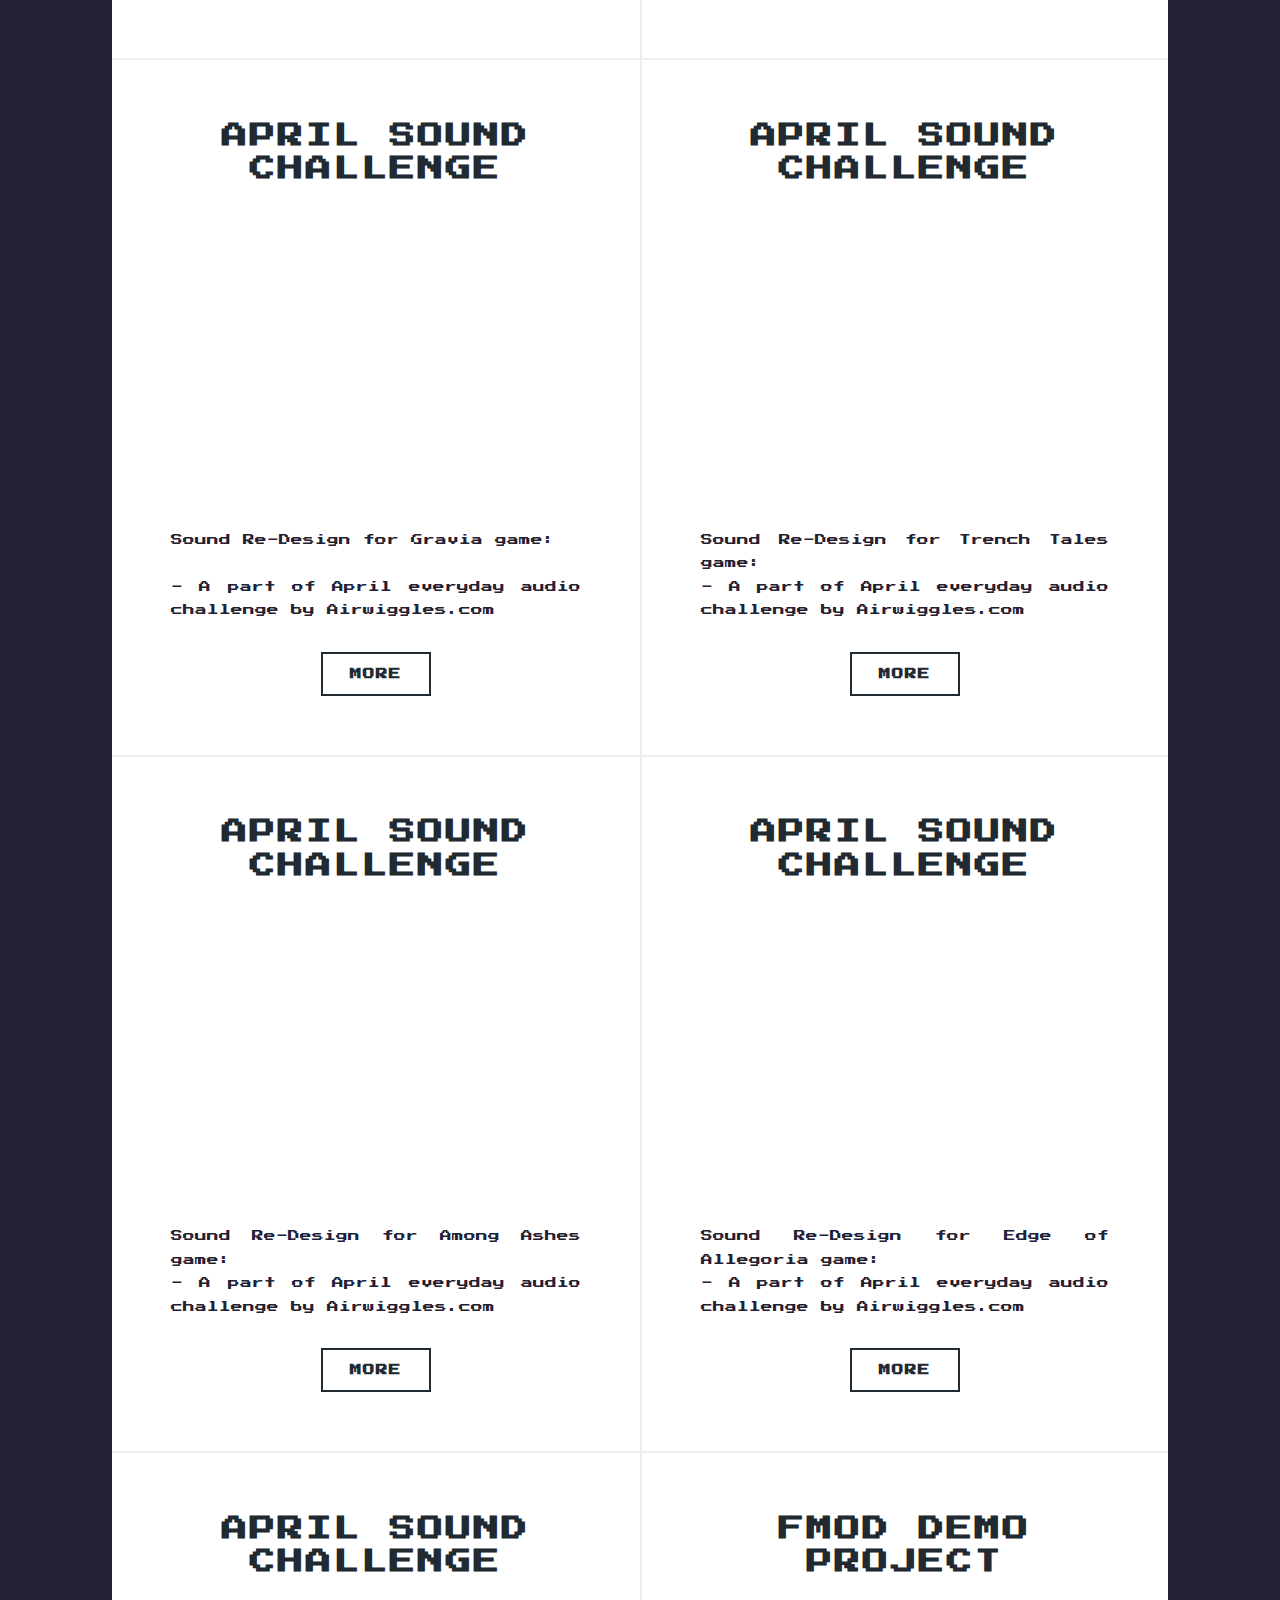
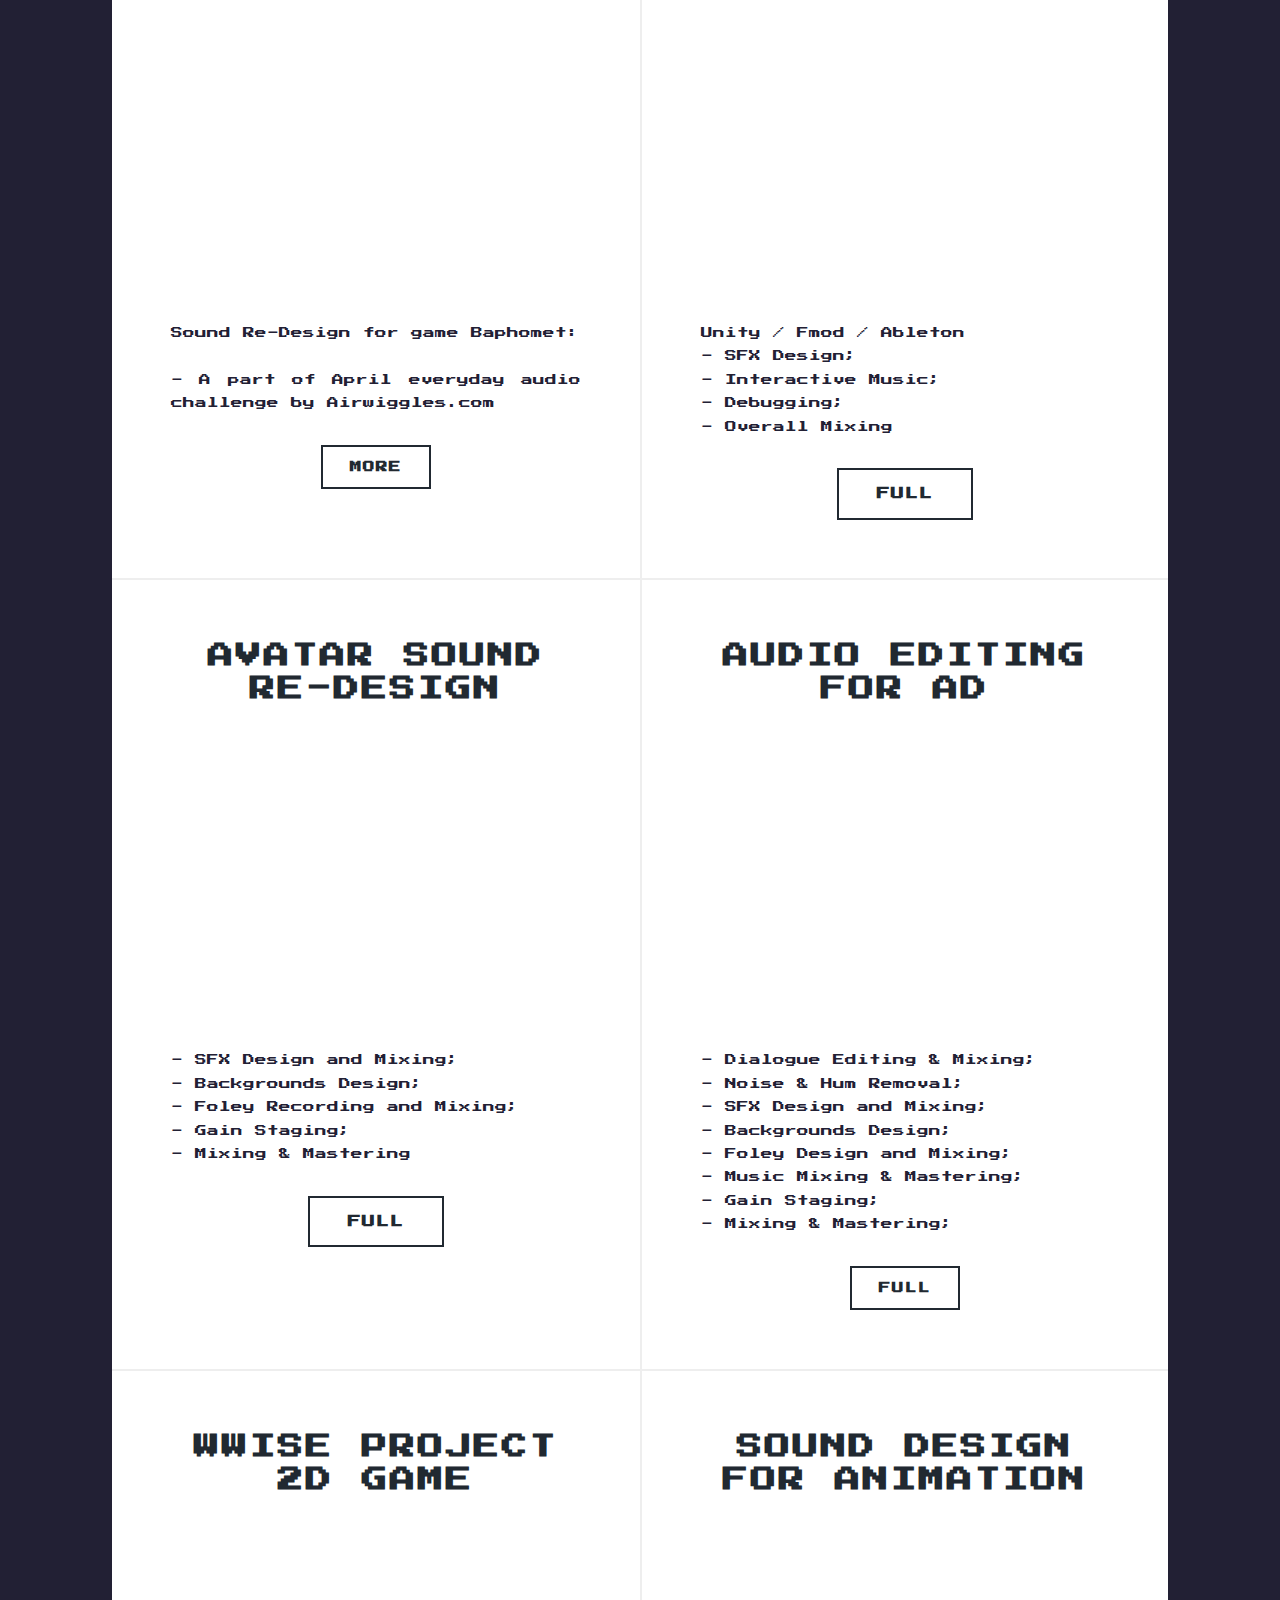
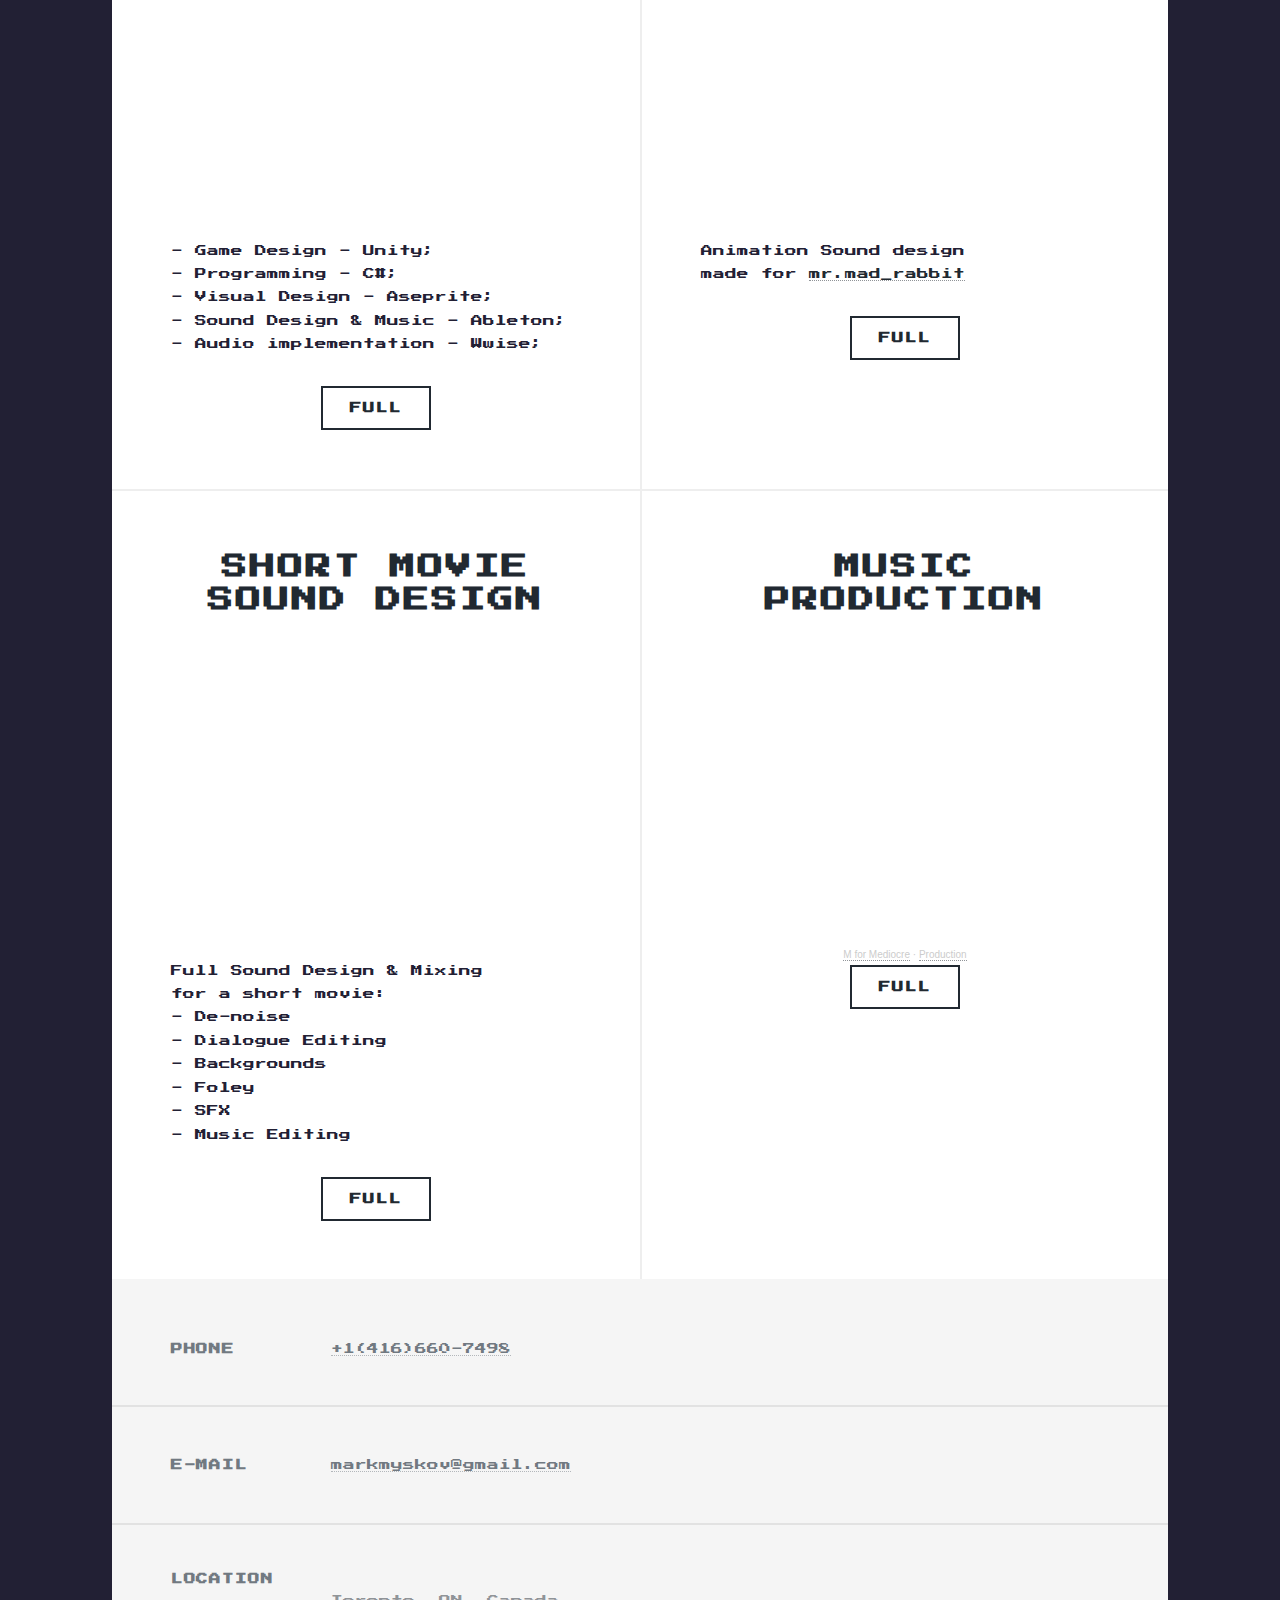
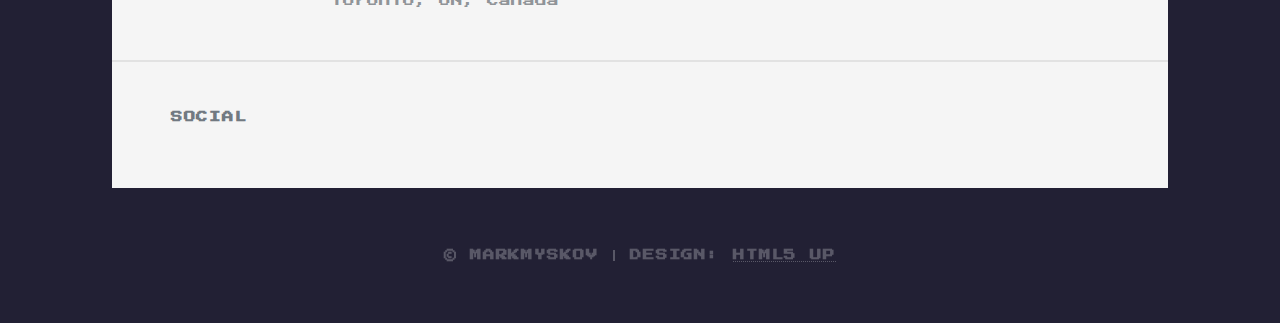
==== commit 2a70cef7: "Commit changes" ====
--- a/index.html
+++ b/index.html
@@ -19,18 +19,21 @@
 	
 	<body class="is-preload">
 
-		<div class="loader-wrapper">
-	    	<span class="loader"><span class="loader-inner"></span></span>
-		</div>
+			<!-- Loading Screen -->
+			<div id="loading-screen">
+				<img src="images/Throbber.gif" alt="Loading...">
+			</div>
 		
-		<script> 
-			$(window).on("load",function(){
-				 $(".loader-wrapper").fadeOut("slow");
-			});
-		</script>
 
 		<!-- Wrapper -->
 			<div id="wrapper" class="fade-in">
+
+				<script>
+					// JavaScript to hide the loading screen once the page has fully loaded
+					window.addEventListener('load', function() {
+						document.getElementById('loading-screen').style.display = 'none';
+					});
+				</script>
 
 				<!-- Intro -->
 					<div id="intro">
@@ -38,9 +41,7 @@
 						<div class="box alt">
 							<div class="row gtr-50 gtr-uniform">
 								<div class="col-16"><span class="image fit">
-									<!--<img src="images/Ant - Logo.png" alt="" /> -->
 									<img src="images/WS - Logo.gif"></span></div>
-
 							</div>
 						</div>
 
@@ -49,7 +50,7 @@
 						- Audio Editor, <br />
 						- Music Composer <br />
 						for Games, Movies, Commercials etc. <br /><br />
-						<p>Social medias: <a href="https://www.youtube.com/@m_for_mediocre">@LinkedIn</a>, <a href="https://www.instagram.com/mediocre_for_m">@Instagram</a><br />
+						<p>Social medias: <a href="https://www.linkedin.com/in/m-for-marker/" target="_blank">@LinkedIn</a>, <a href="https://www.instagram.com/mediocre_for_m" target="_blank">@Instagram</a><br />
 						</p>
 
 						<br />
@@ -86,7 +87,7 @@
 									</a></h2>
 									
 								</header>
-								<iframe width="550" height="500" src="https://www.youtube.com/embed/Gf3z07dYaqI?si=U8fes_Unmnzzo9aJ" 
+								<iframe width="550" height="500" src="https://www.youtube.com/embed/Gf3z07dYaqI?si=U8fes_Unmnzzo9aJ?controls=0" 
 									title="YouTube video player" class="image fit" frameborder="0" allow="accelerometer; autoplay; clipboard-write; encrypted-media; 
 									gyroscope; picture-in-picture; web-share" allowfullscreen></iframe>
 								<ul class="actions special">
@@ -100,7 +101,7 @@
 
 								<article>
 									<header>
-										<h2><a href="https://youtu.be/3Yk06qGANCY?si=nbRmwtzm5vBft8_8" target="_blank">Infamous<br />Sound Design<br /></a></h2>
+										<h2><a href="https://youtu.be/3Yk06qGANCY?si=nbRmwtzm5vBft8_8" target="_blank">Infamous <br />Sound Design<br /></a></h2>
 									</header>
 									<iframe width="540" height="270" 
 										src="https://www.youtube.com/embed/3Yk06qGANCY?si=6d_b17hlmGg92qpz" 
@@ -428,11 +429,11 @@
 
 							<section>
 								<h3>Phone</h3>
-								<p>&#160; &#160; &#160; <a href="#">+1(416)660-7498</a></p>
+								<p>&#160; &#160; &#160; <a href="4166607498">+1(416)660-7498</a></p>
 							</section>
 							<section>
 								<h3>E-mail</h3>
-								<p>&#160; &#160; &#160; <a href="#">markmyskov@gmail.com</a></p>
+								<p>&#160; &#160; &#160; <a href="mailto:markmyskov@gmail.com">markmyskov@gmail.com</a></p>
 							</section>
 							<section class="alt">
 								<h3>Location</h3>
--- a/assets/css/main.css
+++ b/assets/css/main.css
@@ -36,27 +36,23 @@
 
 /* HTML: <div class="loader"></div> */
 
-.loader-wrapper {
-  width: 100%;
-  height: 100%;
-  position: absolute;
-  top: 0;
-  left: 0;
-  background-color: #242f3f;
-  display:flex;
-  justify-content: center;
-  align-items: center;
+#loading-screen {
+    position: fixed;
+    width: 100%;
+    height: 100%;
+    top: 0;
+    left: 0;
+    background: #222034;
+    display: flex;
+    justify-content: center;
+    align-items: center;
+    z-index: 1000; /* Ensure it sits on top of other content */
 }
 
-.loader {
-  display: inline-block;
-  width: 30px;
-  height: 30px;
-  position: relative;
-  border: 4px solid #Fff;
-  animation: loader 2s infinite ease;
+#loading-screen img {
+    width: 110px; /* Adjust the size as needed */
+    height: 110px; /* Adjust the size as needed */
 }
-
 body {
 	line-height: 1;
 }
@@ -127,7 +123,7 @@
 	}
 
 	body {
-		background-color: #1e252d;
+		background-color: #222034;
 	}
 
 		body.is-preload *, body.is-preload *:before, body.is-preload *:after {
@@ -172,7 +168,7 @@
 		}
 
 	body {
-		color: #212931;
+		color: #222034;
 	}
 
 
@@ -3265,24 +3261,27 @@
 
 		#wrapper > .bg {
 			position: absolute;
-			top: 0;
-			left: 0;
-			width: 100%;
-			height: 100%;
-			background-color: #212931;
-			background-image: url("../../images/overlay.png"), linear-gradient(0deg, rgba(0, 0, 0, 0.1), rgba(0, 0, 0, 0.1)), url("../../images/Website BG.jpg");
-			background-size: auto,								auto,														100% auto;
-			background-position: center,								center,														top center;
-			background-repeat: repeat,								no-repeat,													no-repeat;
-			background-attachment: scroll,								scroll,														scroll;
-			z-index: -1;
-		}
-
-			#wrapper > .bg.fixed {
-				position: fixed;
-				width: 100vw;
-				height: 100vh;
-			}
+    		top: 0;
+    		left: 0;
+    		width: 100%;
+    		height: 100%;
+    		background-image: url("/images/Website BG - Wide.jpg");
+			background-size: 100% auto; /* Adjust size to fit height */
+   			background-position: top left; /* Start position */
+    		background-repeat: repeat-x; /* Repeat horizontally */
+    		animation: moveBackground 150s linear infinite; 
+		}
+
+		@keyframes moveBackground {
+    		0% { transform: translateX(0); }
+    		100% { transform: translateX(-50%); } /* Moves the background left */
+		}
+
+		#wrapper > .bg.fixed {
+			position: fixed;
+			width: 200vw;
+			height: 100vh;
+		}
 
 		#wrapper.fade-in:before {
 			pointer-events: none;
@@ -3294,7 +3293,7 @@
 			-webkit-transition-delay: 0.75s;
 			-ms-transition-delay: 0.75s;
 			transition-delay: 0.75s;
-			background: #1e252d;
+			background: #222034;
 			content: '';
 			display: block;
 			height: 100%;
@@ -3310,11 +3309,9 @@
 		}
 
 		@media screen and (orientation: portrait) {
-
 			#wrapper > .bg {
-				background-size: auto,								auto,														auto 175%;
-			}
-
+				background-size: auto 175%;
+			}
 		}
 
 /* Intro */
@@ -4554,13 +4551,15 @@
 			text-rendering: auto;
 			line-height: 1;
 			text-transform: none !important;
-			font-family: "Press Start 2P";
+			font-family: "Font Awesome 5 Free";
 			font-weight: 900;
 		}
 
 		#navPanelToggle:before {
+			/* NAV ICON */
 			content: '\f0c9';
 			margin-right: 0.5rem;
+			font-size: 1.1rem;
 		}
 
 		#navPanelToggle.alt {
@@ -4672,11 +4671,12 @@
 				text-rendering: auto;
 				line-height: 1;
 				text-transform: none !important;
-				font-family: "Press Start 2P";
+				font-family: "Font Awesome 5 Free";
 				font-weight: 900;
 			}
 
 			#navPanel .close:before {
+				/* CROSS ICON */
 				content: '\f00d';
 				font-size: 1.25rem;
 			}
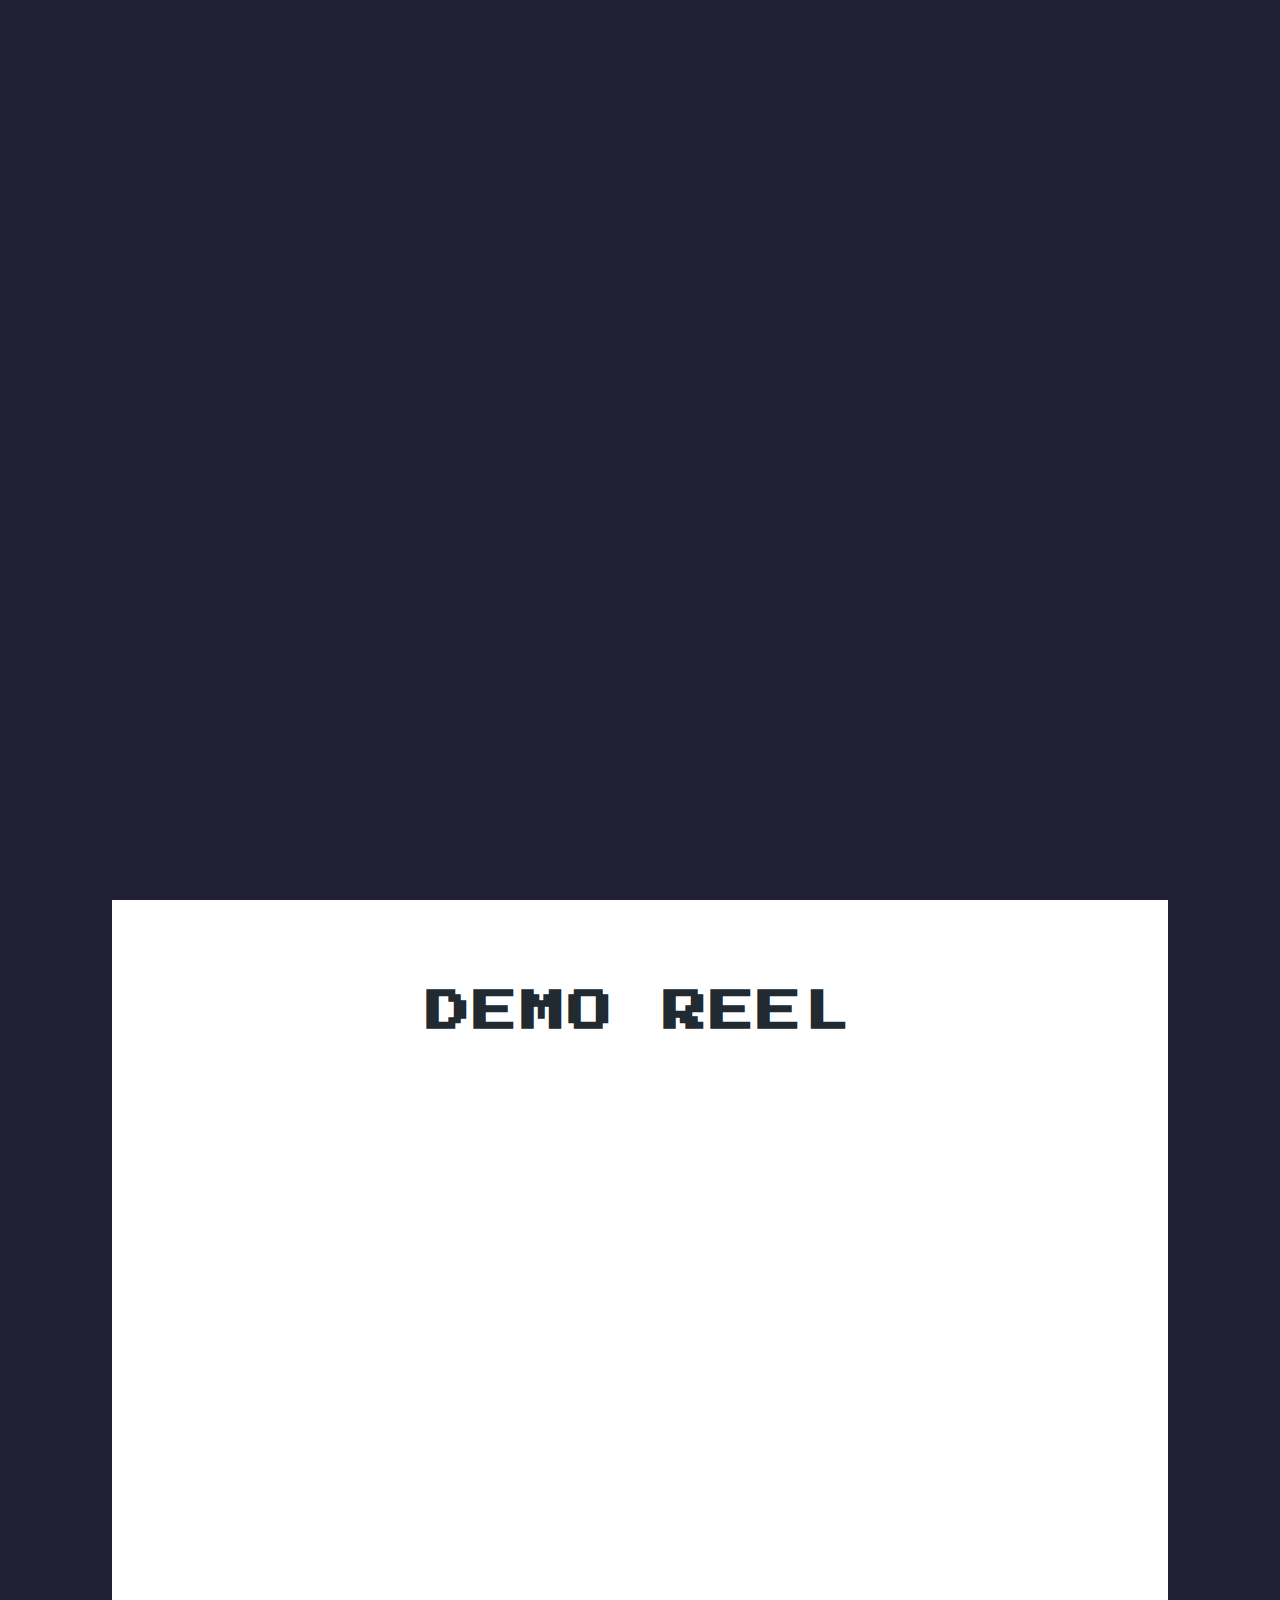
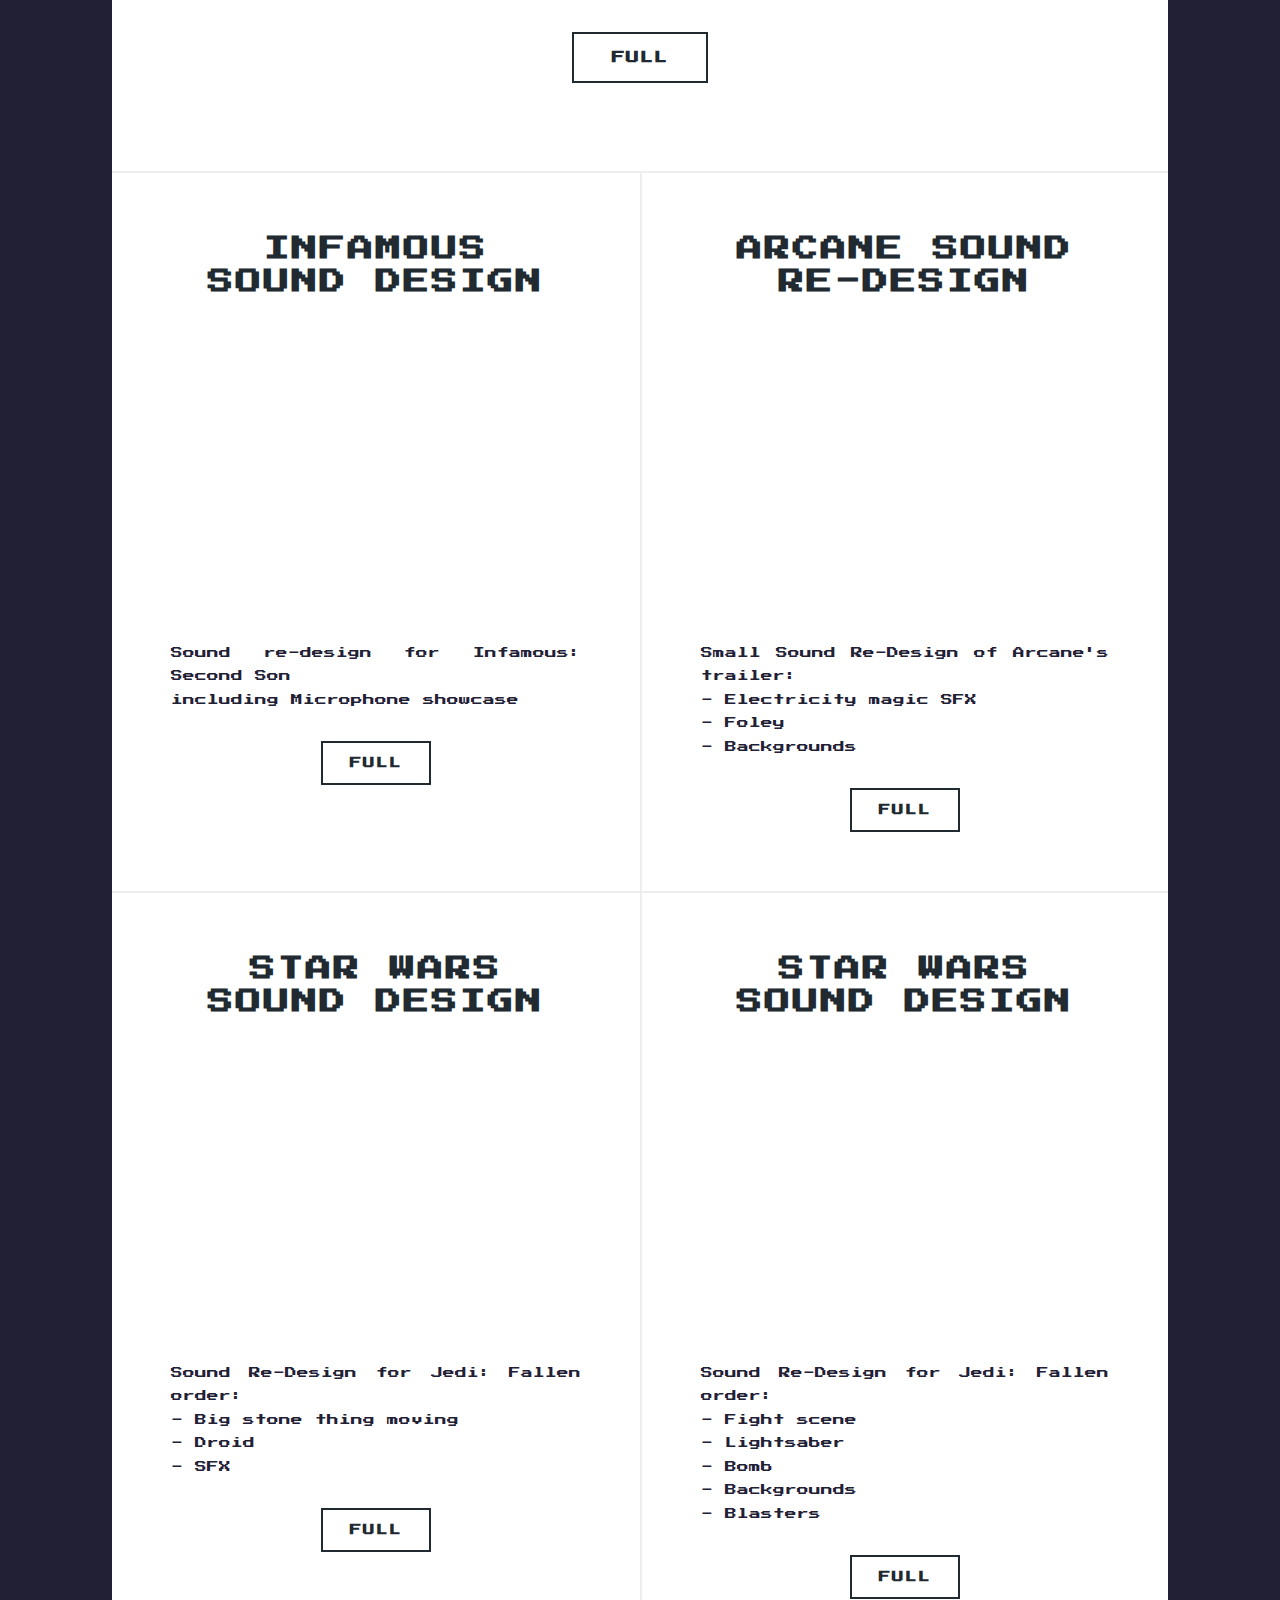
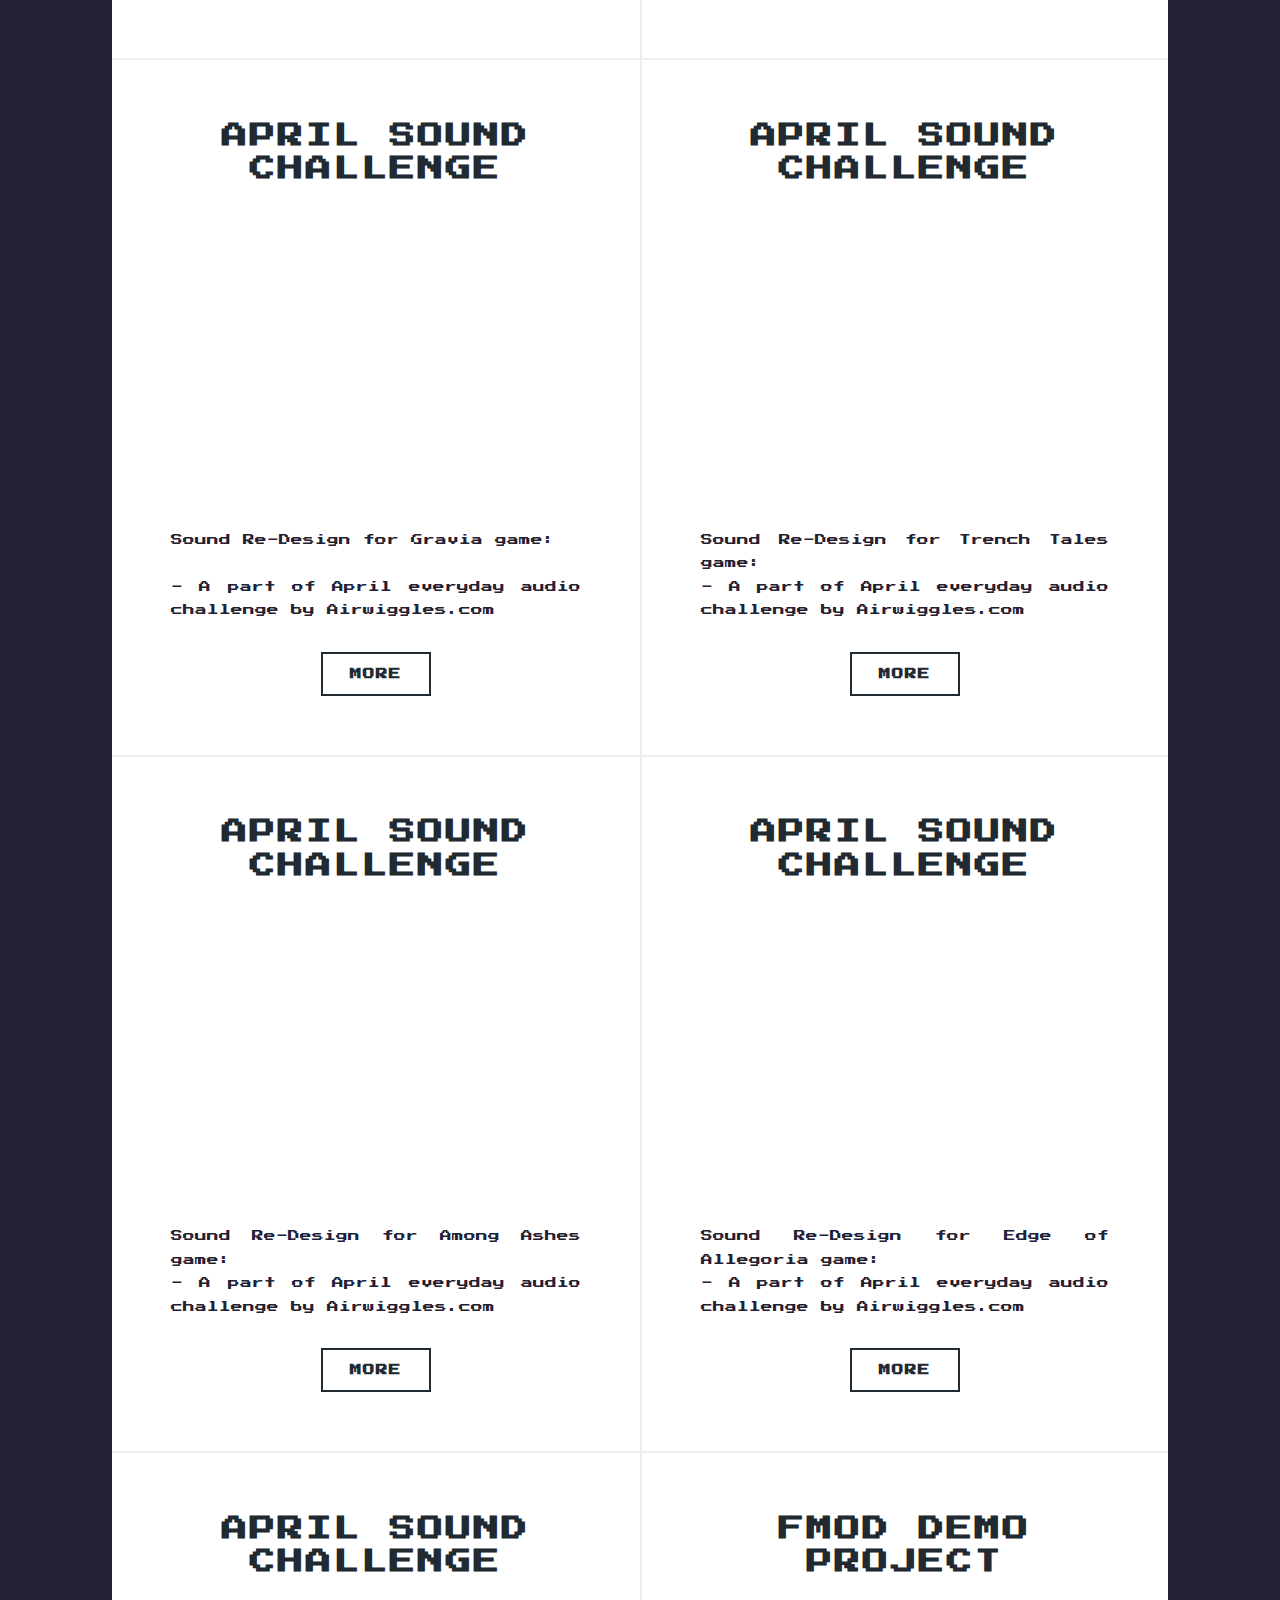
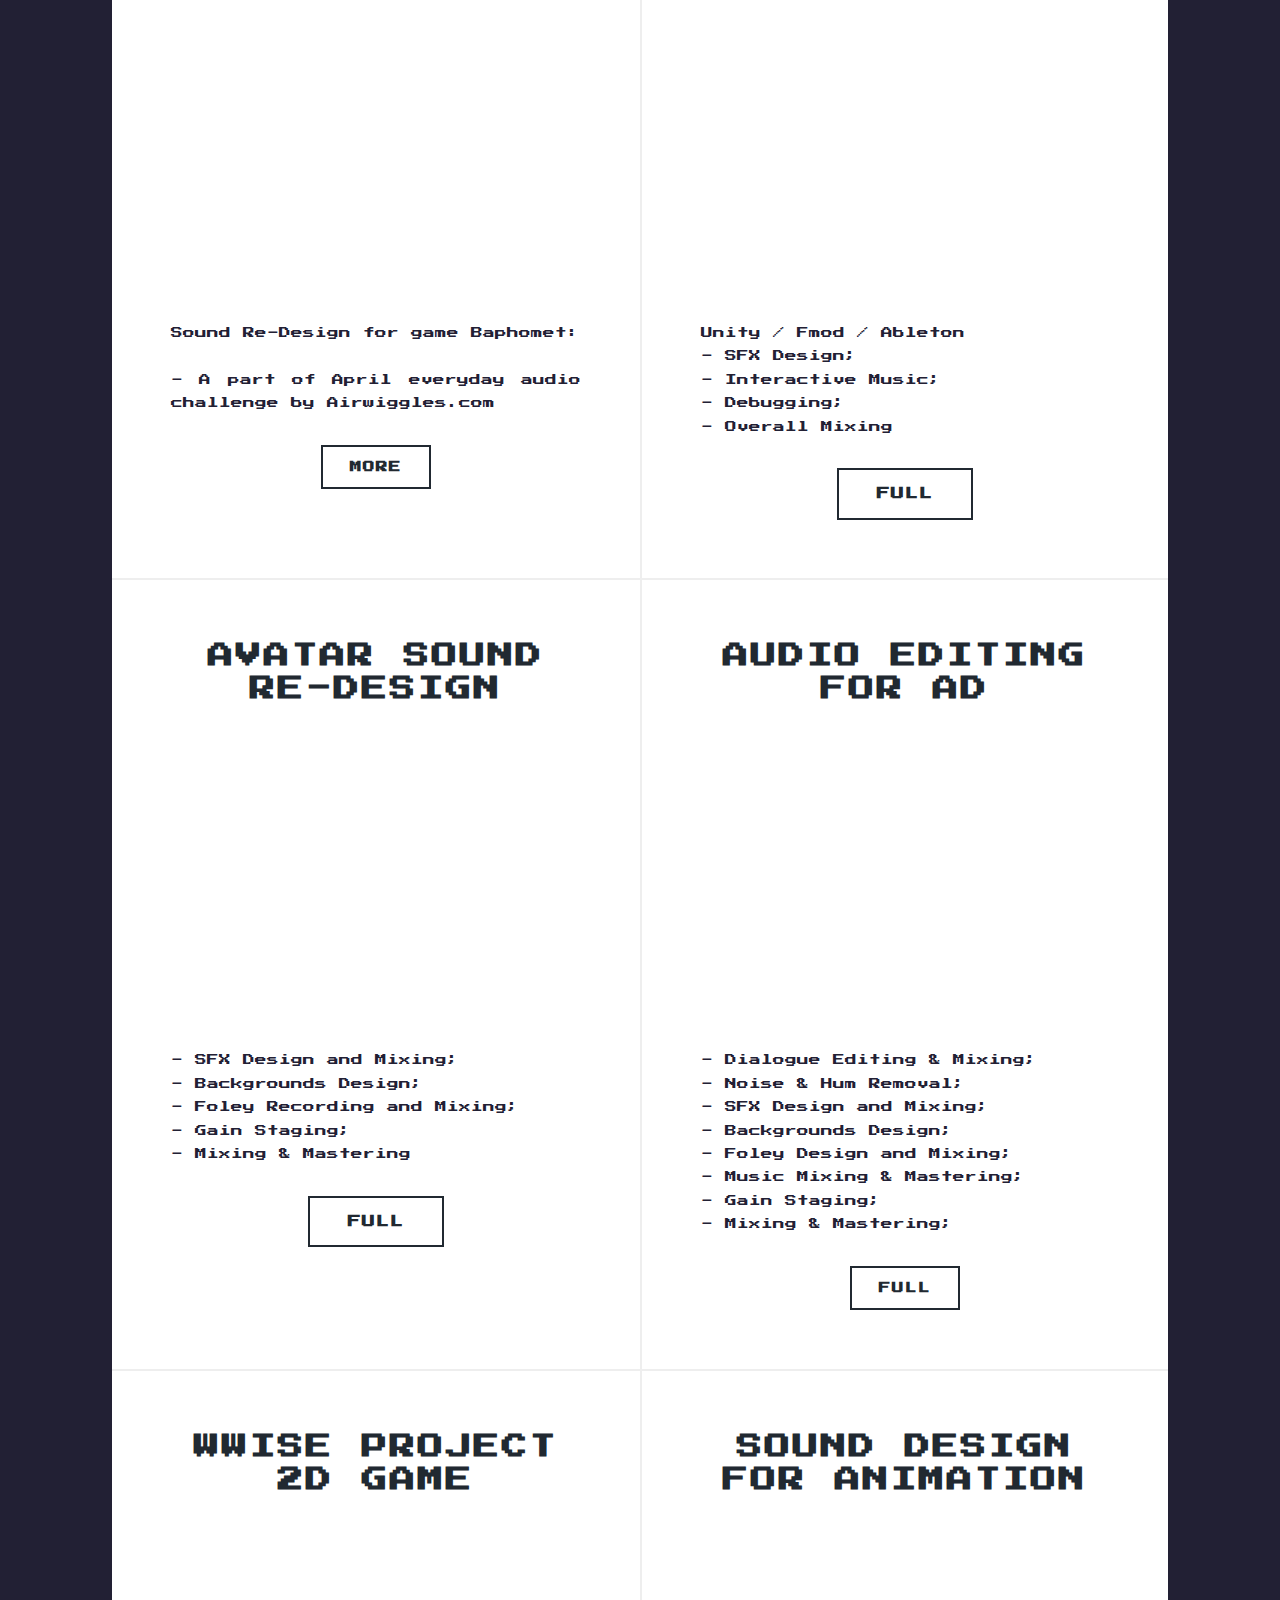
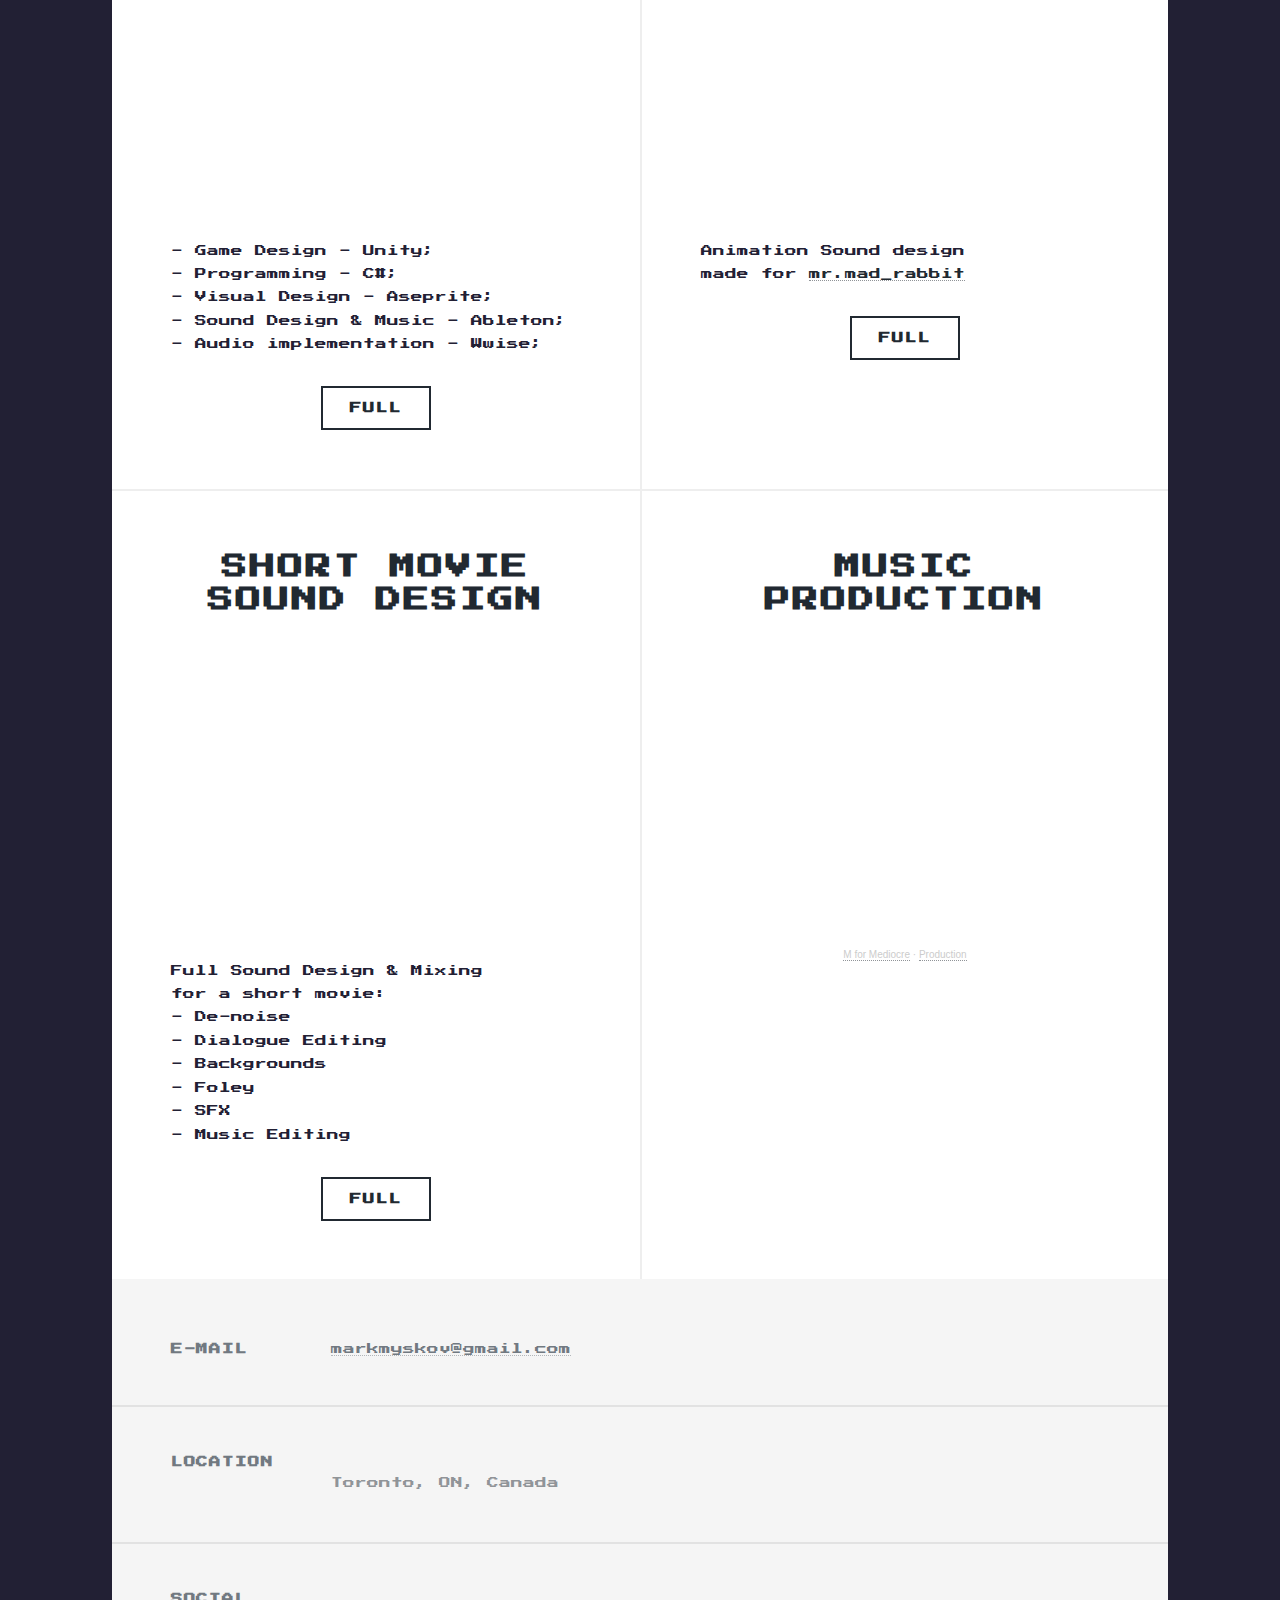
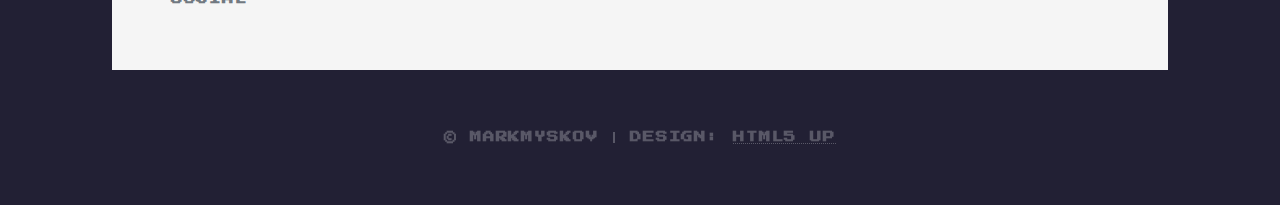
==== commit 9025edf1: "imtired" ====
--- a/index.html
+++ b/index.html
@@ -48,9 +48,9 @@
 						<!--<h1>Mark Myskov Portfolio</h1> -->
 						<p> <br /><br />- Sound Designer, <br />
 						- Audio Editor, <br />
-						- Music Composer <br />
-						for Games, Movies, Commercials etc. <br /><br />
-						<p>Social medias: <a href="https://www.linkedin.com/in/m-for-marker/" target="_blank">@LinkedIn</a>, <a href="https://www.instagram.com/mediocre_for_m" target="_blank">@Instagram</a><br />
+						- Music Composer <br /><br />
+						Games, Movies, Commercials etc. <br /><br />
+						Contact: <br /><a href="mailto:markmyskov@gmail.com">markmyskov@gmail.com</a>
 						</p>
 
 						<br />
@@ -374,7 +374,7 @@
 									<!--<a href="https://www.youtube.com/watch?v=aAzw39KhE2o" class="image fit"><img src="images/pic06.jpg" alt="" /></a>-->
 									<p> 
 										Animation Sound design <br /> 
-										made for <a https://www.instagram.com/mr.mad_rabbit/?hl=en" target="_blank">mr.mad_rabbit </a><br />
+										made for <a href="https://www.instagram.com/mr.mad_rabbit/?hl=en" target="_blank">mr.mad_rabbit </a><br />
 									</p>
 									<ul class="actions special">
 										<li><a href="https://youtu.be/DW571a-dSkw"  target="_blank" class="button">Full</a></li>
@@ -412,9 +412,7 @@
 									</header>
 									<iframe width="100%" height="300" scrolling="no" frameborder="no" allow="autoplay" src="https://w.soundcloud.com/player/?url=https%3A//api.soundcloud.com/playlists/1574930332&color=%23ff5500&auto_play=false&hide_related=false&show_comments=true&show_user=true&show_reposts=false&show_teaser=true&visual=true"></iframe><div style="font-size: 10px; color: #cccccc;line-break: anywhere;word-break: normal;overflow: hidden;white-space: nowrap;text-overflow: ellipsis; font-family: Interstate,Lucida Grande,Lucida Sans Unicode,Lucida Sans,Garuda,Verdana,Tahoma,sans-serif;font-weight: 100;">
 										<a href="https://soundcloud.com/mformediocre" title="M for Mediocre" target="_blank" style="color: #cccccc; text-decoration: none;">M for Mediocre</a> · <a href="https://soundcloud.com/mformediocre/sets/production" title="Production" target="_blank" style="color: #cccccc; text-decoration: none;">Production</a></div>
-									<ul class="actions special">
-										<li><a href="https://youtu.be/jq-F1LZaBwI" class="button"  target="_blank">Full</a></li>
-									</ul>
+									
 								</article>
 								
 							</section>
@@ -427,10 +425,6 @@
 
 						<section class="split contact">
 
-							<section>
-								<h3>Phone</h3>
-								<p>&#160; &#160; &#160; <a href="4166607498">+1(416)660-7498</a></p>
-							</section>
 							<section>
 								<h3>E-mail</h3>
 								<p>&#160; &#160; &#160; <a href="mailto:markmyskov@gmail.com">markmyskov@gmail.com</a></p>
--- a/assets/css/main.css
+++ b/assets/css/main.css
@@ -34,7 +34,6 @@
 footer, header, hgroup, menu, nav, section {
 	display: block;}
 
-/* HTML: <div class="loader"></div> */
 
 #loading-screen {
     position: fixed;
@@ -50,8 +49,8 @@
 }
 
 #loading-screen img {
-    width: 110px; /* Adjust the size as needed */
-    height: 110px; /* Adjust the size as needed */
+    width: 55px; /* Adjust the size as needed */
+    height: 55px; /* Adjust the size as needed */
 }
 body {
 	line-height: 1;
@@ -3265,7 +3264,7 @@
     		left: 0;
     		width: 100%;
     		height: 100%;
-    		background-image: url("/images/Website BG - Wide.jpg");
+    		background-image: url("../../images/Website BG - Wide.jpg");
 			background-size: 100% auto; /* Adjust size to fit height */
    			background-position: top left; /* Start position */
     		background-repeat: repeat-x; /* Repeat horizontally */
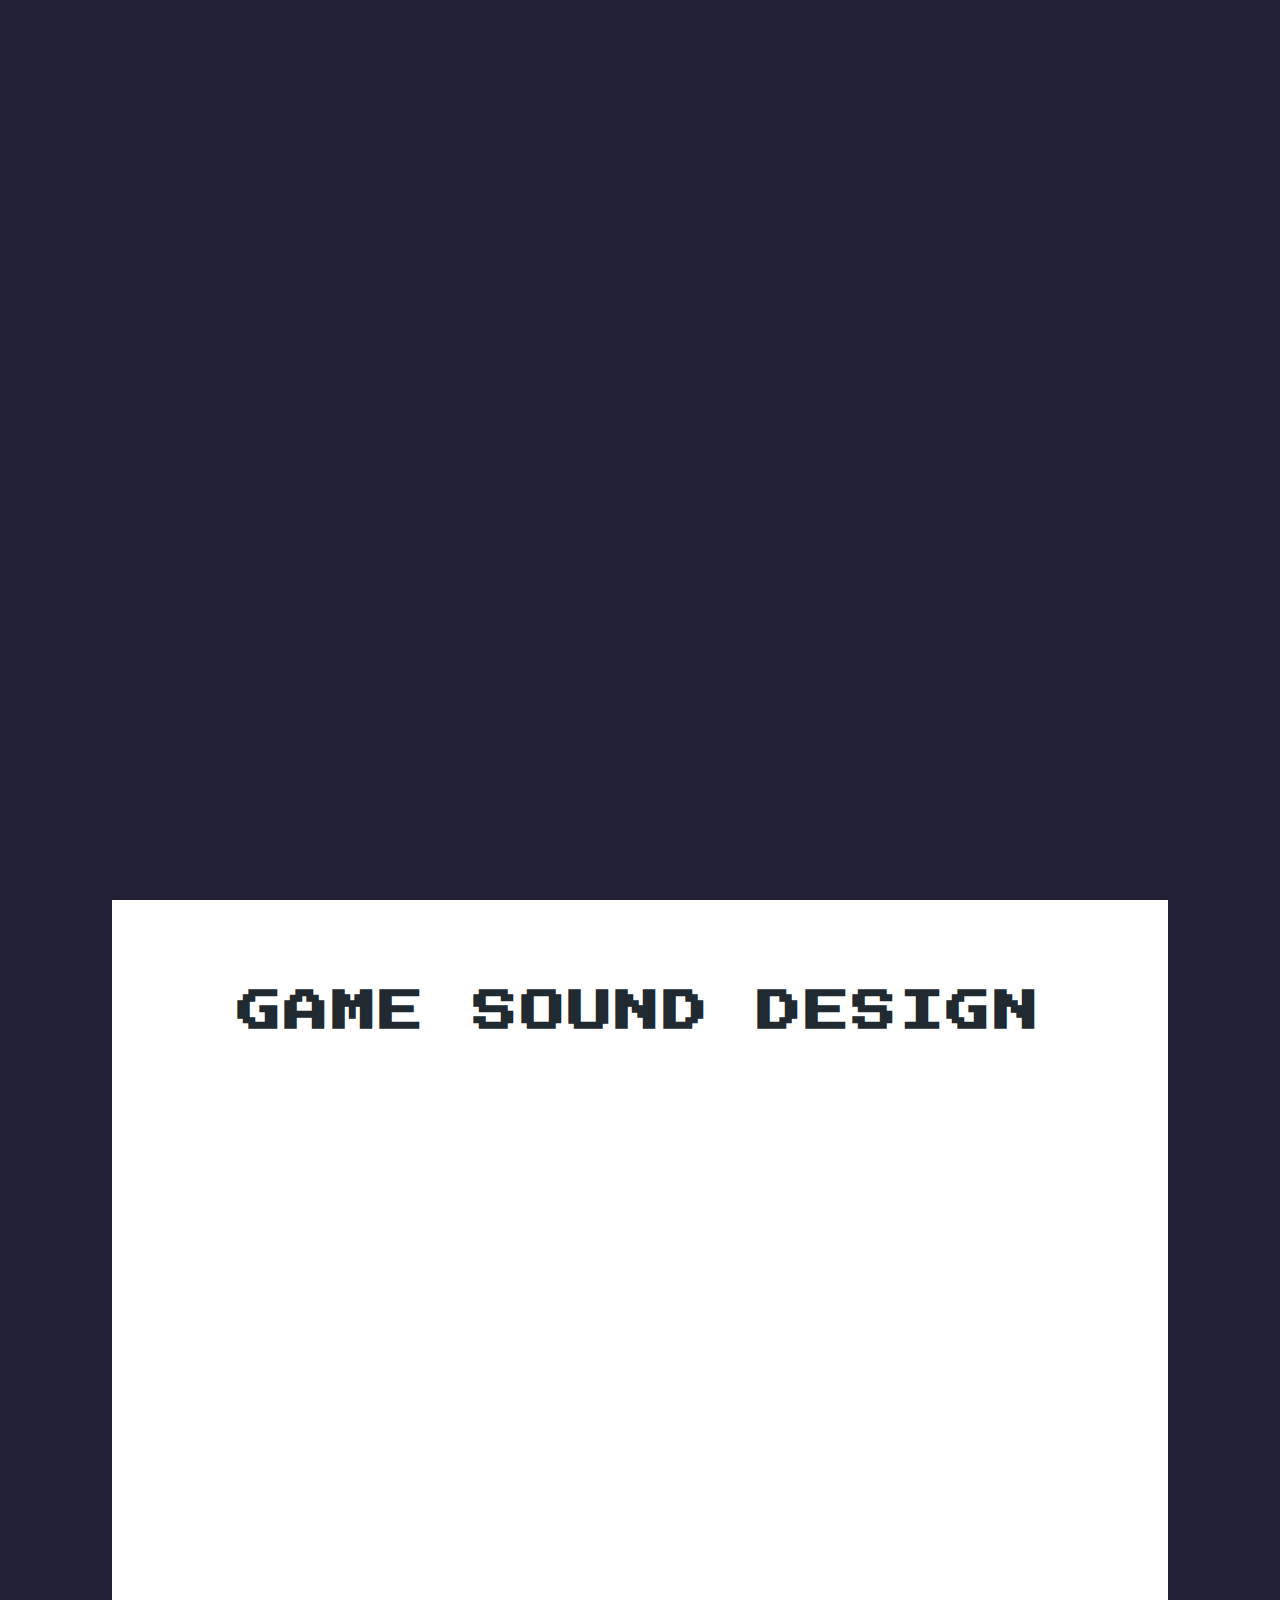
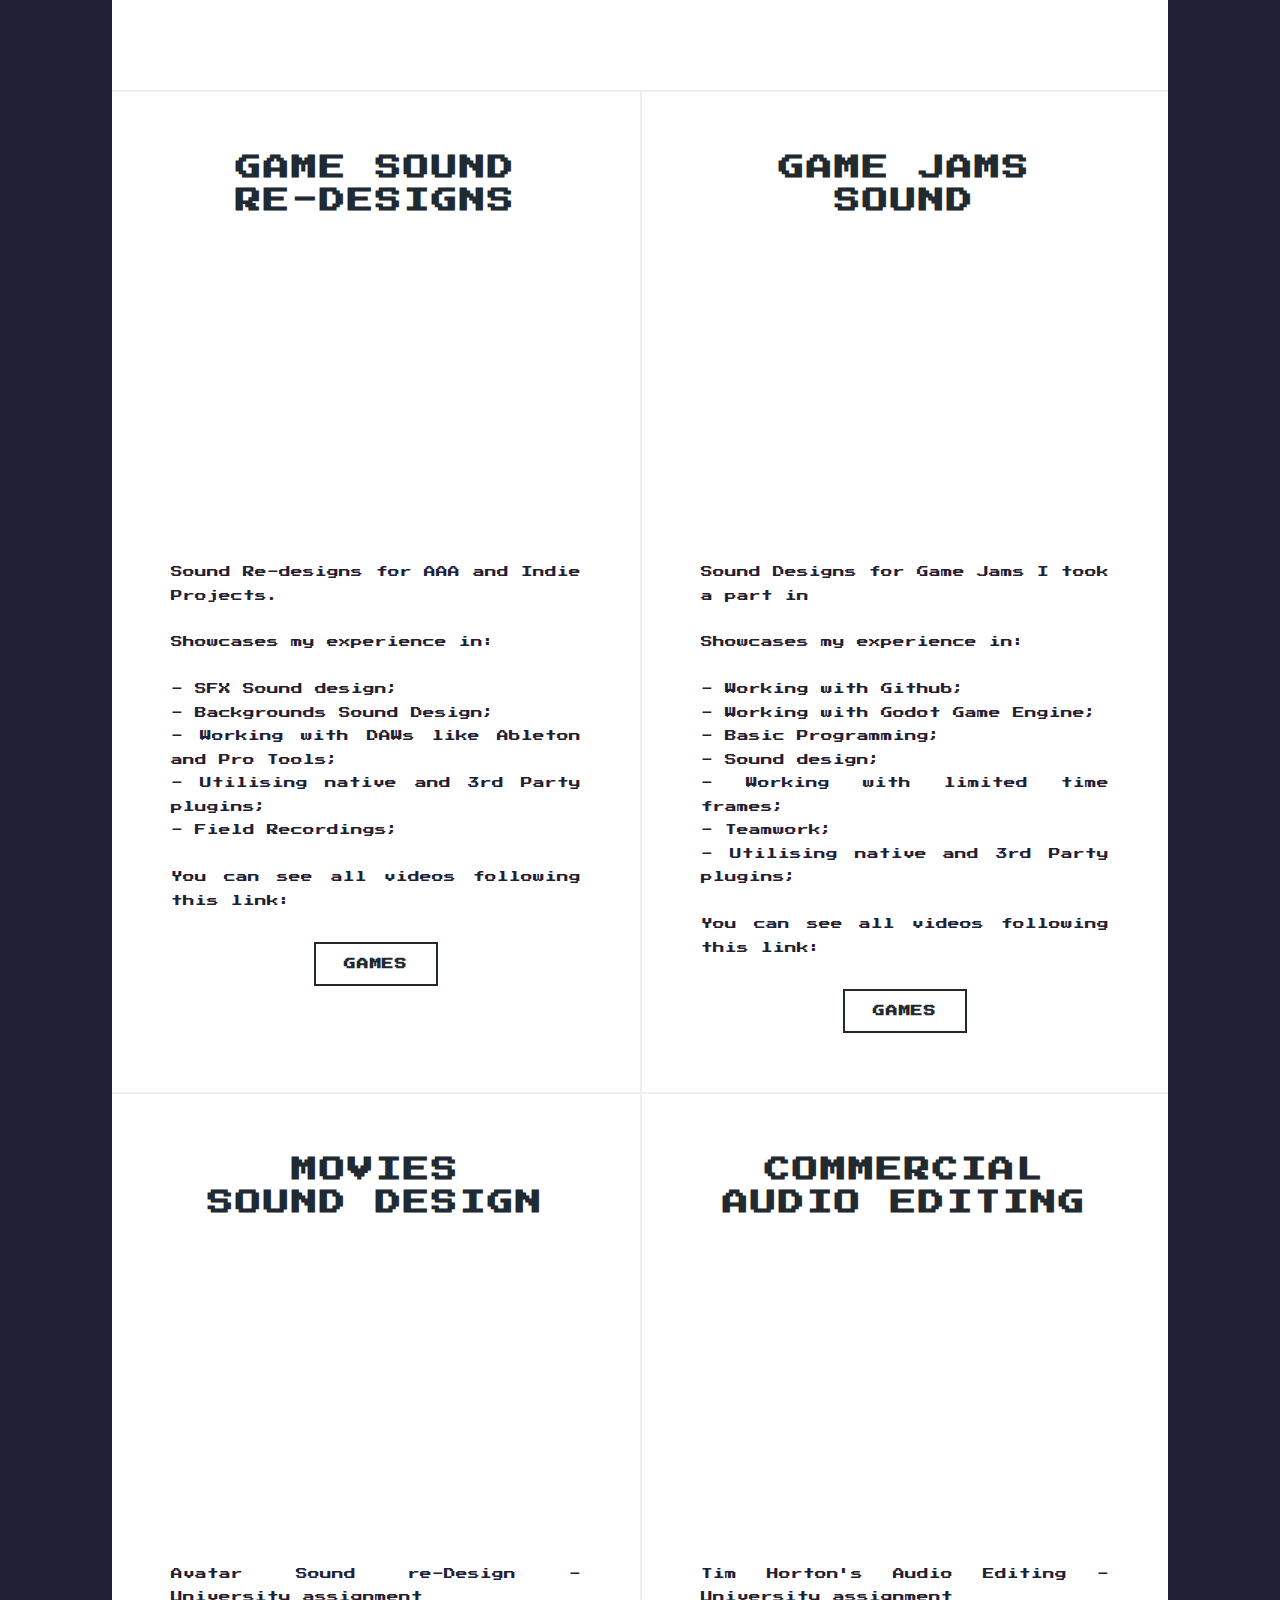
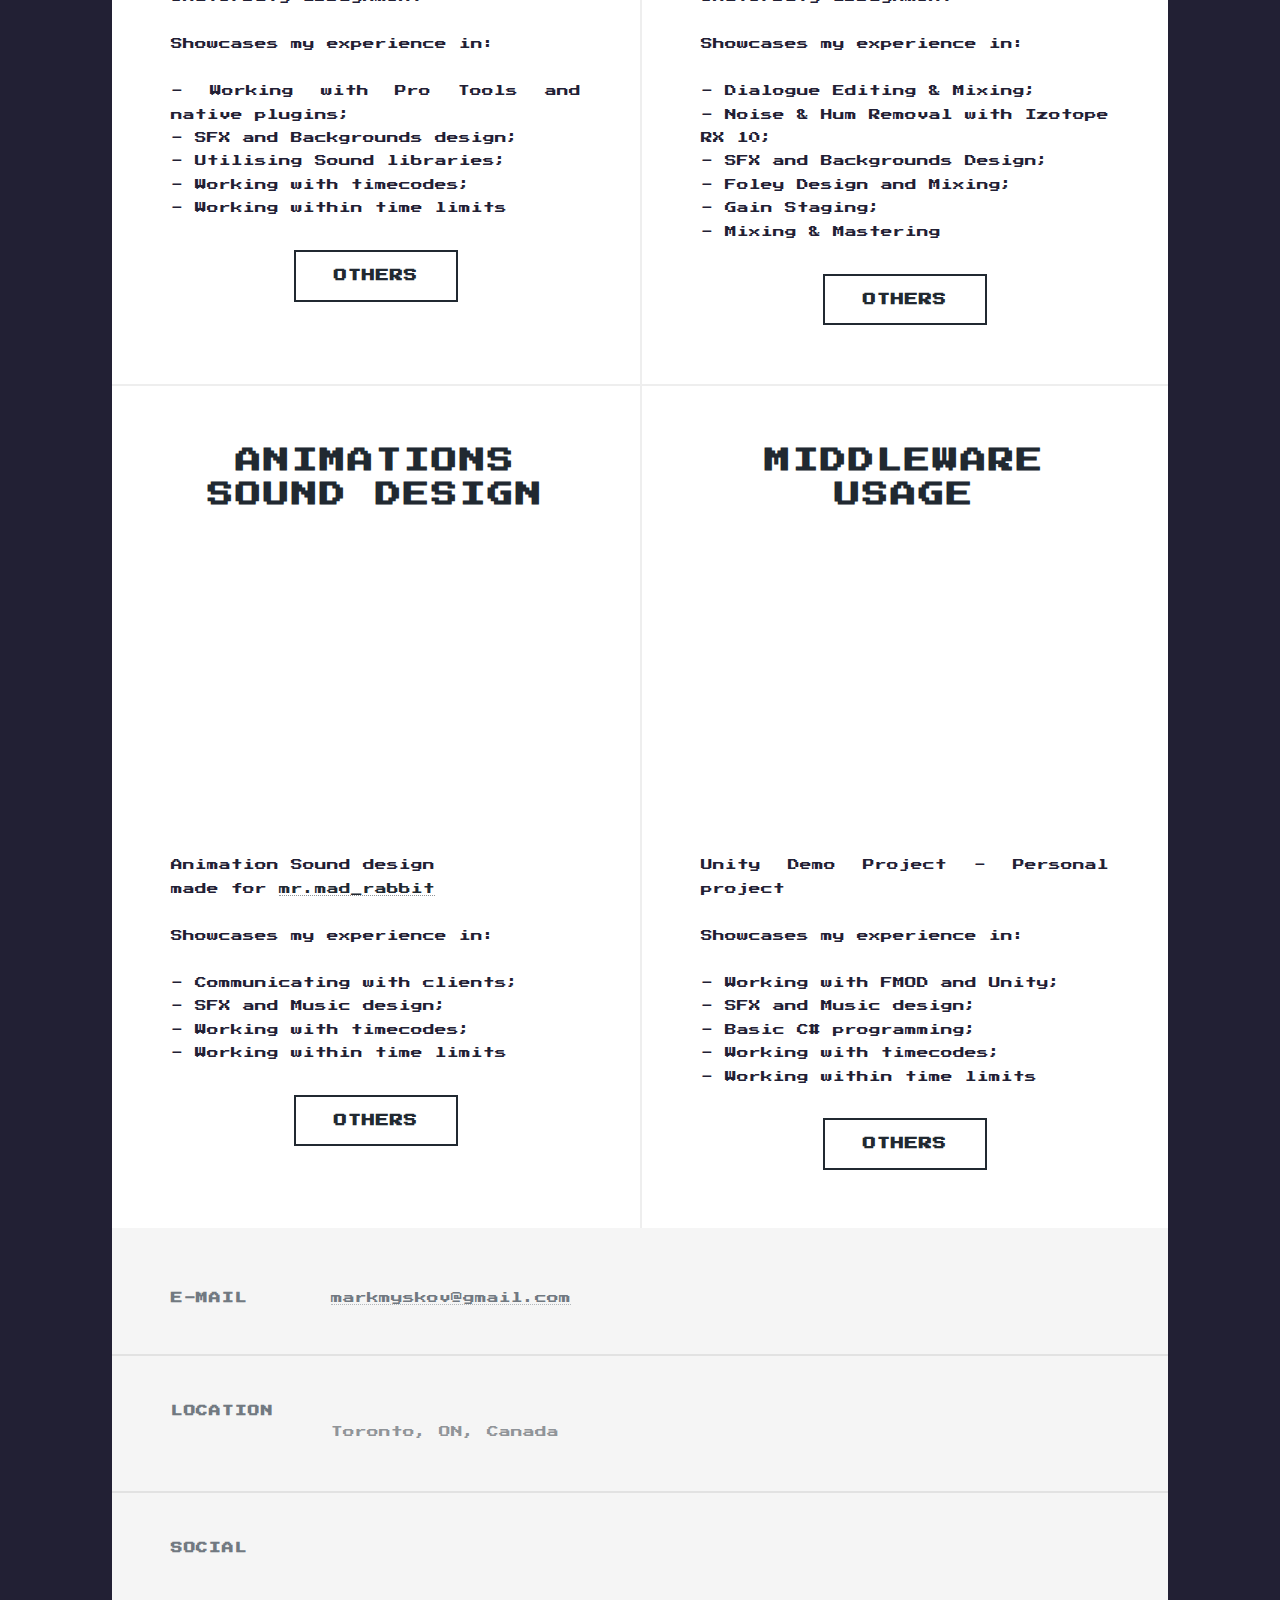
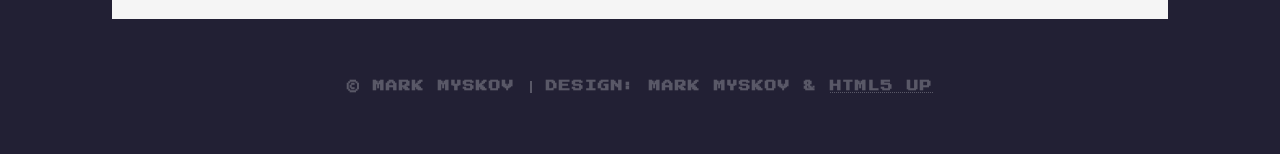
==== commit 28aa1a22: "MAJOR UPDATE JUST DROPPED" ====
--- a/index.html
+++ b/index.html
@@ -47,8 +47,7 @@
 
 						<!--<h1>Mark Myskov Portfolio</h1> -->
 						<p> <br /><br />- Sound Designer, <br />
-						- Audio Editor, <br />
-						- Music Composer <br /><br />
+						- Audio Editor, <br /><br />
 						Games, Movies, Commercials etc. <br /><br />
 						Contact: <br /><a href="mailto:markmyskov@gmail.com">markmyskov@gmail.com</a>
 						</p>
@@ -66,14 +65,17 @@
 					<nav id="nav">
 						<ul class="links">
 							<li class="active"><a href="index.html">Main Page</a></li>
+							<li><a href="games.html">Games</a></li>
+							<li><a href="others.html">Others</a></li>
 							<li><a href="generic.html">About</a></li>
-							<!-- <li><a href="elements.html">Portfolio</a></li> -->
 						</ul>
 						<ul class="icons">
 							<li><a href="https://www.linkedin.com/in/m-for-marker/" target="_blank" class="icon brands alt fa-linkedin"><span class="label">LinkedIn</span></a></li>
+							<li><a href="https://m-for-mediocre.itch.io" target="_blank" class="icon brands fa-itch-io"><span class="label">Itch.io</span></a></li>
 							<li><a href="https://www.instagram.com/mediocre_for_m" target="_blank" class="icon brands alt fa-instagram"><span class="label">Instagram</span></a></li>
+							<li><a href="https://www.youtube.com/@m_for_mediocre" target="_blank" class="icon brands fa-youtube"><span class="label">YouTube</span></a></li>
 							<li><a href="https://soundcloud.com/mformediocre" target="_blank" class="icon brands fa-soundcloud"><span class="label">Soundcloud</span></a></li>
-							<li><a href="https://www.youtube.com/@m_for_mediocre" target="_blank" class="icon brands fa-youtube"><span class="label">YouTube</span></a></li>
+
 						</ul>
 					</nav>
 
@@ -81,19 +83,17 @@
 					<div id="main">
 
 						<!-- Featured Post -->
-							<article class="post featured">
-								<header class="major">
-									<h2><a href="https://youtu.be/Gf3z07dYaqI" target="_blank"> DEMO REEL
-									</a></h2>
-									
-								</header>
-								<iframe width="550" height="500" src="https://www.youtube.com/embed/Gf3z07dYaqI?si=U8fes_Unmnzzo9aJ?controls=0" 
-									title="YouTube video player" class="image fit" frameborder="0" allow="accelerometer; autoplay; clipboard-write; encrypted-media; 
-									gyroscope; picture-in-picture; web-share" allowfullscreen></iframe>
-								<ul class="actions special">
-									<li><a href="https://youtu.be/Gf3z07dYaqI" class="button large" target="_blank">Full</a></li>
-								</ul>
-							</article>
+						<article class="post featured">
+							<header class="major">
+								<h2><a href="https://youtu.be/SZ8kZe1DRg8?si=Z8OB2yXyUsVpHZU2" target="_blank"> Game Sound Design
+								</a></h2>
+								
+							</header>
+							<iframe width="550" height="500" 
+							src="https://www.youtube.com/embed/SZ8kZe1DRg8?si=WxsNu8ZRBfhrAtsY" title="YouTube video player" class="image fit"
+							frameborder="0" allow="accelerometer; autoplay; clipboard-write; encrypted-media; gyroscope; picture-in-picture; web-share" referrerpolicy="strict-origin-when-cross-origin" allowfullscreen></iframe>
+							
+						</article>
 
 						<!-- Posts -->
 							<section class="posts">
@@ -101,18 +101,26 @@
 
 								<article>
 									<header>
-										<h2><a href="https://youtu.be/3Yk06qGANCY?si=nbRmwtzm5vBft8_8" target="_blank">Infamous <br />Sound Design<br /></a></h2>
+										<h2><a href="games.html" target="_blank">Game Sound <br />Re-Designs<br /></a></h2>
 									</header>
 									<iframe width="540" height="270" 
 										src="https://www.youtube.com/embed/3Yk06qGANCY?si=6d_b17hlmGg92qpz" 
 										title="YouTube video player" class="image fit" frameborder="0" 
 										allow="accelerometer; autoplay; clipboard-write; encrypted-media; gyroscope; 
 										picture-in-picture; web-share" referrerpolicy="strict-origin-when-cross-origin" allowfullscreen></iframe>
-									<p> Sound re-design for Infamous: Second Son <br /> 
-										including Microphone showcase </p> 
+									<p> Sound Re-designs for AAA and Indie Projects. <br/><br/>
+										Showcases my experience in: <br/><br/>
+										- SFX Sound design; <br/>
+										- Backgrounds Sound Design; <br/>
+										- Working with DAWs like Ableton and Pro Tools; <br/>
+										- Utilising native and 3rd Party plugins; <br/>
+										- Field Recordings; <br/><br/>
+
+										You can see all videos following this link: <br/>
+										</p> 
 
 									<ul class="actions special">
-										<li><a href="https://youtu.be/3Yk06qGANCY?si=nbRmwtzm5vBft8_8" class="button" target="_blank">Full</a></li>
+										<li><a href="games.html" class="button" target="_blank">Games</a></li>
 									</ul>
 
 								</article>
@@ -121,290 +129,120 @@
 
 								<article>
 									<header>
-										<h2><a href="https://www.youtube.com/watch?v=94mz-i6hAmQ" target="_blank">Arcane Sound Re-Design<br /></a></h2>
+										<h2><a href="games.html" target="_blank">Game Jams<br /> Sound</a></h2>
 									</header>
 									<iframe width="540" height="270" 
-										src="https://www.youtube.com/embed/94mz-i6hAmQ?si=uqdMTEoDfqq6mfr0" 
-										title="YouTube video player" class="image fit" frameborder="0" allow="accelerometer; autoplay; clipboard-write; 
-										encrypted-media; gyroscope; picture-in-picture; web-share" allowfullscreen></iframe>
-									<p> Small Sound Re-Design of Arcane's trailer: <br /> 
-										- Electricity magic SFX <br />
-										- Foley <br /> 
-										- Backgrounds </p> 
+									src="https://www.youtube.com/embed/Ao6T9WifvRg?si=auf7Rsr0q-ZoWzTR" title="YouTube video player" class="image fit" 
+									frameborder="0" allow="accelerometer; autoplay; clipboard-write; encrypted-media; gyroscope; picture-in-picture; web-share" referrerpolicy="strict-origin-when-cross-origin" allowfullscreen></iframe>
+									<p> Sound Designs for Game Jams I took a part in <br/><br/>
+										Showcases my experience in: <br/><br/>
+										- Working with Github; <br/>
+										- Working with Godot Game Engine; <br/>
+										- Basic Programming; <br/>
+										- Sound design; <br/>
+										- Working with limited time frames; <br/>
+										- Teamwork; <br/>
+										- Utilising native and 3rd Party plugins; <br/><br/>
+										You can see all videos following this link: <br/>
+										</p> 
 
 									<ul class="actions special">
-										<li><a href="https://www.youtube.com/watch?v=94mz-i6hAmQ" class="button" target="_blank">Full</a></li>
+										<li><a href="games.html" class="button" target="_blank">Games</a></li>
 									</ul>
 
 								</article>
 
-
-								<article>
-									<header>
-										<h2><a href="https://youtu.be/UJfOR7g4fzs" target="_blank">Star Wars <br /> Sound Design<br /></a></h2>
-									</header>
-									<iframe width="540" height="270" 
-										src="https://www.youtube.com/embed/UJfOR7g4fzs?si=wPtbk8WCMcp4vnsv" 
-										title="YouTube video player" class="image fit" frameborder="0" allow="accelerometer; autoplay; clipboard-write; encrypted-media; gyroscope; picture-in-picture; web-share" 
-										referrerpolicy="strict-origin-when-cross-origin" allowfullscreen></iframe>
-									<p> Sound Re-Design for Jedi: Fallen order: <br /> 
-										- Big stone thing moving <br />
-										- Droid <br /> 
-										- SFX </p> 
-
-									<ul class="actions special">
-										<li><a href="https://youtu.be/UJfOR7g4fzs" class="button" target="_blank">Full</a></li>
-									</ul>
-
-								</article>
-
-								<article>
-									<header>
-										<h2><a href="https://www.youtube.com/watch?v=5lks3eFYEZA" target="_blank">Star Wars <br /> Sound Design<br /></a></h2>
-									</header>
-									<iframe width="540" height="270" 
-										src="https://www.youtube.com/embed/5lks3eFYEZA?si=2S-1kGTycQHIDoxo" 
-										title="YouTube video player" class="image fit" frameborder="0" allow="accelerometer; autoplay; clipboard-write; encrypted-media; gyroscope; picture-in-picture; web-share" 
-										referrerpolicy="strict-origin-when-cross-origin" allowfullscreen></iframe>
-									<p> Sound Re-Design for Jedi: Fallen order: <br /> 
-										- Fight scene <br />
-										- Lightsaber <br /> 
-										- Bomb <br /> 
-										- Backgrounds <br /> 
-										- Blasters </p> 
-
-									<ul class="actions special">
-										<li><a href="https://www.youtube.com/watch?v=5lks3eFYEZA" class="button" target="_blank">Full</a></li>
-									</ul>
-
-								</article>
-
-								<article>
-									<header>
-										<h2><a href="https://www.youtube.com/watch?v=Yeqjdy5Ejvk" target="_blank">April Sound Challenge<br /></a></h2>
-									</header>
-									<iframe width="540" height="270" 
-										src="https://www.youtube.com/embed/Yeqjdy5Ejvk?si=fagrvzE1E0T574yW" 
-										title="YouTube video player" class="image fit" frameborder="0" 
-										allow="accelerometer; autoplay; clipboard-write; encrypted-media; gyroscope; 
-										picture-in-picture; web-share" referrerpolicy="strict-origin-when-cross-origin" 
-										allowfullscreen></iframe>
-									
-									<p> Sound Re-Design for Gravia game: <br /><br />
-										- A part of April everyday audio challenge by Airwiggles.com</p> 
-
-									<ul class="actions special">
-										<li><a href="elements.html" class="button" target="_blank">More</a></li>
-									</ul>
-
-								</article>
-
-								<article>
-									<header>
-										<h2><a href="https://youtu.be/KRTMqo6UpNg?si=Um5Na-A4zWJ4TQmq" target="_blank">April Sound Challenge<br /></a></h2>
-									</header>
-									<iframe width="540" height="270" 
-										src="https://www.youtube.com/embed/KRTMqo6UpNg?si=R110t56ayvsbQlNb" 
-										title="YouTube video player" class="image fit" 
-										frameborder="0" allow="accelerometer; autoplay; clipboard-write; 
-										encrypted-media; gyroscope; picture-in-picture; web-share" 
-										referrerpolicy="strict-origin-when-cross-origin" allowfullscreen></iframe>
-					
-									<p> Sound Re-Design for Trench Tales game: <br /> 
-										- A part of April everyday audio challenge by Airwiggles.com</p>
-
-									<ul class="actions special">
-										<li><a href="elements.html" class="button" target="_blank">More</a></li>
-									</ul>
-
-								</article>
-
-								<article>
-									<header>
-										<h2><a href="https://youtu.be/XWH0tAIz9No?si=CcJMWWS2WwvlGvyv" target="_blank">April Sound Challenge<br /></a></h2>
-									</header>
-									<iframe width="540" height="270" 
-										src="https://www.youtube.com/embed/XWH0tAIz9No?si=CcJMWWS2WwvlGvyv" 
-										title="YouTube video player" class="image fit" frameborder="0" 
-										allow="accelerometer; autoplay; clipboard-write; encrypted-media; gyroscope; picture-in-picture; web-share" referrerpolicy="strict-origin-when-cross-origin" allowfullscreen></iframe>
-									<p> Sound Re-Design for Among Ashes game: <br /> 
-										- A part of April everyday audio challenge by Airwiggles.com</p>
-
-									<ul class="actions special">
-										<li><a href="elements.html" class="button" target="_blank">More</a></li>
-									</ul>
-
-								</article>
-
-								<article>
-									<header>
-										<h2><a href="https://www.youtube.com/watch?v=1_CtXa8rZtw" target="_blank">April Sound Challenge<br /></a></h2>
-									</header>
-									<iframe width="540" height="270" 
-										src="https://www.youtube.com/embed/1_CtXa8rZtw?si=MDbhwyNx1BVtyqDA" 
-										title="YouTube video player" class="image fit" 
-										frameborder="0" allow="accelerometer; autoplay; clipboard-write; 
-										encrypted-media; gyroscope; picture-in-picture; web-share" referrerpolicy="strict-origin-when-cross-origin" allowfullscreen></iframe>
-									
-									<p> Sound Re-Design for Edge of Allegoria game: <br /> 
-										- A part of April everyday audio challenge by Airwiggles.com</p>
-
-									<ul class="actions special">
-										<li><a href="elements.html" class="button" target="_blank">More</a></li>
-									</ul>
-
-								</article>
-
-								<article>
-									<header>
-										<h2><a href="https://youtu.be/UFOi1o5S6E4?si=WKgv-CQ5yVoYc_ty" target="_blank">April Sound Challenge<br /></a></h2>
-									</header>
-									<iframe width="540" height="270" 
-										src="https://www.youtube.com/embed/UFOi1o5S6E4?si=kN47g7qEG5uw4Nkz" 
-										title="YouTube video player" class="image fit" frameborder="0" allow="accelerometer; autoplay; 
-										clipboard-write; encrypted-media; gyroscope; picture-in-picture; web-share" 
-										referrerpolicy="strict-origin-when-cross-origin" allowfullscreen></iframe>
-									
-									
-									<p> Sound Re-Design for game Baphomet: <br /><br />
-										- A part of April everyday audio challenge by Airwiggles.com</p>
-
-									<ul class="actions special">
-										<li><a href="elements.html" class="button"target="_blank">More</a></li>
-									</ul>
-
-								</article>
-
-
-
+								<article>
+									<header>
+										<h2><a href="https://www.youtube.com/watch?v=Qeri-d8htPk" target="_blank"> Movies <br />Sound Design</a></h2>
+									</header>
+								<iframe width="540" height="270" 
+								src="https://www.youtube.com/embed/Qeri-d8htPk?si=_JJajwvX5MRz1ANp" title="YouTube video player" class="image fit" frameborder="0" 
+								allow="accelerometer; autoplay; clipboard-write; encrypted-media; gyroscope; picture-in-picture; web-share" allowfullscreen></iframe>
+								<p> Avatar Sound re-Design - University assignment <br/><br/>
+									Showcases my experience in: <br/><br/>
+									- Working with Pro Tools and native plugins; <br/>
+									- SFX and Backgrounds design; <br/>
+									- Utilising Sound libraries; <br/>
+									- Working with timecodes; <br/>
+									- Working within time limits <br/>
+									</p> 
+								<ul class="actions special">
+									<li><a href="others.html" class="button large">Others</a></li>
+								</ul>
+							</article>
 
 							<article>
-									<header>
-										<h2><a href="https://youtu.be/fPdwKwg0I5A" target="_blank"> FMOD Demo Project</a></h2>
+								<header>
+									<h2><a href="https://www.youtube.com/watch?v=aAzw39KhE2o" target="_blank">Commercial<br />
+									Audio Editing</a></h2>
+								</header>
+								<iframe width="540" height="270" 
+								src="https://www.youtube.com/embed/aAzw39KhE2o?si=97_gex2vHK7SC_pE" 
+								title="YouTube video player" class="image fit" frameborder="0" 
+								allow="accelerometer; autoplay; clipboard-write; encrypted-media; gyroscope; picture-in-picture; web-share" allowfullscreen>
+
+								</iframe>
+								<p> Tim Horton's Audio Editing - University assignment <br/><br/>
+									Showcases my experience in: <br/><br/>
+									- Dialogue Editing & Mixing;<br />
+									- Noise & Hum Removal with Izotope RX 10;<br />
+									- SFX and Backgrounds Design;<br />
+									- Foley Design and Mixing;<br />
+									- Gain Staging;<br />
+									- Mixing & Mastering</p>
+								<ul class="actions special">
+									<li><a href="others.html" class="button large">Others</a></li>
+								</ul>
+							</article>
+
+							<article>
+								<header>
+									<h2><a href="https://youtu.be/DW571a-dSkw" target="_blank">Animations<br />
+									Sound Design</a></h2>
+								</header>
+								<iframe width="540" height="270" 
+									src="https://www.youtube.com/embed/DW571a-dSkw?si=7NE7k8UT_LYe7d0r" title="YouTube video player" class="image fit"
+									frameborder="0" allow="accelerometer; autoplay; clipboard-write; encrypted-media; gyroscope; 
+									picture-in-picture; web-share" allowfullscreen></iframe>
+								<!--<a href="https://www.youtube.com/watch?v=aAzw39KhE2o" class="image fit"><img src="images/pic06.jpg" alt="" /></a>-->
+								<p> 
+									Animation Sound design <br /> 
+									made for <a href="https://www.instagram.com/mr.mad_rabbit/?hl=en" target="_blank">mr.mad_rabbit </a><br /><br />
+									Showcases my experience in: <br/><br/>
+										- Communicating with clients; <br/>
+										- SFX and Music design; <br/>
+										- Working with timecodes; <br/>
+										- Working within time limits <br/>
+										</p> 
+								</p>
+								<ul class="actions special">
+									<li><a href="others.html" class="button large">Others</a></li>
+							</article>
+
+
+								<article>
+									<header>
+										<h2><a href="https://youtu.be/fPdwKwg0I5A" target="_blank"> Middleware<br /> Usage</a></h2>
 									</header>
 								<iframe width="540" height="270" src="https://www.youtube.com/embed/fPdwKwg0I5A?si=wc7KH7UZB1mLA1ck" 
 									title="YouTube video player" class="image fit" frameborder="0" allow="accelerometer; autoplay; 
 									clipboard-write; encrypted-media; gyroscope; picture-in-picture; web-share" allowfullscreen></iframe>
-								<p> Unity / Fmod / Ableton <br />
-									- SFX Design; <br />
-									- Interactive Music; <br />
-									- Debugging; <br />
-									- Overall Mixing </p>
+									<p> Unity Demo Project - Personal project <br/><br/>
+										Showcases my experience in: <br/><br/>
+										- Working with FMOD and Unity; <br/>
+										- SFX and Music design; <br/>
+										- Basic C# programming; <br/>
+										- Working with timecodes; <br/>
+										- Working within time limits <br/>
+										</p> 
 								<ul class="actions special">
-									<li><a href="https://youtu.be/fPdwKwg0I5A" class="button large">Full</a></li>
+									<li><a href="others.html" class="button large">Others</a></li>
 								</ul>
 							</article>
 
-								<article>
-									<header>
-										<h2><a href="https://www.youtube.com/watch?v=Qeri-d8htPk" target="_blank"> Avatar Sound re-Design</a></h2>
-									</header>
-								<iframe width="540" height="270" 
-								src="https://www.youtube.com/embed/Qeri-d8htPk?si=_JJajwvX5MRz1ANp" title="YouTube video player" class="image fit" frameborder="0" 
-								allow="accelerometer; autoplay; clipboard-write; encrypted-media; gyroscope; picture-in-picture; web-share" allowfullscreen></iframe>
-								<p> - SFX Design and Mixing;<br />
-									- Backgrounds Design;<br />
-									- Foley Recording and Mixing;<br />
-									- Gain Staging;<br />
-									- Mixing & Mastering</p>
-								<ul class="actions special">
-									<li><a href="https://www.youtube.com/watch?v=Qeri-d8htPk" class="button large">Full</a></li>
-								</ul>
-							</article>
-								
-								<article>
-									<header>
-										<h2><a href="https://www.youtube.com/watch?v=aAzw39KhE2o" target="_blank">Audio Editing<br />
-										for Ad</a></h2>
-									</header>
-									<iframe width="540" height="270" 
-									src="https://www.youtube.com/embed/aAzw39KhE2o?si=97_gex2vHK7SC_pE" 
-									title="YouTube video player" class="image fit" frameborder="0" 
-									allow="accelerometer; autoplay; clipboard-write; encrypted-media; gyroscope; picture-in-picture; web-share" allowfullscreen>
-
-									</iframe>
-									<!--<a href="https://www.youtube.com/watch?v=aAzw39KhE2o" class="image fit"><img src="images/pic06.jpg" alt="" /></a>-->
-									<p> - Dialogue Editing & Mixing;<br />
-										- Noise & Hum Removal;<br />
-										- SFX Design and Mixing;<br />
-										- Backgrounds Design;<br />
-										- Foley Design and Mixing;<br />
-										- Music Mixing & Mastering;<br />
-										- Gain Staging;<br />
-										- Mixing & Mastering;</p>
-									<ul class="actions special">
-										<li><a href="https://www.youtube.com/watch?v=aAzw39KhE2o"  target="_blank" class="button">Full</a></li>
-									</ul>
-								</article>
-
-								
-
-								<article>
-									<header>
-										<h2><a href="https://youtu.be/jq-F1LZaBwI" target="_blank">Wwise project<br />
-										2D Game</a></h2>
-									</header>
-									<iframe width="540" height="270" 
-									src="https://www.youtube.com/embed/jq-F1LZaBwI?si=8vllPFaZeam-f4Mw" 
-									title="YouTube video player" class="image fit" frameborder="0" 
-									allow="accelerometer; autoplay; clipboard-write; encrypted-media; gyroscope; picture-in-picture; web-share" allowfullscreen>
-									</iframe>
-									<!--<a href="https://youtu.be/jq-F1LZaBwI" class="image fit"><img src="images/Pong Cover.jpg" alt="" /></a> -->
-									<p> - Game Design - Unity;<br />
-										- Programming - C#;<br />
-										- Visual Design - Aseprite;<br />
-										- Sound Design & Music - Ableton;<br />
-										- Audio implementation - Wwise;</p>
-									<ul class="actions special">
-										<li><a href="https://youtu.be/jq-F1LZaBwI"  target="_blank" class="button">Full</a></li>
-									</ul>
-								</article>
-
-								
-
-								<article>
-									<header>
-										<h2><a href="https://youtu.be/DW571a-dSkw" target="_blank">Sound Design<br />
-										for animation</a></h2>
-									</header>
-									<iframe width="540" height="270" 
-										src="https://www.youtube.com/embed/DW571a-dSkw?si=7NE7k8UT_LYe7d0r" title="YouTube video player" class="image fit"
-										frameborder="0" allow="accelerometer; autoplay; clipboard-write; encrypted-media; gyroscope; 
-										picture-in-picture; web-share" allowfullscreen></iframe>
-									<!--<a href="https://www.youtube.com/watch?v=aAzw39KhE2o" class="image fit"><img src="images/pic06.jpg" alt="" /></a>-->
-									<p> 
-										Animation Sound design <br /> 
-										made for <a href="https://www.instagram.com/mr.mad_rabbit/?hl=en" target="_blank">mr.mad_rabbit </a><br />
-									</p>
-									<ul class="actions special">
-										<li><a href="https://youtu.be/DW571a-dSkw"  target="_blank" class="button">Full</a></li>
-									</ul>
-								</article>
-
-								<article>
-									<header>
-										<h2><a href="https://youtu.be/BUNSN1qW990?si=sknQ72afEhShILvK">Short Movie<br /> Sound Design</a></h2>
-									</header>
-									<iframe width="540" height="270" 
-										src="https://www.youtube.com/embed/BUNSN1qW990?si=ScBpgIgjzUwa-SDA" title="YouTube video player" 
-										class="image fit"
-									frameborder="0" allow="accelerometer; autoplay; 
-									clipboard-write; encrypted-media; gyroscope; picture-in-picture; web-share" allowfullscreen></iframe>
-									<p> Full Sound Design & Mixing <br />
-										for a short movie: <br /> 
-										- De-noise <br />
-										- Dialogue Editing <br />
-										- Backgrounds <br />
-										- Foley <br /> 
-										- SFX <br />
-										- Music Editing </p> 
-
-									<ul class="actions special">
-										<li><a href="https://youtu.be/BUNSN1qW990?si=sknQ72afEhShILvK"  target="_blank" class="button">Full</a></li>
-									</ul>
-
-								</article>
-
+
+								<!-- 
 								<article>
 									<header>
 										<h2><a href="https://on.soundcloud.com/4dh9h" target="_blank">Music Production<br />
@@ -414,6 +252,7 @@
 										<a href="https://soundcloud.com/mformediocre" title="M for Mediocre" target="_blank" style="color: #cccccc; text-decoration: none;">M for Mediocre</a> · <a href="https://soundcloud.com/mformediocre/sets/production" title="Production" target="_blank" style="color: #cccccc; text-decoration: none;">Production</a></div>
 									
 								</article>
+								-->
 								
 							</section>
 
@@ -439,9 +278,11 @@
 								&#160; &#160; &#160; 
 								<ul class="icons alt">
 									<li><a href="https://www.linkedin.com/in/m-for-marker/" target="_blank" class="icon brands alt fa-linkedin"><span class="label">LinkedIn</span></a></li>
+									<li><a href="https://m-for-mediocre.itch.io" target="_blank" class="icon brands fa-itch-io"><span class="label">Itch.io</span></a></li>
 									<li><a href="https://www.instagram.com/m_for_marker/" target="_blank" class="icon brands alt fa-instagram"><span class="label">Instagram</span></a></li>
+									<li><a href="https://www.youtube.com/@m_for_marker" target="_blank" class="icon brands fa-youtube"><span class="label">YouTube</span></a></li>
 									<li><a href="https://soundcloud.com/mformediocre" target="_blank" class="icon brands fa-soundcloud"><span class="label">Soundcloud</span></a></li>
-									<li><a href="https://www.youtube.com/@m_for_marker" target="_blank" class="icon brands fa-youtube"><span class="label">YouTube</span></a></li>
+
 								</ul>
 							</section>
 						</section>
@@ -449,7 +290,7 @@
 
 				<!-- Copyright -->
 					<div id="copyright">
-						<ul><li>&copy; Markmyskov</li><li>Design: <a href="https://html5up.net">HTML5 UP</a></li></ul>
+						<ul><li>&copy; Mark Myskov</li><li>Design: Mark Myskov & <a href="https://html5up.net">HTML5 UP</a></li></ul>
 					</div>
 
 			</div>
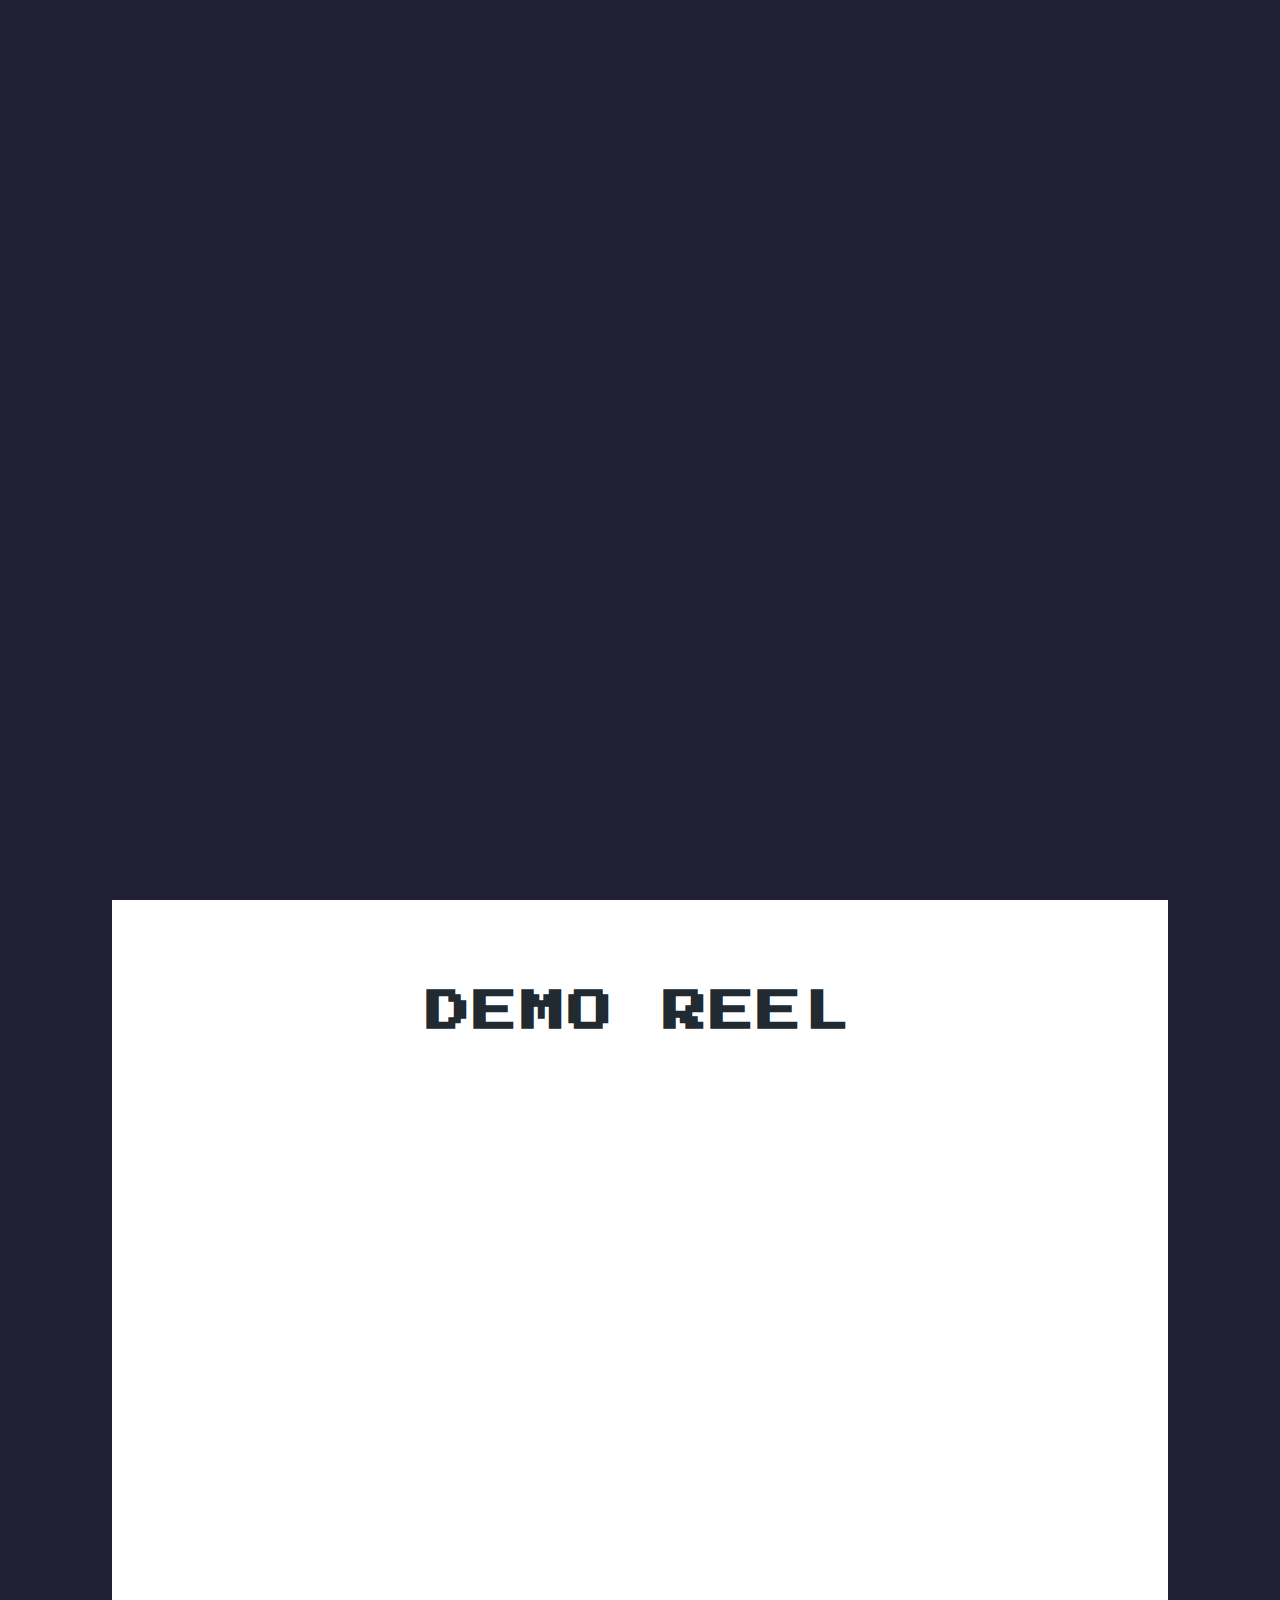
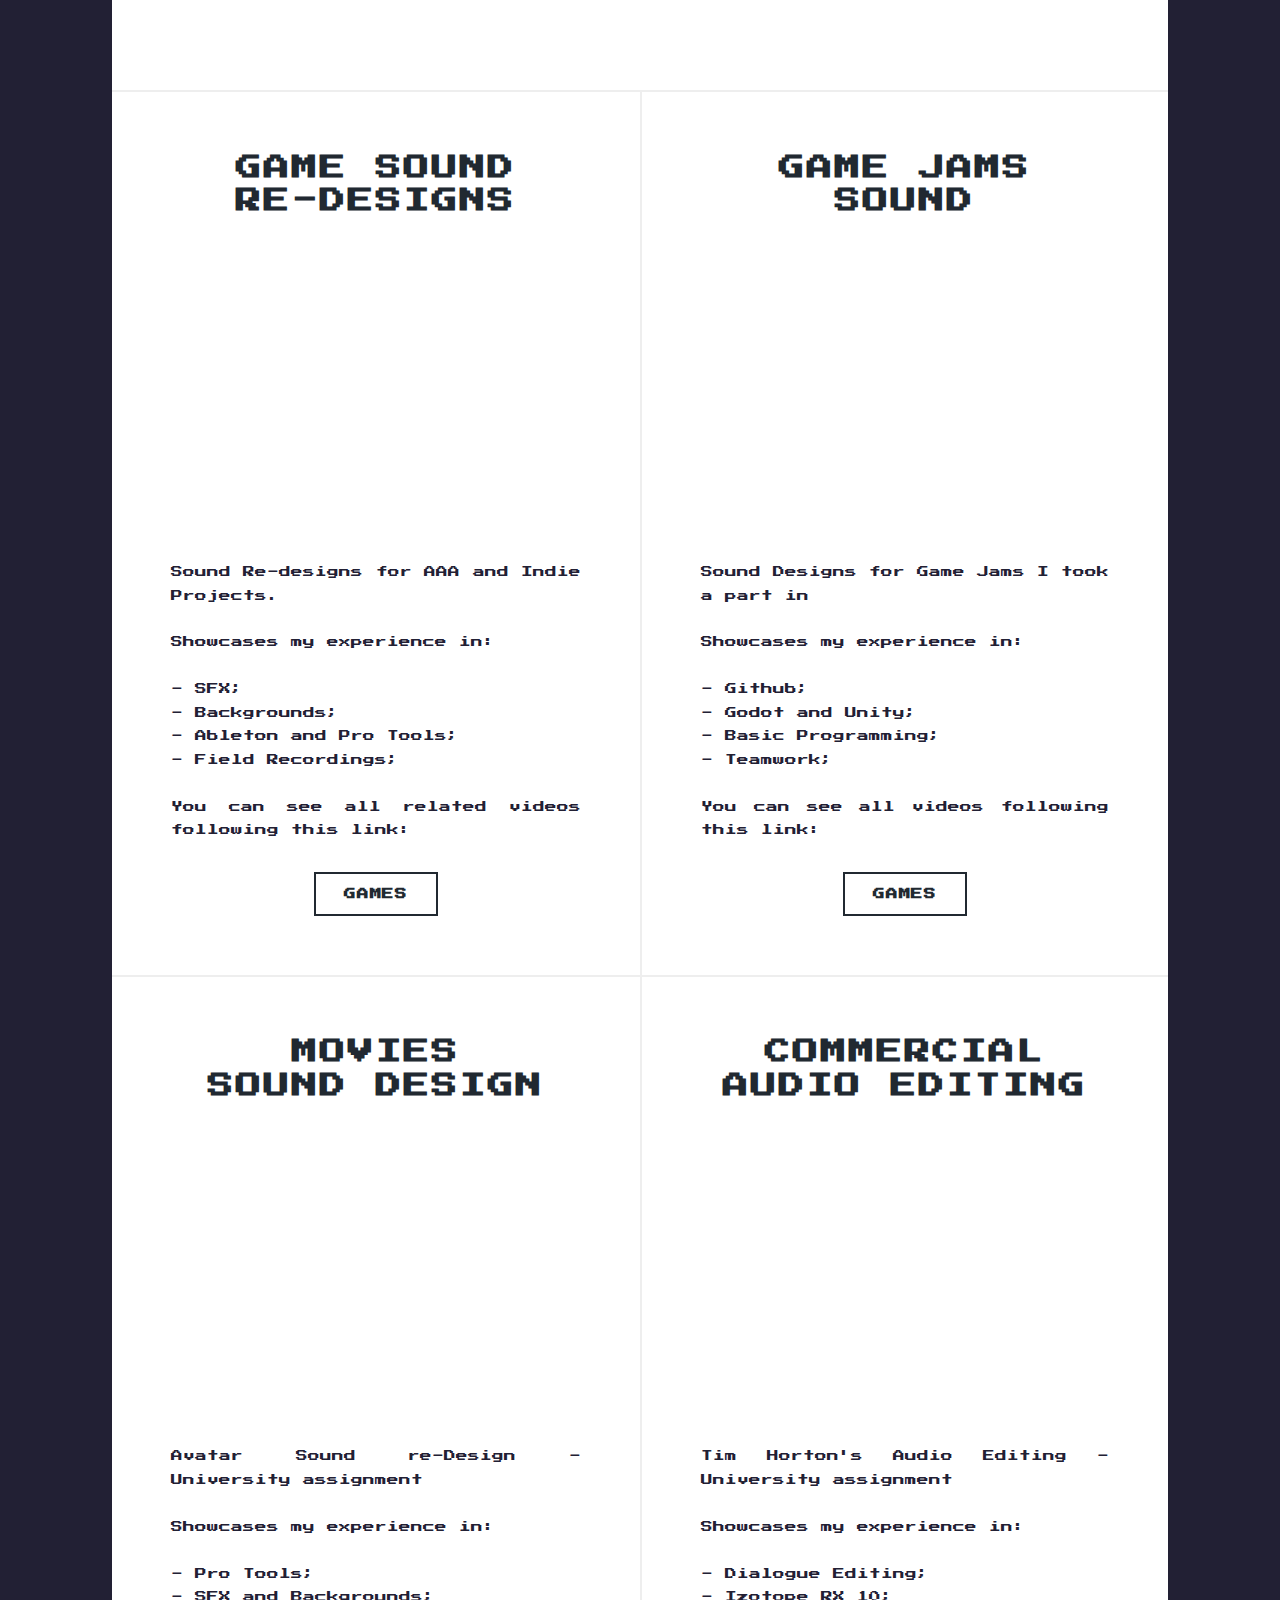
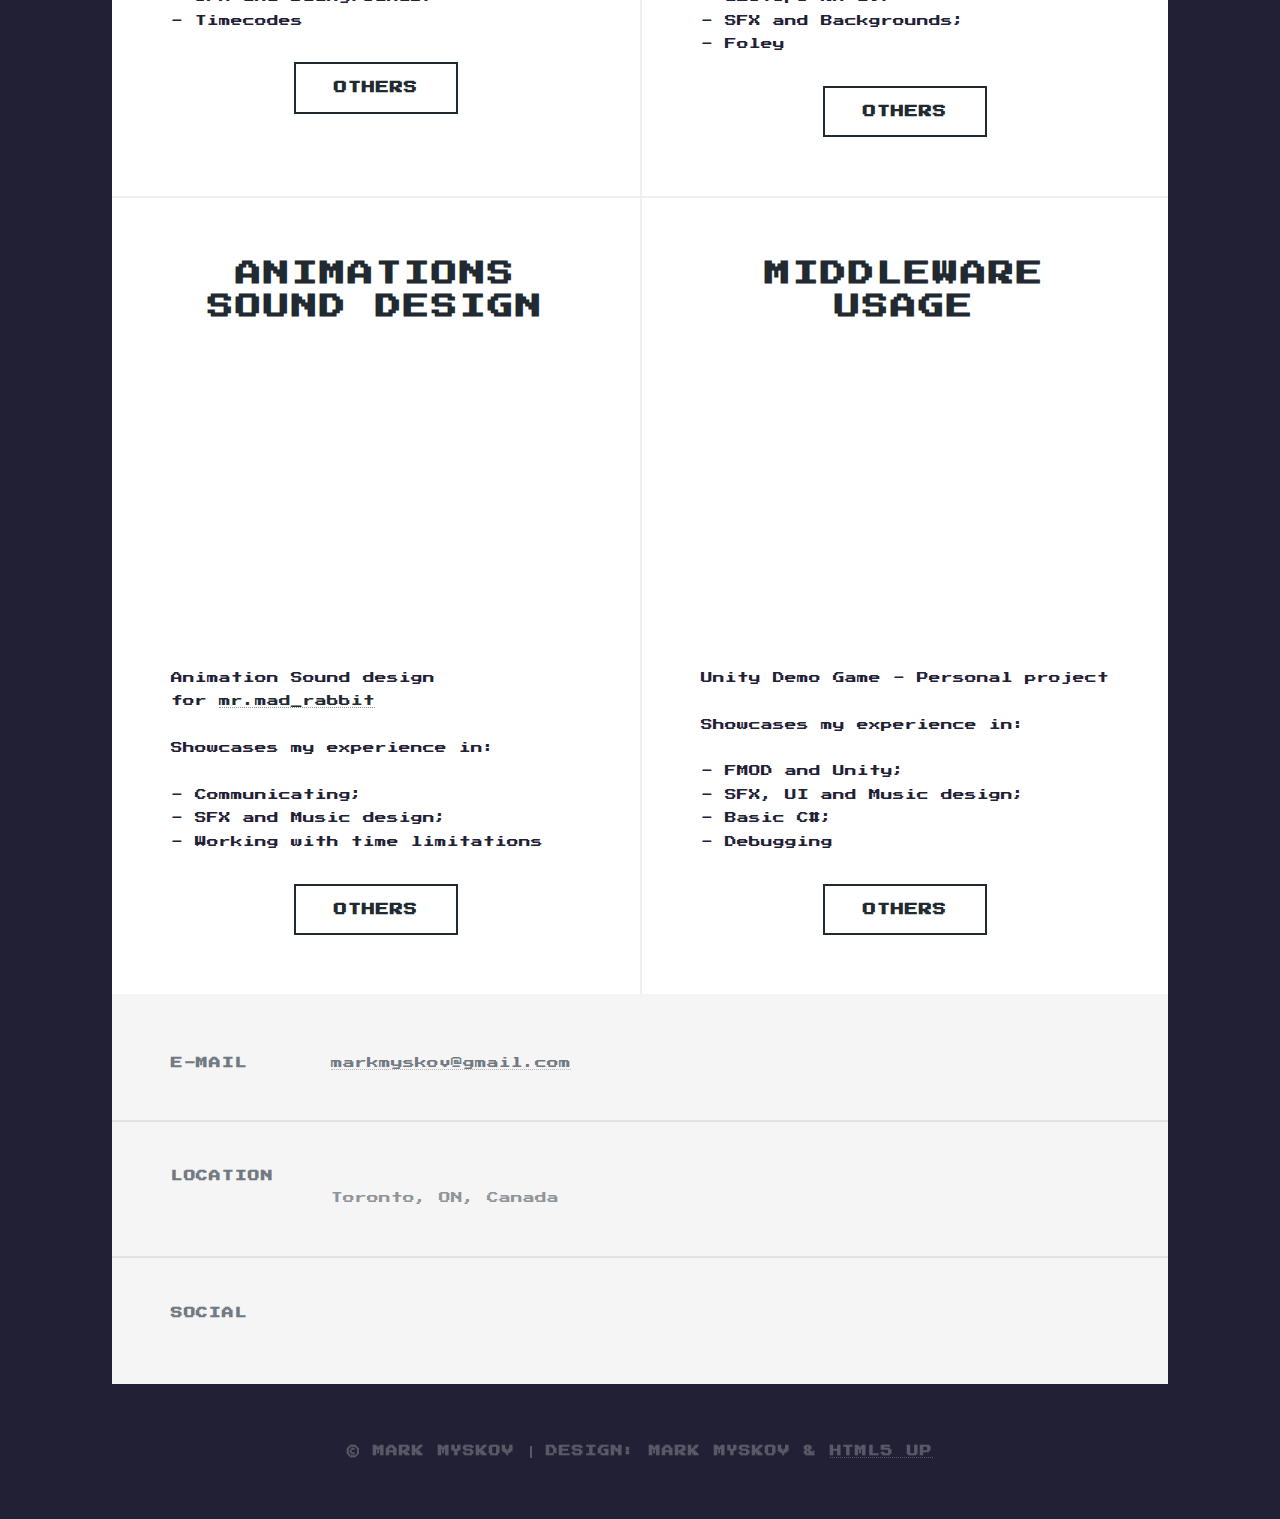
==== commit 910befd6: "Minecraft update" ====
--- a/index.html
+++ b/index.html
@@ -70,7 +70,7 @@
 							<li><a href="generic.html">About</a></li>
 						</ul>
 						<ul class="icons">
-							<li><a href="https://www.linkedin.com/in/m-for-marker/" target="_blank" class="icon brands alt fa-linkedin"><span class="label">LinkedIn</span></a></li>
+							<li><a href="https://www.linkedin.com/in/markmyskov/" target="_blank" class="icon brands alt fa-linkedin"><span class="label">LinkedIn</span></a></li>
 							<li><a href="https://m-for-mediocre.itch.io" target="_blank" class="icon brands fa-itch-io"><span class="label">Itch.io</span></a></li>
 							<li><a href="https://www.instagram.com/mediocre_for_m" target="_blank" class="icon brands alt fa-instagram"><span class="label">Instagram</span></a></li>
 							<li><a href="https://www.youtube.com/@m_for_mediocre" target="_blank" class="icon brands fa-youtube"><span class="label">YouTube</span></a></li>
@@ -85,12 +85,12 @@
 						<!-- Featured Post -->
 						<article class="post featured">
 							<header class="major">
-								<h2><a href="https://youtu.be/SZ8kZe1DRg8?si=Z8OB2yXyUsVpHZU2" target="_blank"> Game Sound Design
+								<h2><a href="https://www.youtube.com/watch?v=3-8r1KgW6RA" target="_blank"> Demo Reel
 								</a></h2>
 								
 							</header>
 							<iframe width="550" height="500" 
-							src="https://www.youtube.com/embed/SZ8kZe1DRg8?si=WxsNu8ZRBfhrAtsY" title="YouTube video player" class="image fit"
+							src="https://www.youtube.com/embed/3-8r1KgW6RA?si=aPXGtrBAThlA0nD2" title="YouTube video player" class="image fit" 
 							frameborder="0" allow="accelerometer; autoplay; clipboard-write; encrypted-media; gyroscope; picture-in-picture; web-share" referrerpolicy="strict-origin-when-cross-origin" allowfullscreen></iframe>
 							
 						</article>
@@ -104,23 +104,22 @@
 										<h2><a href="games.html" target="_blank">Game Sound <br />Re-Designs<br /></a></h2>
 									</header>
 									<iframe width="540" height="270" 
-										src="https://www.youtube.com/embed/3Yk06qGANCY?si=6d_b17hlmGg92qpz" 
+										src="https://youtu.be/bVB6XQ6FRVM" 
 										title="YouTube video player" class="image fit" frameborder="0" 
 										allow="accelerometer; autoplay; clipboard-write; encrypted-media; gyroscope; 
 										picture-in-picture; web-share" referrerpolicy="strict-origin-when-cross-origin" allowfullscreen></iframe>
 									<p> Sound Re-designs for AAA and Indie Projects. <br/><br/>
 										Showcases my experience in: <br/><br/>
-										- SFX Sound design; <br/>
-										- Backgrounds Sound Design; <br/>
-										- Working with DAWs like Ableton and Pro Tools; <br/>
-										- Utilising native and 3rd Party plugins; <br/>
+										- SFX; <br/>
+										- Backgrounds; <br/>
+										- Ableton and Pro Tools; <br/>
 										- Field Recordings; <br/><br/>
 
-										You can see all videos following this link: <br/>
+										You can see all related videos following this link: <br/>
 										</p> 
 
 									<ul class="actions special">
-										<li><a href="games.html" class="button" target="_blank">Games</a></li>
+										<li><a href="games.html" class="button">Games</a></li>
 									</ul>
 
 								</article>
@@ -132,22 +131,19 @@
 										<h2><a href="games.html" target="_blank">Game Jams<br /> Sound</a></h2>
 									</header>
 									<iframe width="540" height="270" 
-									src="https://www.youtube.com/embed/Ao6T9WifvRg?si=auf7Rsr0q-ZoWzTR" title="YouTube video player" class="image fit" 
+									src="https://www.youtube.com/embed/JpnKa15SubM?si=2HkE1jIoIWaC9DPW" title="YouTube video player" class="image fit" 
 									frameborder="0" allow="accelerometer; autoplay; clipboard-write; encrypted-media; gyroscope; picture-in-picture; web-share" referrerpolicy="strict-origin-when-cross-origin" allowfullscreen></iframe>
 									<p> Sound Designs for Game Jams I took a part in <br/><br/>
 										Showcases my experience in: <br/><br/>
-										- Working with Github; <br/>
-										- Working with Godot Game Engine; <br/>
+										- Github; <br/>
+										- Godot and Unity; <br/>
 										- Basic Programming; <br/>
-										- Sound design; <br/>
-										- Working with limited time frames; <br/>
-										- Teamwork; <br/>
-										- Utilising native and 3rd Party plugins; <br/><br/>
+										- Teamwork; <br/><br/>
 										You can see all videos following this link: <br/>
 										</p> 
 
 									<ul class="actions special">
-										<li><a href="games.html" class="button" target="_blank">Games</a></li>
+										<li><a href="games.html" class="button">Games</a></li>
 									</ul>
 
 								</article>
@@ -161,11 +157,9 @@
 								allow="accelerometer; autoplay; clipboard-write; encrypted-media; gyroscope; picture-in-picture; web-share" allowfullscreen></iframe>
 								<p> Avatar Sound re-Design - University assignment <br/><br/>
 									Showcases my experience in: <br/><br/>
-									- Working with Pro Tools and native plugins; <br/>
-									- SFX and Backgrounds design; <br/>
-									- Utilising Sound libraries; <br/>
-									- Working with timecodes; <br/>
-									- Working within time limits <br/>
+									- Pro Tools; <br/>
+									- SFX and Backgrounds; <br/>
+									- Timecodes <br/>
 									</p> 
 								<ul class="actions special">
 									<li><a href="others.html" class="button large">Others</a></li>
@@ -185,12 +179,10 @@
 								</iframe>
 								<p> Tim Horton's Audio Editing - University assignment <br/><br/>
 									Showcases my experience in: <br/><br/>
-									- Dialogue Editing & Mixing;<br />
-									- Noise & Hum Removal with Izotope RX 10;<br />
-									- SFX and Backgrounds Design;<br />
-									- Foley Design and Mixing;<br />
-									- Gain Staging;<br />
-									- Mixing & Mastering</p>
+									- Dialogue Editing;<br />
+									- Izotope RX 10;<br />
+									- SFX and Backgrounds;<br />
+									- Foley<br /></p>
 								<ul class="actions special">
 									<li><a href="others.html" class="button large">Others</a></li>
 								</ul>
@@ -208,12 +200,11 @@
 								<!--<a href="https://www.youtube.com/watch?v=aAzw39KhE2o" class="image fit"><img src="images/pic06.jpg" alt="" /></a>-->
 								<p> 
 									Animation Sound design <br /> 
-									made for <a href="https://www.instagram.com/mr.mad_rabbit/?hl=en" target="_blank">mr.mad_rabbit </a><br /><br />
+									for <a href="https://www.instagram.com/mr.mad_rabbit/?hl=en" target="_blank">mr.mad_rabbit </a><br /><br />
 									Showcases my experience in: <br/><br/>
-										- Communicating with clients; <br/>
-										- SFX and Music design; <br/>
-										- Working with timecodes; <br/>
-										- Working within time limits <br/>
+										- Communicating; <br/>
+										- SFX and Music design;<br/>
+										- Working with time limitations <br/>
 										</p> 
 								</p>
 								<ul class="actions special">
@@ -228,13 +219,12 @@
 								<iframe width="540" height="270" src="https://www.youtube.com/embed/fPdwKwg0I5A?si=wc7KH7UZB1mLA1ck" 
 									title="YouTube video player" class="image fit" frameborder="0" allow="accelerometer; autoplay; 
 									clipboard-write; encrypted-media; gyroscope; picture-in-picture; web-share" allowfullscreen></iframe>
-									<p> Unity Demo Project - Personal project <br/><br/>
+									<p> Unity Demo Game - Personal project <br/><br/>
 										Showcases my experience in: <br/><br/>
-										- Working with FMOD and Unity; <br/>
-										- SFX and Music design; <br/>
-										- Basic C# programming; <br/>
-										- Working with timecodes; <br/>
-										- Working within time limits <br/>
+										- FMOD and Unity; <br/>
+										- SFX, UI and Music design; <br/>
+										- Basic C#; <br/>
+										- Debugging <br/>
 										</p> 
 								<ul class="actions special">
 									<li><a href="others.html" class="button large">Others</a></li>
@@ -277,7 +267,7 @@
 								<h3>Social</h3>
 								&#160; &#160; &#160; 
 								<ul class="icons alt">
-									<li><a href="https://www.linkedin.com/in/m-for-marker/" target="_blank" class="icon brands alt fa-linkedin"><span class="label">LinkedIn</span></a></li>
+									<li><a href="https://www.linkedin.com/in/markmyskov/" target="_blank" class="icon brands alt fa-linkedin"><span class="label">LinkedIn</span></a></li>
 									<li><a href="https://m-for-mediocre.itch.io" target="_blank" class="icon brands fa-itch-io"><span class="label">Itch.io</span></a></li>
 									<li><a href="https://www.instagram.com/m_for_marker/" target="_blank" class="icon brands alt fa-instagram"><span class="label">Instagram</span></a></li>
 									<li><a href="https://www.youtube.com/@m_for_marker" target="_blank" class="icon brands fa-youtube"><span class="label">YouTube</span></a></li>
